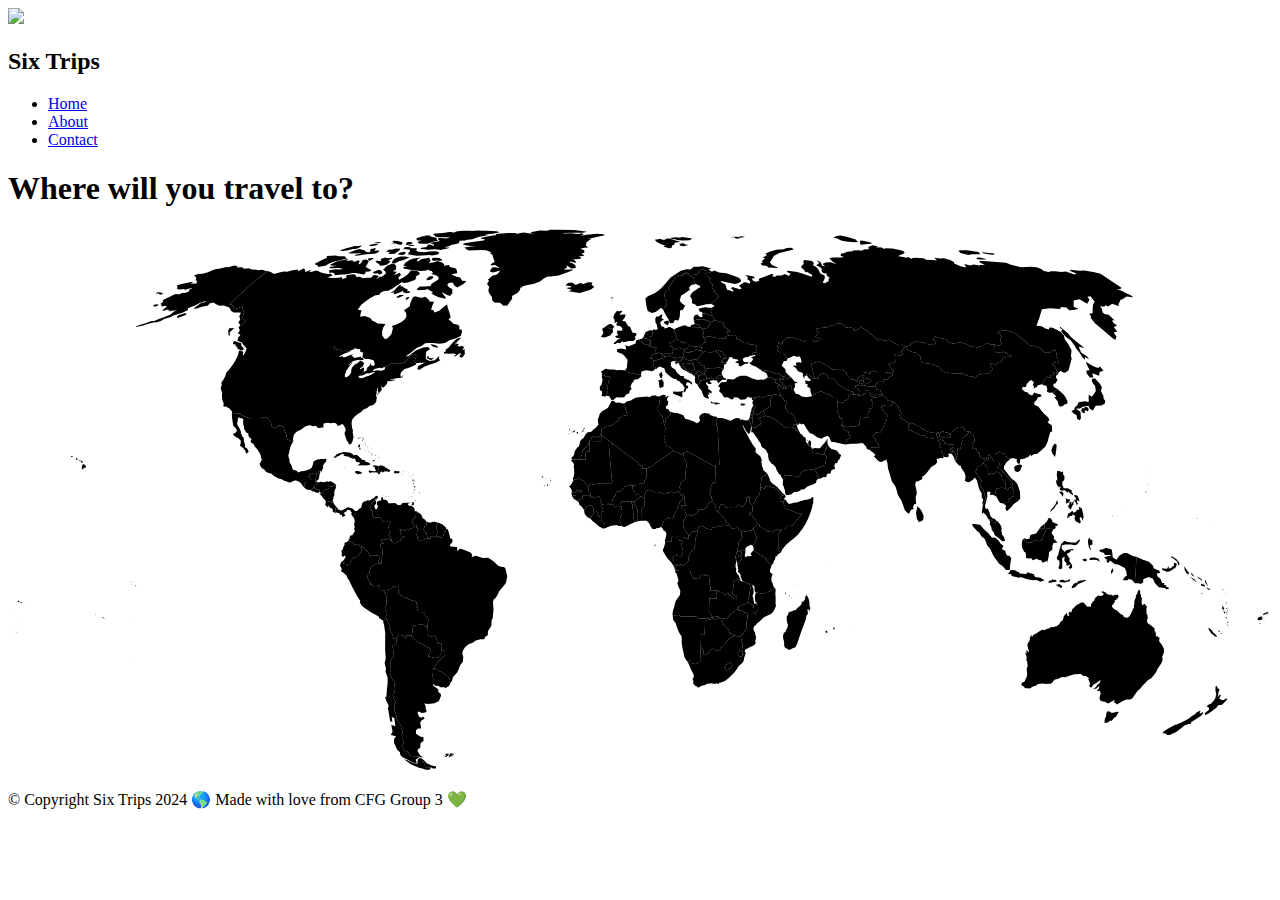
==== index.html @ d0068dcf "lithuania added" ====
<!DOCTYPE html>
<html lang="en">

<head>
  <meta charset="UTF-8">
  <meta name="viewport" content="width=device-width, initial-scale=1.0">
  <title>Six Trips</title>

  <!-- insert css-->
  <link href="style.css" rel="stylesheet">
  <link href="https://cdn.jsdelivr.net/npm/bootstrap@5.3.2/dist/css/bootstrap.min.css" rel="stylesheet"
    integrity="sha384-T3c6CoIi6uLrA9TneNEoa7RxnatzjcDSCmG1MXxSR1GAsXEV/Dwwykc2MPK8M2HN" crossorigin="anonymous">
  <!--font-->
  <link rel="preconnect" href="https://fonts.googleapis.com">
  <link rel="preconnect" href="https://fonts.gstatic.com" crossorigin>
  <link href="https://fonts.googleapis.com/css2?family=Grape+Nuts&family=Roboto&display=swap" rel="stylesheet">

</head>

<body>

  <!--Nav Bar-->
  <div class="navBar">
    <img src="./Six Trips Logo (1).svg">
    <h2>Six Trips</h2>
    <nav>
      <ul>
        <li><a href="index.html">Home</a></li>
        <li><a href="#">About</a></li>
        <li><a href="contactform.html">Contact</a></li>
      </ul>
    </nav>
  </div>


  <div class="container">
    <h1>Where will you travel to?</h1>

    <?xml version="1.0"?>
    <!--
*************Map created by Simplemaps.com********************		
*************Attribution is highly appreciated!***************
*************http://simplemaps.com****************************

The MIT License (MIT)

Copyright (c) 2020 Pareto Softare, LLC DBA Simplemaps.com

Permission is hereby granted, free of charge, to any person obtaining a copy
of this software and associated documentation files (the "Software"), to deal
in the Software without restriction, including without limitation the rights
to use, copy, modify, merge, publish, distribute, sublicense, and/or sell
copies of the Software, and to permit persons to whom the Software is
furnished to do so, subject to the following conditions:

The above copyright notice and this permission notice shall be included in
all copies or substantial portions of the Software.

THE SOFTWARE IS PROVIDED "AS IS", WITHOUT WARRANTY OF ANY KIND, EXPRESS OR
IMPLIED, INCLUDING BUT NOT LIMITED TO THE WARRANTIES OF MERCHANTABILITY,
FITNESS FOR A PARTICULAR PURPOSE AND NONINFRINGEMENT. IN NO EVENT SHALL THE
AUTHORS OR COPYRIGHT HOLDERS BE LIABLE FOR ANY CLAIM, DAMAGES OR OTHER
LIABILITY, WHETHER IN AN ACTION OF CONTRACT, TORT OR OTHERWISE, ARISING FROM,
OUT OF OR IN CONNECTION WITH THE SOFTWARE OR THE USE OR OTHER DEALINGS IN
THE SOFTWARE.

-->

    <svg baseprofile="tiny" stroke-linecap="round" stroke-linejoin="round" version="1.2" viewbox="0 0 2000 857"
      xmlns="http://www.w3.org/2000/svg">
      <a href="..">
        <path
          d="M1383 261.6l1.5 1.8-2.9 0.8-2.4 1.1-5.9 0.8-5.3 1.3-2.4 2.8 1.9 2.7 1.4 3.2-2 2.7 0.8 2.5-0.9 2.3-5.2-0.2 3.1 4.2-3.1 1.7-1.4 3.8 1.1 3.9-1.8 1.8-2.1-0.6-4 0.9-0.2 1.7-4.1 0-2.3 3.7 0.8 5.4-6.6 2.7-3.9-0.6-0.9 1.4-3.4-0.8-5.3 1-9.6-3.3 3.9-5.8-1.1-4.1-4.3-1.1-1.2-4.1-2.7-5.1 1.6-3.5-2.5-1 0.5-4.7 0.6-8 5.9 2.5 3.9-0.9 0.4-2.9 4-0.9 2.6-2-0.2-5.1 4.2-1.3 0.3-2.2 2.9 1.7 1.6 0.2 3 0 4.3 1.4 1.8 0.7 3.4-2 2.1 1.2 0.9-2.9 3.2 0.1 0.6-0.9-0.2-2.6 1.7-2.2 3.3 1.4-0.1 2 1.7 0.3 0.9 5.4 2.7 2.1 1.5-1.4 2.2-0.6 2.5-2.9 3.8 0.5 5.4 0z"
          id="AF" name="Afghanistan">
        </path>
      </a>
      <path class="Angola"
        d="M 1121.2 572 1121.8 574 1121.1 577.1 1122 580.1 1121.1 582.5 1121.5 584.7 1109.8 584.6 1109 605.1 1112.6 610.3 1116.2 614.3 1105.8 616.9 1092.3 616 1088.5 613 1065.8 613.2 1065 613.7 1061.7 610.8 1058.1 610.6 1054.7 611.7 1052 612.9 1051.5 608.9 1052.4 603.2 1054.4 597.3 1054.7 594.6 1056.6 588.8 1058 586.2 1061.3 582 1063.2 579.1 1063.8 574.4 1063.5 570.7 1061.9 568.4 1060.4 564.5 1059.1 560.7 1059.4 559.3 1061.1 556.8 1059.5 550.6 1058.3 546.3 1055.5 542.2 1056.1 541 1058.4 540.1 1060.1 540.2 1062.1 539.5 1078.8 539.6 1080.1 544.3 1081.7 548.2 1083 550.3 1085.1 553.6 1088.9 553.1 1090.7 552.2 1093.8 553.1 1094.7 551.5 1096.2 547.8 1099.7 547.5 1100 546.4 1102.9 546.4 1102.4 548.7 1109.2 548.6 1109.3 552.7 1110.4 555.1 1109.5 559 1109.9 563 1111.7 565.4 1111.3 573 1112.7 572.4 1115.1 572.6 1118.6 571.6 1121.2 572 Z">
      </path>
      <path class="Angola"
        d="M 1055.3 539 1053.8 534.2 1056.1 531.4 1057.8 530.3 1059.9 532.5 1057.9 533.9 1056.9 535.5 1056.7 538.3 1055.3 539 Z">
      </path>
      <path
        d="M1088 228l0.4 1.2 1.4-0.6 1.2 1.7 1.3 0.7 0.6 2.3-0.5 2.2 1 2.7 2.3 1.5 0.1 1.7-1.7 0.9-0.1 2.1-2.2 3.1-0.9-0.4-0.2-1.4-3.1-2.2-0.7-3 0.1-4.4 0.5-1.9-0.9-1-0.5-2.1 1.9-3.1z"
        id="AL" name="Albania">
      </path>
      <path
        d="M1296.2 336.7l1.3 5.1-2.8 0 0 4.2 1.1 0.9-2.4 1.3 0.2 2.6-1.3 2.6 0 2.6-1 1.4-16.9-3.2-2.7-6.6-0.3-1.4 0.9-0.4 0.4 1.8 4.2-1 4.6 0.2 3.4 0.2 3.3-4.4 3.7-4.1 3-4 1.3 2.2z"
        id="AE" name="United Arab Emirates">
      </path>
      <path class="Argentina"
        d="M 669.1 851.7 666.1 851.5 661.1 851.5 655.1 837.9 658.2 840.7 662.5 845.3 670.3 849 677.6 850.5 676.8 853.5 672.4 853.8 669.1 851.7 Z">
      </path>
      <path class="Argentina"
        d="M 638.6 644.7 649.9 655.1 654.5 656.1 661.8 660.9 667.7 663.4 668.8 666.2 664.6 676 670.4 677.7 676.7 678.7 680.9 677.7 685.2 672.7 685.5 667.1 688.1 665.8 691.3 669.6 691.7 674.7 687.5 678.2 684.2 680.8 678.9 687.1 672.9 695.8 672.4 701 672 707.6 673.2 714 672.3 715.4 672.7 719.5 673 722.9 680.8 728.4 681 732.8 684.9 735.6 685.2 738.7 681.9 746.9 674.9 750.4 664.7 751.7 658.7 751 660.8 754.9 660.9 759.6 662.7 762.8 660.2 765.1 655.1 766 649.5 763.6 648 765.3 650.5 771.6 654.5 773.5 656.8 771.5 659.3 774.8 655.1 776.8 652.2 780.8 653.4 787.1 653.3 790.5 648.5 790.5 645.5 793.7 645.6 798.5 652.1 803.1 657.3 804.3 657.5 810 652.9 813.5 652.3 820.8 648.8 823.2 647.9 826.1 652.1 832.6 656.7 836.1 654.6 835.8 649.7 834.8 637.6 834 634.1 830.4 632.2 825.8 629.1 826.2 626.5 823.9 623.4 817.4 626.1 814.6 626.2 810.7 624.4 807.5 625.1 802.1 624 793.8 622.2 790.1 624 788.9 622.6 786.5 619.8 785.3 620.6 782.6 617.5 780.2 613.8 772.9 615.5 771.6 612.2 763.8 611.4 757.3 611.2 751.6 613.7 749.3 610.4 743 608.8 737.2 611.8 733 610.4 727.6 612 721.4 610.6 715.5 609 714.3 604.1 703.2 606.2 696.6 604.5 690.4 605.4 684.5 608 678.5 611.3 674.5 609.3 672 610.1 669.9 608.5 659.2 614.1 656.1 615.3 649.4 614.4 647.8 618.4 642 625.9 643.6 629.6 648.2 631.2 643 637.6 643.3 638.6 644.7 Z">
      </path>
      <path
        d="M1230.8 253l-1.8 0.2-2.8-3.7-0.2-1-2.3 0-1.9-1.7-1 0.1-2.4-1.8-4.2-1.6-0.1-3.1-1.3-2.2 7-1 1.4 1.6 2.2 1.1-0.7 1.6 3.2 2.2-1.1 2.1 2.6 1.7 2.5 1 0.9 4.5z"
        id="AM" name="Armenia">
      </path>
      <path class="Australia"
        d="M 1743 763.6 1746.7 765.8 1750 764.9 1754.9 763.7 1757.7 764.1 1753.2 771.7 1749.9 773.8 1745.9 779 1745.3 777.2 1738.7 781.6 1737.9 781.3 1734.9 781.1 1735.4 775.7 1737.4 771.5 1738 765.9 1740 763 1743 763.6 Z">
      </path>
      <path class="Australia"
        d="M 1793.5 590.2 1794.7 595.2 1798.7 592.8 1800.1 595.5 1802.4 598 1801.3 600.9 1801.5 606.4 1801.7 609.6 1803 610.4 1803.4 615.9 1802.2 619.2 1803 623.5 1808.4 626.9 1811.6 629.9 1814.8 632.7 1813.7 634.3 1816 638.3 1816.5 645.3 1819.1 643.9 1820.6 646.6 1822.2 645.7 1821.5 652.5 1824.4 656.4 1826.3 658.8 1829.1 664 1829.1 669.2 1828.1 672.9 1826.3 676.8 1827 682.3 1824.5 688 1822.4 691 1818.6 696.7 1817.1 700.4 1814 705 1809 710.8 1803.5 714 1799.1 718.9 1795.8 722.1 1791.4 727.6 1787.7 730.8 1783.8 735.6 1780.7 740 1779.9 742.1 1775.6 744.3 1769.5 744.5 1763.2 747.2 1759.4 749.6 1754.6 752.4 1751.9 749.5 1749.3 748.4 1751.9 745.1 1748.4 746.3 1741.2 750.9 1737.6 749.2 1735.2 748.2 1732.4 747.7 1728.3 745.9 1727 741.9 1728.5 737.1 1728.9 733.8 1727.5 731.2 1722.8 730.5 1726 727.3 1726.9 722.6 1722.2 727 1716.9 728.2 1721.4 724.7 1723.9 721 1727.4 717.8 1729 713.1 1722.2 718.5 1717.9 720.7 1713.6 725.8 1710.6 723.2 1712.3 719.8 1710.9 715.1 1709.1 712.7 1710.7 711.2 1705.4 707.3 1701.6 707.2 1697.6 704 1687.7 704.6 1679.8 706.9 1672.9 709.1 1667.9 708.7 1660.9 712 1655.6 713.4 1653.3 716.8 1650.3 719.4 1645.6 719.6 1642 720.1 1637.8 719 1633.6 719.7 1629.8 720 1625.3 723.4 1623.8 723.1 1620.4 724.9 1617 726.9 1613.2 726.7 1609.7 726.7 1605.6 722.6 1603.2 721.4 1604.7 717.7 1607.6 716.8 1609.1 715.4 1609.7 713.1 1612 708.6 1612.7 704.8 1612 698.3 1612.2 694.6 1613.6 691 1612.7 686.8 1613 684.9 1611.3 682.3 1612 677.3 1610.1 672.2 1610 669.5 1611.8 672.3 1611.3 666.3 1613.6 668.2 1614.7 670.7 1615.3 667.4 1613.7 662.3 1613.6 660.3 1612.8 658.4 1614.1 654.7 1615.6 653.1 1616.9 649.9 1617 646.1 1620.1 641.5 1619.7 646.4 1622.8 642 1627.7 639.8 1630.9 637.1 1635.6 634.7 1638.2 634.2 1639.6 635 1644.4 632.6 1647.9 631.9 1649 630.5 1650.5 629.9 1653.6 630.1 1659.8 628.2 1663.3 625.3 1665.3 621.9 1669.2 618.7 1669.9 616.1 1670.6 612.6 1675.5 607.1 1676.9 612.7 1679.5 611.4 1678 608.4 1680.3 605.3 1682.5 606.7 1684 601.8 1687.5 598.6 1689.3 596.1 1692.2 595 1692.6 593.2 1694.9 593.9 1695.3 592.3 1697.9 591.4 1700.7 590.5 1704.4 593.5 1707 597.3 1710.5 597.3 1714 597.9 1713.3 594.4 1716.8 589.3 1719.5 587.6 1718.9 586 1721.8 582.3 1725.5 580 1728.2 580.8 1733.1 579.6 1733.4 576.3 1729.5 574.2 1732.6 573.3 1736.2 574.9 1738.9 577.5 1743.4 579.1 1745.1 578.5 1748.4 580.5 1751.9 578.6 1753.9 579.2 1755.4 577.9 1757.6 581.1 1755.6 584.6 1753.1 587.2 1751.2 587.4 1751.5 589.9 1749.3 593.1 1746.8 596.3 1747 598.1 1750.8 601.7 1754.8 603.7 1757.3 605.9 1760.6 609.7 1762.2 609.7 1764.8 611.4 1765.3 613.4 1770.2 615.5 1774.3 613.3 1776.1 609.9 1777.8 607 1779.1 603.5 1781.7 598.4 1781.5 595.3 1782.2 593.4 1782.1 589.8 1783.5 584.9 1784.8 583.6 1784.2 581.5 1786 578.1 1787.5 574.6 1787.9 572.7 1790.2 570.3 1791.5 573.5 1791.4 577.5 1792.7 578.3 1792.6 581 1794.2 584.2 1794.1 587.9 1793.5 590.2 Z">
      </path>
      <path
        d="M1070.6 190.8l-0.3 0.8 0.7 2.1-0.2 2.6-2.8 0 1.1 1.4-1.3 4-0.9 1.1-4.4 0.1-2.4 1.5-4.2-0.5-7.3-1.7-1.3-2.1-4.9 1.1-0.5 1.2-3.1-0.9-2.6-0.2-2.3-1.2 0.7-1.5-0.2-1.1 1.4-0.3 2.7 1.7 0.6-1.7 4.4 0.3 3.5-1.1 2.4 0.2 1.7 1.3 0.4-1.1-1-4.1 1.7-0.8 1.6-2.9 3.8 2.1 2.6-2.6 1.7-0.5 4 1.9 2.3-0.3 2.4 1.2z"
        id="AT" name="Austria">
      </path>
      <path class="Azerbaijan"
        d="M 1229 253.2 1225.2 252.3 1222 249.4 1220.8 246.9 1221.8 246.8 1223.7 248.5 1226 248.5 1226.2 249.5 1229 253.2 Z">
      </path>
      <path class="Azerbaijan"
        d="M 1235.3 236.2 1237.8 233.6 1241.3 236.9 1244.9 241.5 1247.4 241.8 1249.3 243.5 1245.1 244 1245.2 249 1244.8 251.2 1243.1 252.7 1243.9 255.8 1242.6 256.2 1238.7 252.8 1239.9 249.7 1238 247.8 1236.1 248.3 1230.8 253 1229.9 248.5 1227.4 247.5 1224.8 245.8 1225.9 243.7 1222.7 241.5 1223.4 239.9 1221.2 238.8 1219.8 237.2 1220.9 236.1 1225.1 238 1228 238.3 1228.6 237.6 1225.3 234.1 1226.5 233.3 1228 233.5 1232.3 237.3 1234.7 237.8 1235.3 236.2 Z">
      </path>
      <path
        d="M1154.9 530.4l-0.6 0.1 0-0.3-2-6.1-0.01-0.06-0.09-1.04-1.4-2.9 3.5 0.5 1.7-3.7 3.1 0.4 0.3 2.5 1.2 1.5 0 2.1-1.4 1.3-2.3 3.4-2 2.3z"
        id="BI" name="Burundi">
      </path>
      <path
        d="M1016.5 177.1l-0.4 4.2-1.3 0.2-0.4 3.5-4.4-2.9-2.5 0.5-3.5-2.9-2.4-2.5-2.2-0.1-0.8-2.2 3.9-1.2 3.6 0.5 4.5-1.3 3.1 2.7 2.8 1.5z"
        id="BE" name="Belgium">
      </path>
      <path
        d="M1006.7 427l-0.2 2.1 1.3 3.8-1.1 2.6 0.6 1.7-2.8 4-1.7 2-1.1 4 0.2 4.1-0.3 10.3-4.7 0.8-1.4-4.4 0.3-14.8-1.2-1.3-0.2-3.2-2-2.2-1.7-1.9 0.7-3.4 2-0.7 1.1-2.8 2.8-0.6 1.2-1.9 1.9-1.9 2 0 4.3 3.7z"
        id="BJ" name="Benin">
      </path>
      <path
        d="M988.5 406l-0.5 3.1 0.8 2.9 3.1 4.2 0.2 3.1 6.5 1.5-0.1 4.4-1.2 1.9-2.8 0.6-1.1 2.8-2 0.7-4.9-0.1-2.6-0.5-1.8 1-2.5-0.5-9.8 0.3-0.2 3.7 0.8 4.8-3.9-1.6-2.6 0.2-2 1.6-2.5-1.3-1-2.2-2.5-1.4-0.4-3.7 1.6-2.7-0.2-2.2 4.5-5.3 0.9-4.4 1.5-1.6 2.7 0.9 2.4-1.3 0.8-1.7 4.3-2.8 1.1-2 5.3-2.7 3.1-0.9 1.4 1.2 3.6 0z"
        id="BF" name="Burkina Faso">
      </path>
      <path
        d="M1500.6 360.3l0.6 4.6-2.1-1 1.1 5.2-2.1-3.3-0.8-3.3-1.5-3.1-2.8-3.7-5.2-0.3 0.9 2.7-1.2 3.5-2.6-1.3-0.6 1.2-1.7-0.7-2.2-0.6-1.6-5.3-2.6-4.8 0.3-3.9-3.7-1.7 0.9-2.3 3-2.4-4.6-3.4 1.2-4.4 4.9 2.8 2.7 0.3 1.2 4.5 5.4 0.9 5.1-0.1 3.4 1.1-1.6 5.4-2.4 0.4-1.2 3.6 3.6 3.4 0.3-4.2 1.5 0 4.4 10.2z"
        id="BD" name="Bangladesh">
      </path>
      <path
        d="M1132.6 221.6l-2.3 2.6-1.3 4.5 2.1 3.6-4.6-0.8-5 2 0.3 3.2-4.6 0.6-3.9-2.3-4 1.8-3.8-0.2-0.8-4.2-2.8-2.1 0.7-0.8-0.6-0.8 0.6-2 1.8-2-2.8-2.7-0.7-2.4 1.1-1.4 1.8 2.6 1.9-0.4 4 0.9 7.6 0.4 2.3-1.6 5.9-1.5 4 2.3 3.1 0.7z"
        id="BG" name="Bulgaria">
      </path>
      <path
        d="M1083 214.3l1.9-0.1-1.1 2.8 2.7 2.5-0.5 2.9-1.1 0.3-0.9 0.6-1.6 1.5-0.4 3.5-4.8-2.4-2.1-2.7-2.1-1.4-2.5-2.4-1.3-1.9-2.7-3 0.8-2.6 2 1.5 1-1.4 2.3-0.1 4.5 1.1 3.5-0.1 2.4 1.4z"
        id="BA" name="Bosnia and Herzegovina">
      </path>
      <path
        d="M1141.6 162.7l-3.9-0.2-0.8 0.6 1.5 2 2 4-4.1 0.3-1.3 1.4 0.3 3.1-2.1-0.6-4.3 0.3-1.5-1.5-1.7 1.1-1.9-0.9-3.9-0.1-5.7-1.5-4.9-0.5-3.8 0.2-2.4 1.6-2.3 0.3-0.5-2.8-1.9-2.8 2.8-1.3-0.4-2.4-1.7-2.3-0.6-2.7 4.7 0 4.8-2.3 0.5-3.4 3.6-2-1-2.7 2.7-1 4.6-2.3 5.3 1.5 0.9 1.5 2.4-0.7 4.8 1.4 1.1 2.9-0.7 1.6 3.8 4 2.1 1.1 0 1.1 3.4 1.1 1.7 1.6-1.6 1.3z"
        id="BY" name="Belarus">
      </path>
      <path
        d="M487.8 399.8l-1.7 0 1.3-7.2 0.7-5.1 0.1-1 0.7-0.3 0.9 0.8 2.5-3.9 1.1-0.1-0.1 1 1 0-0.3 1.8-1.3 2.7 0.4 1-0.9 2.3 0.3 0.6-1 3.3-1.3 1.7-1.1 0.2-1.3 2.2z"
        id="BZ" name="Belize">
      </path>
      <path
        d="M662.5 631.4l-0.3-2-5.4-3.3-5.2-0.1-9.6 1.9-2.1 5.6 0.2 3.5-1.5 7.7-1-1.4-6.4-0.3-1.6 5.2-3.7-4.6-7.5-1.6-4 5.8-3.9 0.9-3.1-8.9-3.7-7.2 1.1-6.2-3.2-2.7-1.2-4.6-3.2-4.4 2.9-6.9-2.9-5.4 1.1-2.2-1.2-2.4 1.9-3.2-0.3-5.4 0-4.6 1.1-2.1-5.5-10.4 4.2 0.6 2.9-0.2 1.1-1.9 4.8-2.6 2.9-2.4 7.3-1.1-0.4 4.8 0.9 2.5-0.3 4.3 6.5 5.7 6.4 1.1 2.3 2.4 3.9 1.3 2.5 1.8 3.5 0 3.4 1.9 0.5 3.7 1.2 1.9 0.3 2.7-1.7 0.1 2.8 7.5 10.7 0.3-0.5 3.7 0.8 2.5 3.2 1.8 1.7 4-0.6 5.1-1.3 2.8 0.8 3.6-1.6 1.4z"
        id="BO" name="Bolivia">
      </path>
      <path class="Brazil"
        d="M665.8 489.6l3.1 0.6 0.6-1.4-1-1.2 0.6-1.9 2.3 0.6 2.7-0.7 3.2 1.4 2.5 1.3 1.7-1.7 1.3 0.2 0.8 1.8 2.7-0.4 2.2-2.5 1.8-4.7 3.4-5.9 2-0.3 1.3 3.6 3 11.2 3.1 1.1 0.1 4.4-4.3 5.3 1.7 1.9 10.1 1 0.2 6.5 4.3-4.2 7.1 2.3 9.5 3.9 2.8 3.7-0.9 3.6 6.6-2 11 3.4 8.5-0.2 8.4 5.3 7.4 7.2 4.4 1.8 4.8 0.3 2.1 2 2 8.2 1.1 3.9-2.1 10.6-2.7 4.2-7.7 8.9-3.4 7.3-4 5.5-1.4 0.2-1.3 4.7 0.9 12-1.1 9.9-0.3 4.2-1.6 2.6-0.5 8.6-5.2 8.3-0.5 6.7-4.3 2.7-1.1 3.9-6 0-8.5 2.4-3.7 2.9-6 1.9-6.1 5.1-4.1 6.4-0.3 4.8 1.3 3.5-0.3 6.5-0.8 3.1-3.4 3.6-4.5 11.3-4 5-3.2 3.1-1.5 6.1-2.9 3.6-2.1-3.6 1.8-3.1-3.8-4.3-4.8-3.6-6.3-4.1-1.9 0.2-6.3-5-3.4 0.7 6-8.7 5.3-6.3 3.3-2.6 4.2-3.5-0.4-5.1-3.2-3.8-2.6 1.3 0.7-3.7 0.3-3.8-0.3-3.6-2.1-1.1-2 1-2.1-0.3-0.8-2.4-1.1-5.9-1.2-1.9-3.9-1.8-2.2 1.3-5.9-1.3-0.4-8.7-2-3.5 1.6-1.4-0.8-3.6 1.3-2.8 0.6-5.1-1.7-4-3.2-1.8-0.8-2.5 0.5-3.7-10.7-0.3-2.8-7.5 1.7-0.1-0.3-2.7-1.2-1.9-0.5-3.7-3.4-1.9-3.5 0-2.5-1.8-3.9-1.3-2.3-2.4-6.4-1.1-6.5-5.7 0.3-4.3-0.9-2.5 0.4-4.8-7.3 1.1-2.9 2.4-4.8 2.6-1.1 1.9-2.9 0.2-4.2-0.6-3.2 1.1-2.6-0.7-0.1-9.7-4.4 3.7-5-0.1-2.3-3.5-3.8-0.3 1-2.8-3.3-3.9-2.6-5.8 1.5-1.1-0.2-2.8 3.4-1.8-0.7-3.5 1.4-2.2 0.3-3 6.3-4.4 4.6-1.2 0.8-1 5.1 0.3 2.2-17.6 0.1-2.8-0.9-3.6-2.6-2.4 0.1-4.7 3.2-1 1.1 0.7 0.2-2.5-3.3-0.7 0-4 11 0.2 1.9-2.3 1.6 2.1 1 3.8 1.1-0.8 3.1 3.4 4.4-0.4 1.1-2 4.2-1.5 2.4-1.1 0.7-2.7 4.1-1.8-0.3-1.4-4.8-0.5-0.7-4.1 0.3-4.3-2.5-1.6 1.1-0.6 4.1 0.8 4.5 1.6 1.7-1.5 4.1-1 6.4-2.4 2.1-2.5-0.7-1.8 3-0.2 1.2 1.4-0.8 2.9 2 0.9 1.2 3-1.6 2.3-1 5.4 1.4 3.3 0.3 3 3.5 3 2.8 0.3 0.6-1.3 1.8-0.3 2.6-1.1 1.8-1.7 3.2 0.6 1.3-0.3z"
        id="BR" name="Brazil">
      </path>
      <path d="M1633.1 472.8l2.2-2.4 4.6-3.6-0.1 3.2-0.1 4.1-2.7-0.2-1.1 2.2-2.8-3.3z" id="BN" name="Brunei Darussalam">
      </path>
      <path
        d="M1488.8 323.5l2.6 2.1 0.5 3.9-4.5 0.2-4.7-0.4-3.2 1-5.5-2.5-0.4-1.2 2.6-4.8 2.6-1.6 4.3 1.4 2.9 0.2 2.8 1.7z"
        id="BT" name="Bhutan">
      </path>
      <path
        d="M1127.6 615.7l1.9 5.1 1.1 1.2 1.6 3.7 6.1 7 2.3 0.7-0.1 2.3 1.5 4.1 4.3 1 3.4 2.9-8.1 4.7-5.2 4.8-2 4.3-1.8 2.4-3 0.5-1.2 3.1-0.6 2-3.6 1.4-4.5-0.3-2.5-1.8-2.3-0.7-2.8 1.4-1.5 3.1-2.7 1.9-2.8 2.9-4 0.7-1.1-2.3 0.6-3.9-3-6.1-1.4-1 0.6-18.7 5.5-0.2 0.8-22.9 4.2-0.2 8.7-2.3 2 2.7 3.7-2.5 1.7 0 3.2-1.5 1 0.5z"
        id="BW" name="Botswana">
      </path>
      <path
        d="M1121.3 446.5l3.9 2.5 3.1 2.6 0.1 2.1 3.9 3.3 2.4 2.8 1.4 3.8 4.3 2.6 0.9 2-1.8 0.7-3.7-0.1-4.2-0.7-2.1 0.5-0.9 1.6-1.8 0.2-2.2-1.4-6.3 3.2-2.6-0.6-0.8 0.5-1.6 3.9-4.3-1.3-4.1-0.6-3.6-2.4-4.7-2.2-3 2.1-2.2 3.2-0.5 4.5-3.6-0.3-3.9-1.1-3.3 3.4-3 6-0.6-1.9-0.3-2.9-2.6-2.1-2.1-3.3-0.5-2.3-2.7-3.4 0.5-1.9-0.6-2.7 0.4-5 1.4-1.1 2.8-6.5 4.6-0.5 1-1.7 1 0.2 1.4 1.4 7.1-2.4 2.4-2.5 2.9-2.3-0.6-2.2 1.6-0.6 5.5 0.4 5.2-3 4-7 2.8-2.6 3.6-1.1 0.7 2.7 3.3 4 0 2.7-0.8 2.6 0.4 2 1.9 1.9 0.5 0.3z"
        id="CF" name="Central African Republic">
      </path>
      <path class="Canada"
        d="M 665.9 203.6 669.3 204.5 674 204.3 670.7 206.9 668.7 207.3 663.2 204.6 662.6 202.5 665.1 200.6 665.9 203.6 Z">
      </path>
      <path class="Canada"
        d="M 680.3 187.6 677.9 187.7 672.1 185.8 668.6 182.8 670.5 182.3 676.4 183.9 680.6 186.5 680.3 187.6 Z">
      </path>
      <path class="Canada"
        d="M 372.4 191.3 369.3 192.2 363 189.4 363 187.2 360.1 185 360.4 183.2 356.1 182.1 356.7 178.7 358.2 177.3 362.3 178.6 364.7 179.6 368.8 180.2 369 182.4 369.4 185.3 372.6 187.9 372.4 191.3 Z">
      </path>
      <path class="Canada"
        d="M 711.5 177.8 706.5 183.2 710.4 181.1 713.3 182.5 710.9 184.6 714.7 186.3 717.5 184.8 721.8 186.7 719 191.3 722.8 190.2 722.5 193.5 723 197.4 719.4 203 717 203.2 714.1 202 716.6 196.9 715.4 196.1 708.1 201.5 705.1 201.3 709.5 198.3 705.1 196.8 699.6 197.2 690 197 689.8 195.2 693.6 192.9 691.9 191.3 697.3 187.5 705.5 177.6 709.7 174.1 714.7 172 716.8 172.2 715.3 173.9 711.5 177.8 Z">
      </path>
      <path class="Canada"
        d="M 351.5 156.4 353 157.2 358 156.7 350.8 163.6 351.1 168.6 349.2 168.6 348.5 165.8 349 162.9 348.2 161 349.5 158.3 351.5 156.4 Z">
      </path>
      <path class="Canada"
        d="M 634.9 108.9 631.3 111.9 629.6 111.4 629.5 109.7 629.9 109.3 632.7 107.6 634.4 107.7 634.9 108.9 Z">
      </path>
      <path class="Canada" d="M 625.2 105.7 618 108.9 615 108.7 615 107.2 620 104.5 626 104.6 625.2 105.7 Z">
      </path>
      <path class="Canada"
        d="M 622.1 88.9 621.2 91.4 623.9 90.5 625.4 92 628.9 94 632.7 95.7 631.3 98.4 634.8 98 636.7 99.9 631.7 101.7 625.8 100.3 625 97.7 618.7 100.8 610.5 103.7 611.2 100.4 604.9 100.9 610.6 98.1 614.2 93.6 619.3 88.5 622.1 88.9 Z">
      </path>
      <path class="Canada"
        d="M 667 80.6 662.1 80.9 662.8 78.2 666.6 75.1 670.9 74.4 673.2 75.9 671.7 78.2 670.8 79 667 80.6 Z">
      </path>
      <path class="Canada"
        d="M 592.5 69.9 588.4 71.8 584.2 70.2 580.3 70.7 576.9 68.3 581.9 66.6 586.8 64.3 589.8 65.8 591.4 66.8 591.8 67.8 592.5 69.9 Z">
      </path>
      <path class="Canada"
        d="M 645.5 212.5 643.3 208.9 646.2 200.4 644.6 198.6 640.9 199.6 639.8 198 634.3 202.7 631.1 207.6 628.3 210.5 625.8 211.5 624.1 211.8 623 213.3 613.7 213.3 605.9 213.4 603.2 214.5 596.4 218.9 596.4 218.8 595.5 218.4 593.5 219.3 591.6 220.6 589.8 219.5 585.1 220.3 581.2 221.2 579.3 222 577 224.1 578.8 224.8 580.5 224.4 580.8 224.4 580.5 226.3 575.7 227 572.9 227.8 571.2 228.8 568.6 228.2 567 228.5 564.1 230.3 559.5 232.3 556.8 231.9 558.8 229.7 562.5 226.2 566.6 224.1 567.7 222.3 568.6 219.3 572.4 215.8 573.3 211.8 574.4 215.7 578.2 216.6 580.6 214.5 579.2 209.7 578.3 207.7 574.3 206.5 570.5 205.8 566.6 205.8 563.2 205 562.8 203.6 561.4 204.5 560.2 204.3 562.1 202.2 560.3 201.4 562.2 199 561 197.2 562.7 195.4 557.5 194.5 557.4 190.9 556.6 190.1 553.3 189.9 549.2 188.7 547.7 189.5 545.9 191 542.6 192 539.5 194.5 534.1 192.8 529.7 193.6 525.8 191.7 521.2 190.7 517.9 190.3 516.9 189.3 517.8 185.9 516.1 185.9 514.8 188.3 504.6 188.3 487.6 188.3 470.8 188.3 455.9 188.3 441.1 188.3 426.4 188.3 411.3 188.3 406.5 188.3 391.8 188.3 377.7 188.3 377 188.3 371.6 182.2 370 179.5 363 176.9 364.3 171.4 367.9 167.7 363.8 165 366.9 160.1 364.8 155.7 367.3 152.5 372.4 149.6 375.6 145.8 371 142 372.4 135.1 373.5 130.9 371.9 128.2 371.1 125.8 371.7 122.7 365.2 124.6 357.6 127.9 357.3 124.1 356.8 121.5 354 119.9 349.8 119.7 385.4 87 410 66.6 416 67.9 419.3 70.5 423 71 429.3 68.8 436.3 67.1 441.6 67.7 450.5 65.4 458.7 64.1 458.9 66.3 463.4 65 467.3 62.5 469.4 63.1 470.8 67.9 480.3 64.2 476.4 68.3 482.4 67.4 485.6 65.9 490.2 66.2 494.1 68.4 501.6 70.4 506.3 71.3 510.7 71 513.6 73.8 505.1 76.5 511.5 77.6 523.4 77 527.8 76 529.2 79.3 536.3 76.6 534.2 74.2 538.7 72.4 543.9 72.1 547.8 71.6 549.9 72.9 551.4 75.8 556.4 75.4 561.7 77.9 568.9 77 574.9 77.1 577.3 73.7 581.8 72.8 586.7 74.6 582.4 79.8 588.6 75.4 591.8 75.6 598.2 70.1 596.6 66.8 593.7 64.6 599.2 58.7 607.4 54.9 611.9 55.8 613.9 58.1 614.3 64.1 608.5 66.7 615.2 67.8 610.8 73.3 619.7 69.1 621.9 72.6 617.6 76.6 618.9 80.3 626.2 76.4 632.7 71.6 637.4 65.7 642.9 66.1 648.3 66.9 651.9 69.6 650.2 72.3 645.1 75.2 646 78.1 643.6 80.8 632.7 84.7 626.2 85.6 623 83.9 619.7 86.7 612.3 91.4 609.3 93.9 601.6 97.7 595.1 98.1 590 100.5 587.1 104.3 581.4 105 572.7 109.7 563.3 116.2 558.3 120.8 553.4 127.7 559.4 128.7 557.9 134.2 557.1 138.8 564.4 137.6 571.4 140.2 574.7 142.5 576.4 145.3 581.3 147 584.9 149.5 592.5 149.9 597.3 150.5 593.7 155.7 592 161.8 592.1 168.7 596.5 174.6 601.2 172.6 606.8 166.2 609.1 156.6 607.4 153.4 616.4 150.5 623.9 146.3 628.7 142.1 630.4 138.1 630 133 626.8 128.5 635.7 122.3 636.7 117 640.6 108 644.4 106.6 651.1 108.2 655.3 108.8 659.8 107.2 662.9 109.2 666.5 112.6 666.7 114.8 674.4 115.3 671.8 120.2 669.5 127.6 673.3 128.6 674.9 132.1 683.1 128.8 690.6 122.2 694.8 119.5 695.9 124.8 698.5 132.3 700.5 139.5 697.1 143.3 701.9 146.7 704.8 150.1 711.7 151.7 714.1 153.6 714.1 158.8 717.5 159.6 718.6 161.9 716.6 168.8 712.3 171.1 708.1 173.3 699.3 175.5 691.4 180.5 682.8 181.6 672.7 180.2 665.4 180.2 660.1 180.6 654.4 185.1 647 187.9 636.9 196.1 629 201.9 633.7 200.9 644.6 192.6 656.9 187.4 664.5 186.8 667.8 189.9 661.7 194.1 661.1 200.8 661.2 205.6 666.8 208.7 675.4 207.8 682.6 200.7 681.6 205.3 684.1 207.6 676.7 211.7 664.3 215.5 658.5 218 651.3 222.6 647.6 222.1 649.1 216.8 659.5 211.5 651.4 211.7 645.5 212.5 Z">
      </path>
      <path class="Canada"
        d="M 539 48.7 534.3 51.1 544.8 49.6 547.4 52.2 554.7 49.5 556.5 51.2 554.3 56.3 558.6 54.2 561.4 48.9 565.7 48.1 568.7 48.9 570.9 51 568.2 56.1 565.8 59.8 570 62.4 575 65 572.4 67.3 565.3 67.8 566.1 69.8 562.9 71.8 556.2 71 550.5 69.5 545.4 69.8 535.9 71.7 524.6 72.5 516.7 73 517 70.4 512.9 69 508.6 69.6 508 65.3 511.3 64.7 518.6 63.8 524.1 64.1 530.3 63.1 523.8 61.9 514.7 62.3 509 62.2 509 60.3 520.7 58.1 514.4 58.2 509 56.8 516.8 52.9 522 50.8 536.2 47.7 539 48.7 Z">
      </path>
      <path class="Canada" d="M 578.5 47.2 571.5 50.6 569.2 47 571.3 46.2 576.8 46 578.5 47.2 Z">
      </path>
      <path class="Canada"
        d="M 687.1 48.8 686.4 50.2 682.3 50.1 678.2 50 673.3 50.7 672.4 50.3 670.3 47.6 672 45.8 674.2 45.4 682.6 46 687.1 48.8 Z">
      </path>
      <path class="Canada"
        d="M 647.3 48.5 647.6 51.7 654.8 47.6 666.5 45.5 668.8 50.8 665.6 54.2 674.6 52.7 679.9 50.6 686.7 53.2 690.4 55.7 689.3 58 697.5 56.8 699.4 60.2 707.8 62.3 710 64.4 710.9 69.5 701.8 72 709.5 75.6 715.4 76.8 718.7 81.8 725.2 82.2 721.9 86.1 711 92.6 707 90.2 703.2 84.8 697.3 85.5 695 88.8 697.7 92 702.2 94.6 703.2 96.1 703.1 101.8 699.5 105.9 694.8 104.3 686.2 99.8 689.8 104.7 692.6 108.2 692.3 110.2 681.4 107.9 673.8 104.5 670 101.8 672.4 100.1 667.6 97.2 662.9 94.5 662 96.1 648.9 97 646.5 95.1 651.9 90.9 660 90.8 669.3 90.1 669.1 88.1 672.2 85.3 681 79.9 681.4 77.4 680.9 75.6 676.2 72.9 669.1 71.1 672.6 69.7 670.6 66.3 667.2 66 665.3 64.2 662 65.8 654.1 66.5 640.1 65.3 632.7 63.7 626.8 62.9 624.9 61 631.2 58.6 625.5 58.6 628.8 53.3 635.9 48.7 641.9 46.6 653.1 45.2 647.3 48.5 Z">
      </path>
      <path class="Canada"
        d="M 596.9 45 600.5 46.1 608.1 45.4 607.6 46.9 601.5 49.4 605.3 51.6 600.1 56.3 591.7 58.3 588.3 57.9 587.4 55.9 581.5 51.9 583.2 50.2 590.6 50.8 589.7 47.5 596.9 45 Z">
      </path>
      <path class="Canada"
        d="M 619.5 50.5 611.7 54.4 607.3 54.2 609.1 49.6 611.7 47.1 615.9 44.9 621.1 43.5 629 43.7 635.2 44.9 625.1 49.5 619.5 50.5 Z">
      </path>
      <path class="Canada"
        d="M 503.7 57.7 490.2 60.3 490.8 58 484.8 55.2 489.2 53 496.7 49.2 504.3 45.8 504.7 42.7 518.7 41.9 522.9 43 532.4 43.3 534.3 44.7 535.9 46.9 529.4 48.2 515.5 51.8 506.3 55.5 503.7 57.7 Z">
      </path>
      <path class="Canada"
        d="M 628.9 39.3 624.8 41.2 619.6 40.8 616.4 39.5 620.9 37.3 627.8 35.9 629.2 37.7 628.9 39.3 Z">
      </path>
      <path class="Canada"
        d="M 620.1 30.6 620.3 32.9 617.5 35.4 611.7 39.2 604.8 39.7 601.6 38.9 605 36 598.4 36.3 602.7 32.5 606.5 32.7 614.2 31 619.1 31.3 620.1 30.6 Z">
      </path>
      <path class="Canada"
        d="M 580.7 33.2 580 34.9 584.4 34.1 588 34.3 585.7 36.8 580.6 39.1 566.7 39.9 554.4 42.1 548.4 42.2 549.9 40.6 560.6 38.3 542.7 38.9 538.5 38 550.2 33.2 555.6 31.8 563.9 33.5 566.8 36.4 572.9 36.8 573.6 32.1 579.4 30.3 582.5 30.8 580.7 33.2 Z">
      </path>
      <path class="Canada"
        d="M 636.4 28.8 638.7 30.4 646.1 30.4 647.5 32 644.7 33.8 647.8 34.9 649 36.1 653.9 36.3 659 36.7 666.1 35.7 674.2 35.2 680 35.6 682.3 37.5 681.3 39.5 677.7 40.9 671 42 666.7 41.3 654.9 42.1 646.9 42.2 641.3 41.6 632.7 40 634.3 37.2 636.4 34.8 635 32.6 628 32 625.4 30.5 629.2 28.5 636.4 28.8 Z">
      </path>
      <path class="Canada"
        d="M 560.7 26.2 554.9 29.9 549.6 31.6 545.8 31.8 535.9 33.9 528.8 34.7 525.2 33.6 536.9 29.9 549.1 26.8 554.6 26.9 560.7 26.2 Z">
      </path>
      <path class="Canada" d="M 641.9 26.8 640.1 26.9 633.5 26.6 634.2 25.3 641.4 25.4 643 26.2 641.9 26.8 Z">
      </path>
      <path class="Canada" d="M 583.1 25.9 574.3 27.3 571 25.8 576.1 24.3 582.1 23.8 586.2 24.5 583.1 25.9 Z">
      </path>
      <path class="Canada" d="M 590.9 21.7 585.2 22.6 579.2 22.6 580.2 21.9 585.9 20.6 587.6 20.8 590.9 21.7 Z">
      </path>
      <path class="Canada"
        d="M 637.7 24.2 631.1 25.2 629.5 24.1 630.1 22.4 632.3 20.5 636.7 20.7 638.4 21 640.7 22.6 637.7 24.2 Z">
      </path>
      <path class="Canada"
        d="M 623.9 23 622.8 24.9 617.5 24.4 613.5 22.9 605.7 22.7 611 21.4 608.2 20.3 610.4 18.5 616.5 19.1 624 20.8 623.9 23 Z">
      </path>
      <path class="Canada"
        d="M 678 16.9 680.7 18.4 674.2 19.7 663.6 23.2 656.8 23.5 650 22.9 648.4 21 650.5 19.4 654.8 18.2 648.2 18.2 646.2 16.7 646.6 14.8 651.5 12.9 655.6 11.6 659.6 11.3 659.3 10.3 667.6 10.1 669.2 12.3 673.9 13.2 678.7 14.1 678 16.9 Z">
      </path>
      <path class="Canada"
        d="M 757.2 2.9 765.9 3.2 772.6 3.7 777.8 4.7 776.7 5.7 766.9 7.4 757.9 8.2 753.9 9.1 761.4 9.1 750.9 11.6 744.1 12.8 734.8 16.3 726.7 17 723.6 18 712.3 18.4 716.7 19 713.4 19.8 714.1 22.1 709.1 23.7 702.2 25 698.7 26.8 692.1 28.3 691.6 29.4 698.1 29.2 697 30.4 684.3 33.3 675.8 31.9 664.1 32.7 659.1 32.1 652.3 31.8 654.4 29.5 662.4 28.4 664.4 25 667 24.7 674.5 26.7 672.8 23.7 667.9 22.8 672.9 21 680.5 19.9 683.3 18.3 680.3 16.6 681.4 14.4 690.8 14.5 693 15 700.3 13.4 693 12.9 680.4 13.2 676 11.8 675.2 10.1 672.7 8.9 673.8 7.6 679.8 6.8 684 6.7 691.4 6.1 698.2 4.6 702.1 4.8 704.5 5.9 709.5 3.9 714.7 3.3 721.2 2.9 731.6 2.7 732.9 3.1 743.2 2.5 750.2 2.7 757.2 2.9 Z">
      </path>
      <path
        d="M1034.4 197.5l0.2 1.1-0.7 1.5 2.3 1.2 2.6 0.2-0.3 2.5-2.1 1.1-3.8-0.8-1 2.5-2.4 0.2-0.9-1-2.7 2.2-2.5 0.3-2.2-1.4-1.8-2.7-2.4 1 0-2.9 3.6-3.5-0.2-1.6 2.3 0.6 1.3-1.1 4.2 0 1-1.3 5.5 1.9z"
        id="CH" name="Switzerland">
      </path>
      <a href="...">
        <path class="China"
          d="M 1602.2 381.9 1597.9 385 1593 383 1592 377.5 1594.2 374.6 1600 372.8 1603.3 372.9 1604.9 375.4 1602.9 378.2 1602.2 381.9 Z">
        </path>
        <path class="China"
          d="M 1625.6 185.5 1634.6 190 1640.6 195.8 1648.2 195.8 1650.8 193.4 1657.7 191.5 1659 197.2 1658.7 199.5 1661.5 206.3 1662.1 212.5 1655.2 211.4 1652.3 213.6 1657 219 1660.9 226.5 1658.4 226.6 1660.3 229.9 1654.8 226.1 1654.8 229.7 1648.4 232.4 1651.2 235.8 1646.6 235.5 1643 233.5 1641.9 238.1 1638 241.5 1635.9 245.6 1629.6 247.4 1627.2 250.4 1622.4 252.2 1623.7 249.2 1621.4 246.7 1623.4 242.4 1618.9 239.1 1615.5 241.3 1611.9 245.8 1610.6 249.9 1605.6 250.2 1604.3 253.2 1609.1 257.5 1613.9 258.6 1615.3 261.4 1620.4 263.3 1624.2 258.7 1630.1 261.2 1633.6 261.4 1635.9 264.7 1629.2 266.5 1628.2 270 1624.4 273.2 1623.5 277.7 1630.6 281.2 1635.2 287.5 1640.7 293.4 1646.2 298.3 1647.8 303.1 1645 304.9 1647.4 308.3 1651.3 310.3 1652.1 315.5 1652.2 320.6 1649.4 321.2 1647.3 328.1 1645 336.6 1641.6 344.2 1635.2 350.1 1628.6 355.6 1622.5 356.3 1619.6 359.1 1617.3 357.1 1614.8 360.2 1607.6 363.5 1601.8 364.4 1601.1 371.2 1598 371.6 1595.8 366.9 1596.7 364.5 1588.9 362.4 1586.5 363.5 1580.6 361.8 1577.5 359.2 1577.8 355.5 1572.5 354.3 1569.4 351.9 1565.3 355.3 1560 356.1 1555.6 356 1552.9 357.6 1550.2 358.5 1552.2 365.9 1549.2 365.7 1548.4 364.2 1547.9 361.5 1544.1 363.4 1541.5 362.2 1537 359.8 1537.8 354.5 1534.1 353.2 1531.7 347.3 1526.1 348.4 1525.4 340.8 1529.6 335.4 1528.7 330.1 1527.4 325.2 1524.7 323.7 1522 319.9 1518.9 320.4 1512.8 319.4 1514 316.7 1510.4 312.7 1507.2 315.4 1502.3 313.9 1496.9 317.9 1493 322.7 1488.8 323.5 1486 321.8 1483.1 321.6 1478.8 320.2 1476.2 321.8 1473.6 326.6 1472.1 321.5 1469 322.9 1462.5 322.2 1456 320.8 1451 317.9 1446.5 316.7 1444 313.6 1440.7 312.7 1434.3 308.5 1429.5 306.5 1427.6 308 1419 303.5 1412.8 299.5 1409.6 292.4 1413.7 293.3 1413.1 290 1410.1 286.7 1409.3 281.5 1401.6 273.9 1392.1 271.4 1389.2 266.4 1384.5 263.4 1383 261.6 1381.2 258 1380.7 255.5 1377 254 1375.5 254.7 1372.4 248.7 1373.5 247.3 1372.3 245.8 1376.4 242.8 1379.6 241.5 1385.4 242.4 1386 238.3 1392.4 237.6 1393.4 235 1400.3 231.6 1400.5 230.2 1398.8 226.5 1401.7 224.9 1392.9 213.9 1402 211.4 1404 210 1403 198.7 1413.8 200.8 1415.4 197.9 1412.9 191.7 1416.7 191.1 1418.6 186.9 1420.3 186.4 1423.6 190.8 1429.3 194.1 1437.5 196.4 1443.3 201.5 1444.7 208.8 1447.7 211.6 1454.2 212.7 1461.4 213.5 1469.4 217.5 1472.8 218.2 1477.8 224 1482.5 227.8 1488.1 227.6 1499.4 229.1 1505.8 228.2 1511.4 229.1 1520.8 233 1527 233 1530.3 234.9 1534.7 231.5 1541.9 229.3 1549.5 229.1 1554.4 226.9 1556.4 223.5 1558.8 221.3 1556.9 219.2 1554 216.8 1554.5 212.7 1557.7 213.3 1563.6 214.6 1566.8 211.2 1573.2 208.8 1574.5 204.6 1577 202.8 1583.8 202 1588.2 202.7 1587.4 200.5 1580.2 196.1 1575 194.1 1572.5 196.4 1567 195.4 1564.7 196.2 1561.9 193.7 1561.6 187.4 1561 182.7 1568.4 185.1 1572.8 181.2 1570.9 178.4 1570.7 171.9 1572 169.9 1569.5 166.5 1565.8 165.1 1567.5 162 1572.6 160.9 1578.8 160.7 1587.4 162.6 1593.4 164.8 1601.1 171 1604.9 173.7 1609.4 177.5 1615.6 183.5 1625.6 185.5 Z">
        </path>
      </a>
      <path
        d="M955.9 435.2l2.5 1.4 1 2.2 2.5 1.3 2-1.6 2.6-0.2 3.9 1.6 1.5 9.2-2.4 5.3-1.5 7.3 2.4 5.5-0.2 2.6-2.6 0-3.9-1.2-3.7 0-6.7 1.2-3.9 1.8-5.6 2.4-1.1-0.2 0.4-5.3 0.6-0.8-0.2-2.5-2.4-2.7-1.8-0.4-1.6-1.8 1.2-2.9-0.5-3.1 0.2-1.8 0.9 0 0.4-2.8-0.4-1.3 0.5-0.9 2.1-0.7-1.4-5.2-1.3-2.6 0.5-2.2 1.1-0.5 0.8-0.6 1.5 1 4.4 0 1-1.8 1 0.1 1.6-0.7 0.9 2.7 1.3-0.8 2.4-1z"
        id="CI" name="Côte d'Ivoire">
      </path>
      <path
        d="M1072.8 454.2l-2.8 6.5-1.4 1.1-0.4 5 0.6 2.7-0.5 1.9 2.7 3.4 0.5 2.3 2.1 3.3 2.6 2.1 0.3 2.9 0.6 1.9-0.4 3.4-4.5-1.5-4.6-1.7-7.1-0.2-0.7-0.4-3.4 0.8-3.4-0.8-2.7 0.4-9.3-0.1 0.9-5.1-2.3-4.3-2.6-1-1.1-2.9-1.5-0.9 0.1-1.8 1.4-4.6 2.7-6.2 1.6 0 3.4-3.8 2.1-0.1 3.2 2.7 3.9-2.2 0.5-2.7 1.3-2.6 0.8-3.2 3-2.6 1.1-4.5 1.2-1.5 0.8-3.3 1.4-4.1 4.7-5 0.3-2.1 0.6-1.2-2.3-2.5 0.2-2.1 1.5-0.3 2.3 4.1 0.5 4.2-0.2 4.3 3.2 5.8-3.2 0-1.6 0.4-2.6-0.6-1.2 3 3.4 3.8 2.5 1.1 0.8 2.6 1.8 4.4-0.8 1.8z"
        id="CM" name="Cameroon">
      </path>
      <path
        d="M1141.3 468.2l3.5 5.3 2.6 0.8 1.5-1.1 2.6 0.4 3.1-1.3 1.4 2.7 5.1 4.3-0.3 7.5 2.3 0.9-1.9 2.2-2.1 1.8-2.2 3.3-1.2 3-0.3 5.1-1.3 2.5-0.1 4.8-1.6 1.8-0.2 3.8-0.8 0.5-0.6 3.6 1.4 2.9 0.1 1-1.2 10.3 1.5 3.6-1 2.7 1.8 4.6 3.4 3.5 0.7 3.5 1.6 1.7-0.3 1.1-0.9-0.3-7.7 1.1-1.5 0.8-1.7 4.1 1.2 2.8-1.1 7.6-0.9 6.4 1.5 1.2 3.9 2.5 1.6-1.2 0.2 6.9-4.3 0-2.2-3.5-2-2.8-4.3-0.9-1.2-3.3-3.5 2-4.4-0.9-1.9-2.9-3.5-0.6-2.7 0.1-0.3-2-1.9-0.1-2.6-0.4-3.5 1-2.4-0.2-1.4 0.6 0.4-7.6-1.8-2.4-0.4-4 0.9-3.9-1.1-2.4-0.1-4.1-6.8 0.1 0.5-2.3-2.9 0-0.3 1.1-3.5 0.3-1.5 3.7-0.9 1.6-3.1-0.9-1.8 0.9-3.8 0.5-2.1-3.3-1.3-2.1-1.6-3.9-1.3-4.7-16.7-0.1-2 0.7-1.7-0.1-2.3 0.9-0.8-2 1.4-0.7 0.2-2.8 1-1.6 2-1.4 1.5 0.7 2-2.5 3.1 0.1 0.3 1.8 2.1 1.1 3.4-4 3.3-3.1 1.4-2.1-0.1-5.3 2.5-6.2 2.6-3.3 3.7-3.1 0.7-2 0.1-2.4 0.9-2.2-0.3-3.7 0.7-5.7 1.1-4 1.7-3.4 0.3-3.9 0.5-4.5 2.2-3.2 3-2.1 4.7 2.2 3.6 2.4 4.1 0.6 4.3 1.3 1.6-3.9 0.8-0.5 2.6 0.6 6.3-3.2 2.2 1.4 1.8-0.2 0.9-1.6 2.1-0.5 4.2 0.7 3.7 0.1 1.8-0.7z"
        id="CD" name="Democratic Republic of the Congo">
      </path>
      <path
        d="M1090.9 479.3l-0.3 3.9-1.7 3.4-1.1 4-0.7 5.7 0.3 3.7-0.9 2.2-0.1 2.4-0.7 2-3.7 3.1-2.6 3.3-2.5 6.2 0.1 5.3-1.4 2.1-3.3 3.1-3.4 4-2.1-1.1-0.3-1.8-3.1-0.1-2 2.5-1.5-0.7-2.1-2.2-1.7 1.1-2.3 2.8-4.6-6.8 4.3-3.6-2.1-4.2 2-1.6 3.8-0.8 0.4-2.9 3.1 3.1 5 0.3 1.7-3 0.7-4.3-0.6-5-2.7-3.8 2.5-7.5-1.4-1.2-4.2 0.5-1.6-3.3 0.4-2.8 7.1 0.2 4.6 1.7 4.5 1.5 0.4-3.4 3-6 3.3-3.4 3.9 1.1 3.6 0.3z"
        id="CG" name="Republic of Congo">
      </path>
      <path
        d="M584.4 426.2l-3.7 1.1-1.6 3.2-2.3 1.8-1.8 2.4-0.9 4.6-1.8 3.8 2.9 0.4 0.6 2.9 1.2 1.5 0.3 2.5-0.7 2.4 0.1 1.4 1.4 0.5 1.2 2.2 7.3-0.6 3.3 0.8 3.8 5.6 2.3-0.7 4.1 0.3 3.2-0.7 2 1.1-1.2 3.4-1.3 2.2-0.6 4.6 1.1 4.3 1.5 1.9 0.2 1.4-2.9 3.2 2 1.4 1.5 2.3 1.6 6.4-1.1 0.8-1-3.8-1.6-2.1-1.9 2.3-11-0.2 0 4 3.3 0.7-0.2 2.5-1.1-0.7-3.2 1-0.1 4.7 2.6 2.4 0.9 3.6-0.1 2.8-2.2 17.6-2.9-3.4-1.7-0.1 3.5-6.6-4.4-3-3.4 0.6-2.1-1.1-3.1 1.7-4.2-0.9-3.5-6.7-2.6-1.6-1.8-3.1-3.8-3-1.5 0.6-2.4-1.5-2.8-2.1-1.6 1-4.8-0.9-1.4-2.8-1.1 0.1-5.6-3.6-0.7-2 2.1-0.5-0.2-3.2 1.4-2.4 2.8-0.4 2.5-4 2.2-3.4-2-1.5 1.2-3.7-1.1-5.9 1.3-1.7-0.7-5.4-2.2-3.5 0.9-3.1 1.8 0.5 1.1-1.9-1.1-3.8 0.7-0.9 2.9 0.2 4.5-4.5 2.4-0.7 0.1-2.1 1.4-5.5 3.4-2.9 3.5-0.2 0.6-1.3 4.4 0.5 4.6-3.2 2.3-1.4 2.9-3.1 2 0.4 1.3 1.7-1.2 2.1z"
        id="CO" name="Colombia">
      </path>
      <path
        d="M514.6 431.6l1.2 3.5 2 2.6 2.5 2.7-2.2 0.6-0.1 2.6 1.1 0.9-0.9 0.8 0.2 1.1-0.6 1.3-0.3 1.3-3-1.4-1.1-1.4 0.7-1.1-0.1-1.4-1.5-1.5-2.2-1.3-1.8-0.8-0.3-1.9-1.4-1.1 0.2 1.8-1.2 1.6-1.2-1.8-1.7-0.7-0.7-1.2 0.1-2 0.9-2-1.5-0.9 1.4-1.3 0.9-0.8 3.6 1.7 1.3-0.8 1.8 0.5 0.8 1.3 1.7 0.5 1.4-1.4z"
        id="CR" name="Costa Rica">
      </path>
      <path
        d="M544.8 355.7l1.9 2.3 5.2-0.7 1.8 1.5 4.2 4 3.2 2.9 1.8-0.1 3.2 1.3-0.6 1.8 4 0.3 3.9 2.6-0.8 1.5-3.8 0.8-3.8 0.3-3.7-0.5-8.1 0.6 4.2-3.5-2.1-1.7-3.6-0.4-1.7-1.9-0.8-3.6-3.2 0.2-5-1.7-1.5-1.4-7.1-1-1.8-1.2 2.3-1.6-5.4-0.3-4.4 3.3-2.3 0.1-1 1.6-2.8 0.7-2.3-0.7 3.2-1.9 1.5-2.4 2.7-1.4 3-1.2 4.3-0.6 1.4-0.8 4.7 0.5 4.4 0.1 4.9 2.2z"
        id="CU" name="Cuba">
      </path>
      <path
        d="M1059.7 175.2l2.5 2 3.7 0.5-0.2 1.7 2.8 1.3 0.6-1.6 3.4 0.7 0.7 2 3.7 0.3 2.6 3.1-1.5 0-0.7 1.1-1.1 0.3-0.2 1.4-0.9 0.3-0.1 0.6-1.6 0.6-2.2-0.1-0.6 1.4-2.4-1.2-2.3 0.3-4-1.9-1.7 0.5-2.6 2.6-3.8-2.1-3-2.6-2.6-1.5-0.7-2.7-1-1.8 3.4-1.3 1.7-1.6 3.5-1.2 1.1-1.2 1.3 0.7 2.2-0.6z"
        id="CZ" name="Czech Republic">
      </path>
      <path
        d="M1053.9 158.9l1.4 3.1-1.2 1.7 1.9 2.1 1.5 3.3-0.2 2.2 2.4 3.9-2.2 0.6-1.3-0.7-1.1 1.2-3.5 1.2-1.7 1.6-3.4 1.3 1 1.8 0.7 2.7 2.6 1.5 3 2.6-1.6 2.9-1.7 0.8 1 4.1-0.4 1.1-1.7-1.3-2.4-0.2-3.5 1.1-4.4-0.3-0.6 1.7-2.7-1.7-1.4 0.3-5.5-1.9-1 1.3-4.2 0 0.4-4.5 2.4-4.2-7.2-1.2-2.4-1.6 0.2-2.7-1-1.4 0.4-4.2-1.1-6.5 2.9 0 1.2-2.3 0.9-5.6-0.9-2.1 0.8-1.3 4-0.3 1 1.3 3.1-3-1.3-2.3-0.4-3.4 3.7 0.8 2.9-0.9 0.3 2.3 4.9 1.4 0.1 2.2 4.7-1.2 2.6-1.6 5.6 2.4 2.4 1.9z"
        id="DE" name="Germany">
      </path>
      <path
        d="M1229.5 428.2l-1.9 3.5-1.3-1.2-1.3 0.5-3.2-0.1-0.2-2-0.5-1.8 1.8-3 1.9-2.8 2.4 0.6 1.7-1.6 1.4 2-0.1 2.6-3.1 1.6 2.4 1.7z"
        id="DJ" name="Djibouti">
      </path>
      <path class="Denmark" d="M 1046.1 147.7 1043.7 152.6 1038.5 149.1 1037.6 146.6 1044.4 144.6 1046.1 147.7 Z">
      </path>
      <path class="Denmark"
        d="M 1033.3 151.5 1030.4 152.4 1026.7 151.6 1024.6 148.2 1024.2 142.1 1024.8 140.4 1026.1 138.6 1030.1 138.3 1031.7 136.6 1035.3 134.9 1035.3 138 1034.1 140 1034.8 141.6 1037.4 142.5 1036.4 144.8 1035 144.2 1031.9 148.5 1033.3 151.5 Z">
      </path>
      <path
        d="M585.7 386l0.3-1.8-1.3-1.9 1.5-1.1 0.7-2.5-0.1-3.4 0.8-1.1 4.3 0 3.2 1.6 1.5-0.1 0.7 2.3 3.1-0.2-0.4 1.9 2.5 0.3 2.5 2.3-2.3 2.6-2.6-1.4-2.6 0.3-1.8-0.3-1.1 1.2-2.2 0.4-0.7-1.6-1.9 0.9-2.7 4.4-1.3-1-0.1-1.8z"
        id="DO" name="Dominican Republic">
      </path>
      <path
        d="M1031 264.6l-1 3.3 1 6.1-1.1 5.3-3.2 3.6 0.6 4.8 4.5 3.9 0.1 1.5 3.4 2.6 2.6 11.5 1.9 5.7 0.4 3-0.8 5.2 0.4 3-0.6 3.5 0.6 4-2.2 2.7 3.4 4.7 0.2 2.7 2.1 3.6 2.5-1.2 4.5 3 2.5 4-18.8 12.3-16 12.6-7.8 2.8-6.2 0.7-0.1-4.1-2.6-1.1-3.5-1.8-1.3-3-18.7-14-18.6-14-20.5-15.6 0.1-1.2 0.1-0.4 0.1-7.6 8.9-4.8 5.4-1 4.5-1.7 2.1-3.2 6.4-2.5 0.3-4.8 3.1-0.6 2.5-2.3 7.1-1.1 1-2.5-1.4-1.4-1.9-6.8-0.3-3.9-1.9-4.1 5.1-3.5 5.8-1.1 3.3-2.6 5.1-2 9-1.1 8.8-0.5 2.7 0.9 4.9-2.5 5.7-0.1 2.2 1.5 3.6-0.4z"
        id="DZ" name="Algeria">
      </path>
      <path
        d="M559 502.8l0.8 4.9-1.7 4.1-6.1 6.8-6.7 2.5-3.4 5.6-0.9 4.3-3.1 2.7-2.5-3.3-2.3-0.7-2.3 0.5-0.3-2.3 1.6-1.5-0.7-2.7 2.9-4.8-1.3-2.8-2.1 3-3.5-2.9 1.1-1.8-1-5.8 2-1 1-4 2.1-4.1-0.3-2.6 3.1-1.4 3.9-2.5 5.6 3.6 1.1-0.1 1.4 2.8 4.8 0.9 1.6-1 2.8 2.1 2.4 1.5z"
        id="EC" name="Ecuador">
      </path>
      <path
        d="M1172.1 301.4l3.9 9.4 0.7 1.6-1.3 2.6-0.7 4.8-1.2 3.4-1.2 1.1-2-2.1-2.7-2.8-4.7-9.2-0.5 0.6 2.8 6.7 3.9 6.5 4.9 10 2.3 3.5 2 3.6 5.4 7.1-1 1.1 0.4 4.2 6.8 5.8 1.1 1.3-22.1 0-21.5 0-22.3 0-1-23.7-1.3-22.8-2-5.2 1.1-3.9-1-2.8 1.7-3.1 7.2-0.1 5.4 1.7 5.5 1.9 2.6 1 4-2 2.1-1.8 4.7-0.6 3.9 0.8 1.8 3.2 1.1-2.1 4.4 1.5 4.3 0.4 2.5-1.6z"
        id="EG" name="Egypt">
      </path>
      <path
        d="M1228.9 420.3l-1.7 1.6-2.4-0.6-2-2.1-2.5-3.7-2.6-2.1-1.5-2.2-5-2.6-3.9-0.1-1.4-1.3-3.2 1.5-3.6-2.9-1.5 4.8-6.6-1.4-0.7-2.5 2-9.5 0.3-4.2 1.7-2 4-1.1 2.7-3.6 3.6 7.4 1.9 5.9 3.2 3.1 8 6.1 3.3 3.6 3.2 3.8 1.8 2.2 2.9 1.9z"
        id="ER" name="Eritrea">
      </path>
      <path
        d="M1113.7 124.6l0.9 1-2.6 3.4 2.4 5.6-1.6 1.9-3.8-0.1-4.4-2.2-2.1-0.7-3.8 1-0.1-3.5-1.5 0.8-3.3-2.1-1-3.4 5.5-1.7 5.6-0.8 5.1 0.9 4.7-0.1z"
        id="EE" name="Estonia">
      </path>
      <path
        d="M1207.3 408.5l3.9 0.1 5 2.6 1.5 2.2 2.6 2.1 2.5 3.7 2 2.1-1.9 2.8-1.8 3 0.5 1.8 0.2 2 3.2 0.1 1.3-0.5 1.3 1.2-1.2 2.2 2.2 3.6 2.2 3.1 2.2 2.3 18.7 7.6 4.8-0.1-15.6 19.3-7.3 0.3-5 4.5-3.6 0.1-1.5 2.1-3.9 0-2.3-2.2-5.2 2.7-1.6 2.7-3.8-0.6-1.3-0.7-1.3 0.2-1.8-0.1-7.2-5.4-4 0-1.9-2.1-0.1-3.6-2.9-1.1-3.5-7-2.6-1.5-1-2.6-3-3.1-3.5-0.5 1.9-3.6 3-0.2 0.8-1.9-0.2-5 0-0.8 1.5-6.7 2.6-1.8 0.5-2.6 2.3-5 3.3-3.1 2-6.4 0.7-5.5 6.6 1.4 1.5-4.8 3.6 2.9 3.2-1.5 1.4 1.3z"
        id="ET" name="Ethiopia">
      </path>
      <path
        d="M1104.1 70.1l0.4 3.8 7.3 3.7-2.9 4.2 6.5 6.3-1.7 4.8 4.9 4.2-0.9 3.8 7.4 3.9-0.9 2.9-3.4 3.4-8 7.4-8 0.5-7.6 2.1-7.1 1.3-3.2-3.2-4.7-1.9 0.1-5.8-3-5.2 1.6-3.4 3.3-3.5 8.8-6.2 2.6-1.2-0.9-2.4-6.5-2.6-1.8-2.2-1.8-8.5-7.2-3.7-6-2.7 2.2-1.4 5.1 2.8 5.3-0.2 4.7 1.3 3.4-2.4 1.1-4 5.9-1.8 5.8 2.1-0.8 3.8z"
        id="FI" name="Finland">
      </path>
      <path
        d="M1060.5 487.3l-0.4 2.8 1.6 3.3 4.2-0.5 1.4 1.2-2.5 7.5 2.7 3.8 0.6 5-0.7 4.3-1.7 3-5-0.3-3.1-3.1-0.4 2.9-3.8 0.8-2 1.6 2.1 4.2-4.3 3.6-5.8-6.5-3.7-5.3-3.5-6.6 0.2-2.2 1.3-2 1.3-4.7 1.2-4.8 1.9-0.3 8.2 0 0-7.7 2.7-0.4 3.4 0.8 3.4-0.8 0.7 0.4z"
        id="GA" name="Gabon">
      </path>
      <path class="United Kingdom"
        d="M 956.7 158.2 953.2 157 950.2 157.1 951.4 153.8 950.5 150.6 954.5 150.3 959.4 154.1 956.7 158.2 Z">
      </path>
      <path class="United Kingdom"
        d="M 972.6 129.5 967.5 136 972.2 135.2 977.3 135.2 976 140.1 971.7 145.5 976.6 145.8 976.9 146.5 981.1 153.6 984.3 154.6 987.2 161.6 988.6 164 994.5 165.1 993.9 169.1 991.5 170.9 993.4 174.1 989 177.3 982.5 177.2 974.1 179 971.9 177.7 968.6 180.6 964.1 179.9 960.5 182.3 958 181.1 965.3 174.6 969.7 173.2 962.1 172.2 960.8 169.7 965.9 167.8 963.4 164.5 964.4 160.5 971.5 161.1 972.3 157.5 969.2 153.8 969.1 153.7 963.4 152.6 962.3 151 964.1 148.3 962.6 146.6 960 149.5 959.9 143.6 957.7 140.6 959.6 134.4 963.4 129.6 967 130 972.6 129.5 Z">
      </path>
      <path
        d="M1215.7 227.9l5.1 1.3 2.1 2.6 3.6 1.5-1.2 0.8 3.3 3.5-0.6 0.7-2.9-0.3-4.2-1.9-1.1 1.1-7 1-5.6-3.2-5.5 0.3 0.3-2.7-2.1-4.3-3.4-2.4-3-0.7-2.2-1.9 0.4-0.8 4.6 1.1 7.7 1 7.6 3.1 1.2 1.2 2.9-1z"
        id="GE" name="Georgia">
      </path>
      <path
        d="M986.5 431.1l-0.4 2 2.3 3.3 0 4.7 0.6 5 1.4 2.4-1.3 5.7 0.5 3.2 1.5 4.1 1.3 2.3-8.9 3.7-3.2 2.2-5.1 1.9-5-1.8 0.2-2.6-2.4-5.5 1.5-7.3 2.4-5.3-1.5-9.2-0.8-4.8 0.2-3.7 9.8-0.3 2.5 0.5 1.8-1 2.6 0.5z"
        id="GH" name="Ghana">
      </path>
      <path
        d="M921.5 421.9l0.3 2.4 0.9 0 1.5-0.9 0.9 0.2 1.6 1.7 2.4 0.5 1.5-1.4 1.9-0.9 1.3-0.9 1.1 0.2 1.3 1.4 0.6 1.8 2.3 2.7-1.1 1.6-0.3 2.1 1.2-0.6 0.7 0.7-0.3 1.9 1.7 1.9-1.1 0.5-0.5 2.2 1.3 2.6 1.4 5.2-2.1 0.7-0.5 0.9 0.4 1.3-0.4 2.8-0.9 0-1.6-0.2-1.1 2.6-1.6 0-1.1-1.4 0.4-2.6-2.4-3.9-1.4 0.7-1.3 0.2-1.5 0.3 0.1-2.3-0.9-1.7 0.2-1.9-1.2-2.7-1.6-2.3-4.5 0-1.3 1.2-1.6 0.2-1 1.4-0.6 1.7-3.1 2.9-2.4-3.8-2.2-2.5-1.4-0.9-1.4-1.3-0.6-2.8-0.8-1.4-1.7-1.1 2.6-3.1 1.7 0.1 1.5-1 1.2-0.1 0.9-0.8-0.4-2.1 0.6-0.7 0.1-2.2 2.7 0.1 4.1 1.5 1.2-0.1 0.4-0.7 3.1 0.5 0.8-0.4z"
        id="GN" name="Guinea">
      </path>
      <path
        d="M891.6 417.4l0.8-2.9 6.1-0.1 1.3-1.6 1.8-0.1 2.2 1.6 1.7 0 1.9-1 1.1 1.8-2.5 1.5-2.4-0.2-2.4-1.3-2.1 1.5-1 0-1.4 0.9-5.1-0.1z"
        id="GM" name="The Gambia">
      </path>
      <path
        d="M909.2 421l-0.1 2.2-0.6 0.7 0.4 2.1-0.9 0.8-1.2 0.1-1.5 1-1.7-0.1-2.6 3.1-2.9-2.6-2.4-0.5-1.3-1.8 0.1-1-1.7-1.3-0.4-1.4 3-1 1.9 0.2 1.5-0.8 10.4 0.3z"
        id="GW" name="Guinea-Bissau">
      </path>
      <path d="M1050.3 487.3l0 7.7-8.2 0-1.9 0.3-1.1-0.9 1.9-7.2 9.3 0.1z" id="GQ" name="Equatorial Guinea">
      </path>
      <path class="Greece"
        d="M 1112.7 272.6 1115.8 274.8 1119.9 274.4 1123.9 274.8 1123.9 276 1126.7 275.2 1126.2 277.1 1118.6 277.6 1118.5 276.6 1111.9 275.3 1112.7 272.6 Z">
      </path>
      <path class="Greece"
        d="M 1121.9 239.9 1118.7 239.7 1116 239.1 1109.8 240.7 1113.8 244.3 1111.3 245.4 1108.4 245.4 1105.3 242.1 1104.4 243.5 1106 247.3 1108.9 250.3 1107 251.7 1110.2 254.6 1113 256.5 1113.4 260.1 1108.4 258.4 1110.2 261.7 1106.9 262.3 1109.4 268 1105.9 268.1 1101.3 265.3 1098.9 260.2 1097.6 255.9 1095.3 253 1092.3 249.3 1091.8 247.5 1094 244.4 1094.1 242.3 1095.8 241.4 1095.7 239.7 1099.1 239.2 1100.9 237.8 1103.7 237.9 1104.5 236.8 1105.5 236.6 1109.3 236.8 1113.3 235 1117.2 237.3 1121.8 236.7 1121.5 233.5 1124.2 235.2 1123.1 239.2 1121.9 239.9 Z">
      </path>
      <path
        d="M896.3 1.4l19.9 3-6.7 1.4-13 0.2-18.5 0.4 1.4 0.7 12.3-0.5 9.7 1.4 7-1.2 2.4 1.4-4.5 2.4 9.2-1.6 17.1-1.5 10 0.8 1.7 1.7-14.8 2.9-2.2 1-11.4 0.8 8.1 0.2-4.9 3.2-3.6 2.9-1.2 5.2 3.7 3.2-5.9 0.1-6.5 1.6 6.3 2.6-0.1 4.2-4.2 0.5 4.1 4.3-8.7 0.4 4 2-1.6 1.8-5.7 0.8-5.5 0.1 4.2 3.4-0.5 2.4-7.3-2.2-2.4 1.4 5 1.3 4.6 3.2 0.6 4.3-7.4 1-2.7-2.1-4.2-3 0.5 3.6-5.4 2.8 10.7 0.2 5.5 0.3-11.9 4.7-12.2 4.3-12.7 1.8-4.6 0.1-4.9 2.1-7.5 5.8-10.2 3.9-3 0.3-6.1 1.3-6.6 1.4-4.8 3.4-1.4 4-3.4 3.8-8.6 4.6 0.3 4.5-3.6 4.8-4.1 5.7-6.5 0.4-5-4.8-9-0.1-3.2-3.2-0.8-5.6-4.8-7.2-0.7-3.7 1.5-5.1-3.7-5.1 3.3-4.1-1.9-2 7-6.4 7.2-2.1 2.6-2.2 2.8-4.2-5.5 1.9-2.6 0.8-4.1 0.7-4.2-1.7 1.5-3.7 3-2.8 3.8-0.1 7.6 1.5-5.3-3.4-2.7-1.8-4.4 0.7-2.6-1.3 7-4.8-1.3-2-1.1-3.5-1.4-5.4-3.6-1.9 1.4-2.1-8.1-2.9-7.7-0.4-10.1 0.2-9.5 0.4-3.1-1.6-3.8-3.1 11-1.5 7.6-0.2-14.6-1.3-6.5-1.9 2.2-1.8 15.7-2.2 15-2.2 2.8-1.6-8.1-1.6 4.6-1.7 14.7-2.9 5.4-0.4 0.2-1.8 9-1.1 11-0.6 10.4 0 2.8 1.2 10.6-2.2 7.1 1.5 4.6 0.3 6.2 1.3-6.7-2.1 1.6-1.7 12.7-2.2 11.6 0.2 5.1-1.4 11.9-0.3 26.3 0.4z"
        id="GL" name="Greenland">
      </path>
      <path
        d="M488.1 387.5l-0.7 5.1-1.3 7.2 1.7 0 1.7 1.2 0.6-1 1.5 0.8-2.8 2.5-2.9 1.8-0.5 1.2 0.3 1.3-1.3 1.6-1.4 0.4 0.3 0.8-1.2 0.7-2 1.6-0.3 0.9-2.8-1.1-3.5-0.1-2.4-1.3-2.8-2.6 0.4-1.9 0.8-1.5-0.7-1.2 3.3-5.2 7.2 0 0.4-2.2-0.8-0.4-0.5-1.4-1.9-1.5-1.8-2.1 2.5-0.1 0.5-3.6 5.2 0 5.2 0.1z"
        id="GT" name="Guatemala">
      </path>
      <path
        d="M662.9 463.5l-1 5.8-3.5 1.6 0.3 1.5-1.1 3.4 2.4 4.6 1.8 0 0.7 3.6 3.3 5.6-1.3 0.3-3.2-0.6-1.8 1.7-2.6 1.1-1.8 0.3-0.6 1.3-2.8-0.3-3.5-3-0.3-3-1.4-3.3 1-5.4 1.6-2.3-1.2-3-2-0.9 0.8-2.9-1.2-1.4-3 0.2-3.7-4.8 1.6-1.8 0-3 3.5-1 1.4-1.2-1.8-2.4 0.5-2.3 4.7-3.8 3.6 2.4 3.3 4.1 0.1 3.4 2.1 0.1 3 3.1 2.1 2.3z"
        id="GY" name="Guyana">
      </path>
      <path
        d="M519.6 405.5l-1.9-0.1-0.9 0.9-2 0.8-1.4 0-1.3 0.8-1.1-0.2-0.9-1-0.6 0.2-0.9 1.5-0.5-0.1-0.2 1.4-2.1 1.7-1.2 0.8-0.6 0.8-1.5-1.3-1.4 1.7-1.2 0-1.3 0.1-0.2 3.2-0.8 0-0.8 1.5-1.8 0.3-0.8-2-1.7-0.6 0.7-2.6-0.7-0.7-1.2-0.4-2.5 0.7-0.1-0.8-1.6-1.1-1.1-1.2-1.6-0.6 1.3-1.6-0.3-1.3 0.5-1.2 2.9-1.8 2.8-2.5 0.6 0.3 1.3-1.1 1.6-0.1 0.5 0.5 0.9-0.3 2.6 0.6 2.6-0.2 1.8-0.7 0.8-0.7 1.7 0.3 1.3 0.4 1.5-0.1 1.2-0.6 2.5 0.9 0.8 0.2 1.6 1.2 1.5 1.4 1.9 1 1.3 1.7z"
        id="HN" name="Honduras">
      </path>
      <path
        d="M1081.5 207.6l1.5 2.5 1.7 1.8-1.7 2.4-2.4-1.4-3.5 0.1-4.5-1.1-2.3 0.1-1 1.4-2-1.5-0.8 2.6 2.7 3 1.3 1.9 2.5 2.4 2.1 1.4 2.1 2.7 4.8 2.4-0.5 1-5-2.3-3.2-2.3-4.8-1.9-4.7-4.6 1-0.5-2.5-2.7-0.3-2.1-3.3-1-1.4 2.7-1.6-2.1 0-2.2 0.1-0.1 3.6 0.2 0.8-1 1.8 1 2 0.1-0.1-1.7 1.7-0.7 0.3-2.5 3.9-1.7 1.6 0.8 4 2.7 4.3 1.2 1.8-1z"
        id="HR" name="Croatia">
      </path>
      <path
        d="M586.8 375.3l0.1 3.4-0.7 2.5-1.5 1.1 1.3 1.9-0.3 1.8-3.6-1.1-2.7 0.4-3.4-0.4-2.7 1.2-2.8-2 0.7-2.1 5.1 0.9 4.1 0.5 2.2-1.4-2.3-2.8 0.4-2.5-3.5-1 1.5-1.7 3.4 0.2 4.7 1.1z"
        id="HT" name="Haiti">
      </path>
      <path
        d="M1096.2 191.9l3 1.7 0.5 1.7-2.9 1.3-1.9 4.2-2.6 4.3-3.9 1.2-3.2-0.3-3.7 1.6-1.8 1-4.3-1.2-4-2.7-1.6-0.8-1.2-2.1-0.8-0.1 1.3-4-1.1-1.4 2.8 0 0.2-2.6 2.7 1.7 1.9 0.6 4.1-0.7 0.3-1.3 1.9-0.2 2.3-0.9 0.6 0.4 2.3-0.8 1-1.5 1.6-0.4 5.5 1.9 1-0.6z"
        id="HU" name="Hungary">
      </path>
      <path class="Indonesia"
        d="M 1667.5 567.6 1665.1 567.7 1658 563.2 1663.4 561.9 1666.2 563.9 1668 565.8 1667.5 567.6 Z">
      </path>
      <path class="Indonesia"
        d="M 1692.3 558.9 1692.8 560.2 1692.7 562.1 1688.6 566.9 1683.6 568.3 1683 567.6 1683.7 565.4 1686.5 561.5 1692.3 558.9 Z">
      </path>
      <path class="Indonesia"
        d="M 1652.7 553.8 1654.6 555.5 1658.2 555 1659.4 557.7 1652.7 559 1648.8 559.9 1645.7 559.8 1647.9 556.1 1651.1 556.1 1652.7 553.8 Z">
      </path>
      <path class="Indonesia"
        d="M 1681 553.8 1679.9 557.4 1671.3 559.2 1663.8 558.4 1664 556 1668.6 554.7 1672 556.6 1675.8 556.1 1681 553.8 Z">
      </path>
      <path class="Indonesia"
        d="M 1600.8 545.3 1611.6 546 1613 543.3 1623.3 546.4 1625.1 550.6 1633.5 551.8 1640.2 555.6 1633.6 558 1627.5 555.4 1622.4 555.6 1616.6 555.1 1611.4 554 1605 551.5 1600.9 550.9 1598.5 551.7 1588.3 549 1587.5 546.3 1582.4 545.8 1586.6 539.7 1593.4 540.1 1597.8 542.6 1600.2 543.1 1600.8 545.3 Z">
      </path>
      <path class="Indonesia"
        d="M 1748.7 541.7 1745.5 546.1 1745.3 541.3 1746.4 539 1747.7 536.8 1748.9 538.7 1748.7 541.7 Z">
      </path>
      <path class="Indonesia" d="M 1707.3 524 1705.1 526.2 1701.3 525 1700.3 522.2 1706 521.9 1707.3 524 Z">
      </path>
      <path class="Indonesia"
        d="M 1725.7 521.7 1727.5 526.6 1722.9 523.9 1718.2 523.4 1714.9 523.8 1711 523.6 1712.5 520.1 1719.5 519.8 1725.7 521.7 Z">
      </path>
      <path class="Indonesia"
        d="M 1785.5 518.5 1784.5 539.4 1782.9 560.4 1778.3 555.1 1772.7 553.8 1771.2 555.6 1764 555.8 1766.8 550.6 1770.5 548.8 1769.5 541.8 1767.2 536.5 1756.5 531 1751.9 530.5 1743.6 524.5 1741.8 527.7 1739.6 528.2 1738.5 525.9 1738.6 523.1 1734.4 519.9 1740.6 517.6 1744.6 517.7 1744.2 516 1735.9 516 1733.7 512.2 1728.7 511 1726.4 507.8 1734 506.3 1736.9 504.2 1746 506.8 1746.9 509.2 1748.2 519.6 1753.9 523.4 1758.9 516.6 1765.5 512.8 1770.5 512.8 1775.3 515 1779.4 517.3 1785.5 518.5 Z">
      </path>
      <path class="Indonesia"
        d="M 1696.4 492.7 1691.9 499.1 1687.6 500.3 1682.2 499.1 1672.7 499.4 1667.8 500.3 1667 505.2 1672 510.9 1675.1 508 1685.7 505.8 1685.2 508.7 1682.7 507.8 1680.2 511.6 1675.1 514.1 1680.2 522.3 1679.1 524.5 1683.9 531.9 1683.6 536.1 1680.5 538 1678.4 535.7 1681.4 530.5 1675.7 533 1674.4 531.2 1675.2 528.7 1671.3 524.9 1672 518.7 1668.1 520.6 1668.3 528.1 1668.1 537.3 1664.4 538.2 1662.1 536.4 1664 530.5 1663.4 524.3 1661 524.2 1659.4 519.8 1661.9 515.6 1662.8 510.5 1665.8 500.8 1666.9 498.2 1671.7 493.4 1676.2 495.3 1683.3 496.2 1689.8 495.9 1695.4 491.3 1696.4 492.7 Z">
      </path>
      <path class="Indonesia"
        d="M 1716 494.6 1715.7 500.2 1712.8 499.5 1711.9 503.4 1714.2 506.8 1712.6 507.6 1710.4 503.5 1708.7 495.3 1709.7 490.2 1711.5 487.9 1712 491.4 1715.4 491.9 1716 494.6 Z">
      </path>
      <path class="Indonesia"
        d="M 1608 488.9 1609 493.2 1612.9 496.9 1616.6 495.6 1620.2 496 1623.5 492.8 1626.2 492.2 1631.6 494 1636.2 492.6 1638.8 483.7 1640.9 481.5 1642.6 474.2 1649.1 474.2 1654.1 475.3 1651.1 481.1 1655.5 487.1 1654.6 490.1 1661 496 1654.3 496.8 1652.5 501.2 1652.7 507 1647.2 511.4 1646.8 517.8 1644.3 527.6 1643.6 525.3 1637 528.2 1634.9 524.3 1630.9 523.9 1628.1 521.8 1621.3 524.2 1619.4 521 1615.6 521.4 1611 520.7 1610.4 512.1 1607.6 510.3 1604.9 504.8 1604.1 499.2 1604.7 493.2 1608 488.9 Z">
      </path>
      <path class="Indonesia"
        d="M 1585.2 539.4 1579 539.5 1574.5 534.2 1567.4 528.9 1565.1 525 1561 519.8 1558.3 515 1554.1 506 1549.2 500.6 1547.5 495.1 1545.3 490.1 1540.1 486.1 1537 480.6 1532.6 477 1526.4 469.9 1525.8 466.6 1529.4 466.9 1538.3 468.1 1543.5 474.4 1548.1 478.8 1551.3 481.4 1556.8 488.3 1562.6 488.4 1567.4 492.8 1570.8 498.2 1575.1 501.2 1572.8 506.4 1576.1 508.6 1578.1 508.8 1579 513.3 1580.9 516.8 1585 517.4 1587.6 521.5 1585.9 529.5 1585.2 539.4 Z">
      </path>
      <path
        d="M1427.6 308l-2.8 3-0.9 6 5.8 2.4 5.8 3.1 7.8 3.6 7.7 0.9 3.8 3.2 4.3 0.6 6.9 1.5 4.6-0.1 0.1-2.5-1.5-4.1-0.2-2.7 3.1-1.4 1.5 5.1 0.4 1.2 5.5 2.5 3.2-1 4.7 0.4 4.5-0.2-0.5-3.9-2.6-2.1 4.2-0.8 3.9-4.8 5.4-4 4.9 1.5 3.2-2.7 3.6 4-1.2 2.7 6.1 1 1 2.4-1.7 1.2 1.4 3.9-4.2-1.1-6.2 4.4 0.9 3.7-2 5.4 0.3 3.1-1.6 5.3-4.6-1.5 0.9 6.7-1 2.2 1 2.7-2.5 1.5-4.4-10.2-1.5 0-0.3 4.2-3.6-3.4 1.2-3.6 2.4-0.4 1.6-5.4-3.4-1.1-5.1 0.1-5.4-0.9-1.2-4.5-2.7-0.3-4.9-2.8-1.2 4.4 4.6 3.4-3 2.4-0.9 2.3 3.7 1.7-0.3 3.9 2.6 4.8 1.6 5.3-0.5 2.4-3.8-0.1-6.6 1.3 0.9 4.8-2.4 3.8-7.5 4.4-5.3 7.5-3.8 4.1-5 4.2 0.3 2.9-2.6 1.6-4.8 2.3-2.6 0.3-1.2 4.9 1.9 8.4 0.7 5.3-1.9 6.1 0.7 10.9-2.9 0.3-2.3 4.9 1.9 2.2-5.1 1.8-1.7 4.3-2.2 1.9-5.6-6-3.1-9-2.5-6.5-2.2-3-3.4-6.2-2-8-1.4-4-5.9-8.8-3.5-12.5-2.6-8.2-0.8-7.8-1.7-6-7.7 3.9-4-0.8-8.1-7.8 2.4-2.3-1.9-2.5-7.1-5.5 3.2-4.3 12.1 0-1.8-5.5-3.5-3.2-1.4-5-4-2.8 4.9-6.8 6.5 0.5 4.5-6.7 2.2-6.5 3.9-6.5-1-4.6 3.8-3.7-5.1-3.1-2.9-4.4-3.3-5.6 2-2.8 8.5 1.6 5.7-1 3.8-5.4 7.7 7.6 0.8 5.2 3 3.3 0.6 3.3-4.1-0.9 3.2 7.1 6.2 4 8.6 4.5z"
        id="IN" name="India">
      </path>
      <path class="Ireland"
        d="M956.7 158.2l0.7 4.4-3.9 5.5-8.8 3.6-6.8-0.9 4.3-6.4-2.1-6.2 6.7-4.8 3.7-2.8 0.9 3.2-1.2 3.3 3-0.1 3.5 1.2z"
        id="IE" name="Ireland">
      </path>
      <path
        d="M1229 253.2l1.8-0.2 5.3-4.7 1.9-0.5 1.9 1.9-1.2 3.1 3.9 3.4 1.3-0.4 2.5 4.8 5.3 1.3 4.3 3.2 7.7 1.1 8-1.7 0.2-1.5 4.4-1.2 3-3.7 3.6 0.2 2-1.2 3.9 0.6 6.6 3.3 4.3 0.7 7.3 5.6 4 0.3 1.7 5.3-0.6 8-0.5 4.7 2.5 1-1.6 3.5 2.7 5.1 1.2 4.1 4.3 1.1 1.1 4.1-3.9 5.8 3.2 3.4 2.8 3.9 5.7 2.8 1 5.6 2.7 1.1 0.9 2.9-7.5 3.4-1.1 7.4-10.6-1.9-6.2-1.5-6.3-0.8-3.3-7.9-2.8-1.1-4.1 1.1-5.1 3.1-7-2.1-6.1-5-5.5-1.8-4.4-6.1-5.2-8.5-2.8 1-3.7-2.1-1.7 2.5-3.5-3.4-0.5-3.4-1.7 0 0.2-4.7-3.5-4.8-7.1-3.6-4.6-6.1 0.5-5 2.3-2.2-0.9-3.7-3.8-2-4.7-7.6-3.8-5.1 0.7-2-2.9-7.3 3.3-1.9 1.2 2.5 3.2 2.9 3.8 0.9z"
        id="IR" name="Iran">
      </path>
      <path
        d="M1223.5 263.2l4.7 7.6 3.8 2 0.9 3.7-2.3 2.2-0.5 5 4.6 6.1 7.1 3.6 3.5 4.8-0.2 4.7 1.7 0 0.5 3.4 3.5 3.4-3.3-0.3-3.7-0.6-3.3 6.2-10.2-0.5-16.8-12.9-8.6-4.5-6.8-1.8-3.1-7.8 11-6.7 1-7.7-1.2-4.7 2.7-1.6 2.1-4 2.1-1 6.3 0.9 2.1 1.6 2.4-1.1z"
        id="IQ" name="Iraq">
      </path>
      <path
        d="M924.8 84.5l-1.4 3.6 4.4 3.8-6.1 4.3-13.1 3.9-3.9 1.1-5.6-0.9-11.9-1.8 4.8-2.5-9-2.7 7.9-1.1 0.1-1.7-8.8-1.3 3.6-3.7 6.6-0.8 6 3.8 7-3 5.1 1.5 7.3-2.9 7 0.4z"
        id="IS" name="Iceland">
      </path>
      <path
        d="M1179.1 288.2l0.4 2.6-0.6 1 0.1 0-0.7 2-2.1-0.8-0.7 4.2 1.5 0.7-1.3 0.9-0.1 1.7 2.5-0.8 0.4 2.5-1.8 10.2-0.7-1.6-3.9-9.4 1.4-2.1-0.4-0.4 1.1-3 0.6-4.8 0.6-1.7 0.1 0 1.8 0 0.4-1.1 1.4-0.1z"
        id="IL" name="Israel">
      </path>
      <path class="Italy"
        d="M 1068.2 256.4 1066.5 261.5 1067.4 263.4 1066.5 266.7 1062.3 264.3 1059.6 263.6 1052.1 260.4 1052.6 257.1 1058.8 257.7 1064.2 257 1068.2 256.4 Z">
      </path>
      <path class="Italy"
        d="M 1034.2 237.4 1037.5 241.9 1037.1 250.4 1034.7 250 1032.6 252.1 1030.6 250.4 1030.1 242.7 1028.8 239.1 1031.7 239.4 1034.2 237.4 Z">
      </path>
      <path class="Italy"
        d="M 1055.9 203.9 1055.5 207 1056.9 209.7 1052.8 208.7 1048.9 211 1049.3 214.1 1048.8 215.9 1050.7 219.1 1055.7 222.3 1058.6 227.6 1064.7 232.7 1068.7 232.6 1070.1 234 1068.7 235.3 1073.5 237.6 1077.5 239.5 1082.2 242.9 1082.8 244 1082 246.3 1078.9 243.3 1074.3 242.3 1072.4 246.4 1076.3 248.8 1075.9 252.1 1073.8 252.5 1071.3 258 1069.1 258.5 1069 256.5 1069.9 253.1 1071 251.7 1068.7 248 1066.9 244.8 1064.7 244 1062.9 241.3 1059.5 240.1 1057.1 237.5 1053.3 237.1 1049 234.3 1044.1 230.1 1040.4 226.5 1038.5 220.2 1035.9 219.5 1031.7 217.4 1029.4 218.2 1026.5 221.2 1024.4 221.6 1024.9 218.9 1022.1 218.1 1020.6 213.2 1022.3 211.3 1020.8 208.9 1020.9 207.1 1023.1 208.5 1025.6 208.2 1028.3 206 1029.2 207 1031.6 206.8 1032.6 204.3 1036.4 205.1 1038.5 204 1038.8 201.5 1041.9 202.4 1042.4 201.2 1047.3 200.1 1048.6 202.2 1055.9 203.9 Z">
      </path>
      <path d="M556.5 387.1l-1.8 1.1-3-1.1-2.9-2.3 0.8-1.5 2.4-0.4 1.3 0.2 3.7 0.6 2.7 1.5 0.8 1.8-4 0.1z" id="JM"
        name="Jamaica">
      </path>
      <path
        d="M1198.1 295.3l-0.9 1-10.4 3.2 6 6.5-1.6 1-0.7 2.2-4.1 0.9-1.1 2.3-2.1 2-6.2-1.1-0.3-0.9 1.8-10.2-0.4-2.5 0.6-1.9-0.4-4 0.7-2 6.3 2.6 9.7-6.9 3.1 7.8z"
        id="JO" name="Jordan">
      </path>
      <path class="Japan"
        d="M 1708.5 282.6 1710.1 284.8 1708.8 288.7 1705.7 286.6 1703.6 288.1 1703.7 291.8 1699.4 290 1698.2 287 1699.5 283.1 1702.9 283.9 1703.9 281.2 1708.5 282.6 Z">
      </path>
      <path class="Japan"
        d="M 1733.1 263.4 1733.7 268.5 1736.2 271.7 1735.6 276.2 1730.2 279.2 1721 279.6 1716.6 287 1711.9 284.5 1709.5 279.7 1700.9 281.1 1695.8 284.1 1689.6 284.3 1697 289 1697.8 299.9 1695.3 302.6 1691.7 300.1 1690.8 294.3 1686.7 292.5 1682.7 288.1 1687 286.1 1688.1 282 1692 278.7 1694 274.3 1703.7 272.4 1710 273.7 1710 262.3 1715.1 265.4 1719.6 259 1721.3 256.5 1720.3 248.7 1715.2 241.5 1715 237.5 1719.8 236.3 1728 245.2 1730.8 250.3 1729.5 256.8 1733.1 263.4 Z">
      </path>
      <path class="Japan"
        d="M 1721.2 218.6 1725.7 219.9 1727.5 217.3 1733.5 224.4 1727.1 226.1 1726.7 232.4 1715.8 228.1 1717.4 235 1711.7 235.1 1707 228.8 1706.4 223.9 1711.6 223.6 1707.2 214.8 1705.4 209.9 1715.9 216.5 1721.2 218.6 Z">
      </path>
      <path
        d="M1338.3 160.5l4.4-0.3 9.2-5.8-0.8 2 8.4 4.7 18.3 15.6 1.1-3.2 8.4 3.5 6.2-1.6 3.3 1.1 4.1 3.6 4 1.2 3.3 2.7 6-0.9 4.4 3.8-1.9 4.2-3.8 0.6 2.5 6.2-1.6 2.9-10.8-2.1 1 11.3-2 1.4-9.1 2.5 8.8 11-2.9 1.6 1.7 3.7-3.5-1-3.4-2.3-7.9-0.6-8.6-0.2-1.6 0.7-8.2-2.7-2.5 1.4 0.5 3.7-9.2-2.2-3.1 0.9-0.3 2.8-2.6 1.2-5.4 4.4-0.9 4.6-2 0-2.3-3-6.7-0.2-2.5-5.2-2.6-0.1-1.5-6.4-7.6-4.6-8.6 0.5-5.7 0.9-6.6-5.7-4.8-2.4-9.2-4.5-1.1-0.5-12 3.7 6.2 23.4-2.6 0.3-4.8-5-3.9-1.8-5.6 1.3-1.8 2.2-0.6-1.6 0.6-2.6-1.5-2.2-6.5-2.2-3.7-5.7-3.2-1.6-0.6-2.1 5.1 0.6-1-4.6 4.1-1 4.7 0.9-0.7-6.1-1.9-3.9-5 0.3-4.7-1.5-5.1 2.7-4.4 1.4-2.8-1.1-0.2-3.2-4.3-4.2-3.6 0.2-5.3-4.2 1.7-4.8-1.8-1.2 2.2-6.9 6 3.6-0.6-4.5 8.1-6.7 7.6-0.2 12 4.3 6.6 2.5 4.4-2.6 7.7-0.1 7.3 3.2 0.8-1.9 7 0.3 0.2-2.9-9.4-4.3 3.5-3-1.5-1.6 4-1.6-5.1-4.2 1.4-2.1 17-2.1 1.7-1.5 10.9-2.3 3.1-2.5 9.1 1.3 4.4 6.3 4.3-1.5 7.1 2.1 1.1 3.3z"
        id="KZ" name="Kazakhstan">
      </path>
      <path
        d="M1223.5 476.7l-4.9 7.2 0.2 23.4 3.3 5.3-4 2.6-1.4 2.7-2.2 0.4-0.8 4.6-1.9 2.6-1.1 4.2-2.3 2.1-8.1-6.4-0.3-3.7-20.5-13.1 0.4-4.7-1.4-2.5 0-0.3 1.6-2.6 2.8-4.2 2.1-4.7-2.6-7.4-0.7-3.2-2.7-4.5 3.4-3.8 3.8-4.2 2.9 1.1 0.1 3.6 1.9 2.1 4 0 7.2 5.4 1.8 0.1 1.3-0.2 1.3 0.7 3.8 0.6 1.6-2.7 5.2-2.7 2.3 2.2 3.9 0z"
        id="KE" name="Kenya">
      </path>
      <path
        d="M1400.5 230.2l-0.2 1.4-6.9 3.4-1 2.6-6.4 0.7-0.6 4.1-5.8-0.9-3.2 1.3-4.1 3 1.2 1.5-1.1 1.4-9.6 1-7.1-2.1-5.5 0.5-0.6-3.6 6 1 1.4-1.9 4.1 0.6 5.3-4.6-7.2-3.4-3.2 1.6-4.6-2.4 3-4.1-1.7-0.6 0.3-2.8 3.1-0.9 9.2 2.2-0.5-3.7 2.5-1.4 8.2 2.7 1.6-0.7 8.6 0.2 7.9 0.6 3.4 2.3 3.5 1z"
        id="KG" name="Kyrgyzstan">
      </path>
      <path
        d="M1589.8 410.6l1.8 4.3 0.1 7.7-9 5 2.8 3.8-5.9 0.5-4.6 2.6-4.8-0.9-2.6-3.4-3.5-6.6-2.1-7.8 3.1-5.3 7.1-1.2 5.3 0.9 5 2.5 2-4.4 5.3 2.3z"
        id="KH" name="Cambodia">
      </path>
      <path
        d="M1652.9 259.5l0-0.6 2.5 0.2 0.6-2.8 3.6-0.4 2-0.4 0-1.5 8.3 7.5 3.3 4.2 3.4 7.4-0.5 3.5-4.3 1.2-3.1 2.7-4.6 0.5-2.1-3.5-1.1-4.8-5.3-6.6 3.4-1.1-6.1-5.5z"
        id="KR" name="Republic of Korea">
      </path>
      <path d="M1247.5 309.4l1.5 2.8-0.3 1.5 2.4 4.8-3.9 0.2-1.7-3.1-5-0.6 3.3-6.2 3.7 0.6z" id="KW" name="Kuwait">
      </path>
      <path
        d="M1589.8 410.6l-5.3-2.3-2 4.4-5-2.5 1.5-2.9-0.4-5.4-5.3-5.6-1.3-6.4-5-5.2-4.3-0.4-0.8 2.2-3.2 0.2-1.9-1.1-5.3 3.8-1-5.8 0.4-6.7-3.8-0.3-0.9-3.9-2.7-2 0.8-2.3 4.1-4.2 0.8 1.5 3 0.2-2-7.4 2.7-0.9 4 5.1 3.5 5.8 6.8 0 3 5.6-3.3 1.7-1.2 2.3 7.3 3.9 5.7 7.6 4.4 5.6 4.9 4.5 2 4.5-0.2 6.4z"
        id="LA" name="Lao PDR">
      </path>
      <path d="M1179.1 288.2l-1.4 0.1-0.4 1.1-1.8 0 1.3-5.3 2.2-4.5 0-0.2 2.5 0.3 1.2 2.5-2.7 2.5-0.9 3.5z" id="LB"
        name="Lebanon">
      </path>
      <path
        d="M938.6 452.5l-0.2 1.8 0.5 3.1-1.2 2.9 1.6 1.8 1.8 0.4 2.4 2.7 0.2 2.5-0.6 0.8-0.4 5.3-1.5 0.1-5.8-3.1-5.2-4.9-4.8-3.5-3.8-4.1 1.4-2.1 0.3-1.9 2.6-3.4 2.6-3 1.3-0.2 1.4-0.7 2.4 3.9-0.4 2.6 1.1 1.4 1.6 0 1.1-2.6 1.6 0.2z"
        id="LR" name="Liberia">
      </path>
      <path
        d="M1122.6 299.1l-1.7 3.1 1 2.8-1.1 3.9 2 5.2 1.3 22.8 1 23.7 0.5 12.8-6.4 0 0 2.7-22.6-12.3-22.5-12.3-5.5 3.5-3.8 2.4-3.2-3.5-8.8-2.8-2.5-4-4.5-3-2.5 1.2-2.1-3.6-0.2-2.7-3.4-4.7 2.2-2.7-0.6-4 0.6-3.5-0.4-3 0.8-5.2-0.4-3-1.9-5.7 2.6-1.4 0.4-2.8-0.6-2.6 3.6-2.5 1.6-2.1 2.6-1.8 0.1-4.9 6.4 2.2 2.3-0.6 4.5 1.1 7.3 2.9 2.8 5.7 4.9 1.2 7.8 2.7 6 3.2 2.5-1.7 2.5-2.9-1.6-4.9 1.5-3.2 3.7-3 3.7-0.8 7.4 1.3 2 2.8 2 0.1 1.8 1.1 5.4 0.7 1.5 2.1z"
        id="LY" name="Libya">
      </path>
      <path d="M1445.9 462l-4.8 1.5-2.9-5.1-1.4-9.2 2-10.4 4.1 3.5 2.8 4.5 3.1 6.7-0.6 6.7-2.3 1.8z" id="LK"
        name="Sri Lanka">
      </path>
      <path d="M1139.1 697.9l-2 0.7-3.7-5 3.2-4 3.1-2.5 2.7-1.4 2.2 2 1.7 2-1.9 3.1-1.1 2.1-3.1 1-1.1 2z" id="LS"
        name="Lesotho">
      </path>

      <a href="./lithuania.html">

      <path
        d="M1111.1 147.6l1 2.7-3.6 2-0.5 3.4-4.8 2.3-4.7 0-1.4-1.9-2.5-0.7-0.6-1.5 0.2-1.7-2.2-0.9-5.1-1.1-1.7-5.1 5.1-1.8 7.9 0.4 4.5-0.6 0.9 1.2 2.5 0.4 5 2.9z"
        id="LT" name="Lithuania" class="Lithuania">
      </path>
      </a>

      <path d="M1016.9 185.4l-1.4 0.1-1.1-0.5 0.4-3.5 1.3-0.2 1 1.4-0.2 2.7z" id="LU" name="Luxembourg">
      </path>
      <path
        d="M1112.8 136.5l2.5 1.3 1 2.9 2.1 3.6-4.6 2.3-2.7 1-5-2.9-2.5-0.4-0.9-1.2-4.5 0.6-7.9-0.4-5.1 1.8-0.5-4.5 1.7-3.8 4.1-2 4.4 4.5 3.7-0.2 0.1-4.6 3.8-1 2.1 0.7 4.4 2.2 3.8 0.1z"
        id="LV" name="Latvia">
      </path>
      <path
        d="M974.8 276l1.9 4.1 0.3 3.9 1.9 6.8 1.4 1.4-1 2.5-7.1 1.1-2.5 2.3-3.1 0.6-0.3 4.8-6.4 2.5-2.1 3.2-4.5 1.7-5.4 1-8.9 4.8-0.1 7.6-0.9 0 0.1 3.4-3.4 0.2-1.8 1.5-2.5 0-2-0.9-4.6 0.7-1.9 5-1.8 0.5-2.7 8.1-7.9 6.9-2 8.9-2.4 2.9-0.7 2.3-12.5 0.5-0.1 0 0.3-3 2.2-1.7 1.9-3.4-0.3-2.2 2-4.5 3.2-4.1 1.9-1 1.6-3.7 0.2-3.5 2.1-3.9 3.8-2.4 3.6-6.5 0.1-0.1 2.9-2.5 5.1-0.7 4.4-4.4 2.8-1.7 4.7-5.4-1.2-7.9 2.2-5.6 0.9-3.4 3.6-4.3 5.4-2.9 4.1-2.7 3.7-6.6 1.8-4 3.9 0.1 3.1 2.7 5.1-0.4 5.5 1.4 2.4 0z"
        id="MA" name="Morocco">
      </path>
      <path
        d="M1129.4 210.3l-1.3-2.9 0.2-2.7-0.6-2.7-3.4-3.8-2-2.6-1.8-1.8-1.6-0.7 1.1-0.9 3.2-0.6 4 1.9 2 0.3 2.6 1.7-0.1 2.1 2 1 1.1 2.6 2 1.6-0.2 1 1 0.6-1.3 0.5-3-0.2-0.6-0.9-1 0.5 0.6 1.1-1.1 2.1-0.6 2.1-1.2 0.7z"
        id="MD" name="Moldova">
      </path>
      <path
        d="M1267.9 588.9l0.4 7.7 1.3 3-0.7 3.1-1.2 1.8-1.6-3.7-1.2 1.9 0.8 4.7-0.7 2.8-1.7 1.4-0.7 5.5-2.7 7.5-3.4 8.8-4.3 12.2-2.9 8.9-3.1 7.5-4.6 1.5-5.1 2.7-3-1.6-4.2-2.3-1.2-3.4 0-5.7-1.5-5.1-0.2-4.7 1.3-4.6 2.6-1.1 0.2-2.1 2.9-4.9 0.8-4.1-1.1-3-0.8-4.1-0.1-5.9 2.2-3.6 1-4.1 2.8-0.2 3.2-1.3 2.2-1.2 2.4-0.1 3.4-3.6 4.9-4 1.8-3.2-0.6-2.8 2.4 0.8 3.3-4.4 0.3-3.9 2-2.9 1.8 2.8 1.4 2.7 1.2 4.3z"
        id="MG" name="Madagascar">
      </path>
      <path
        d="M449.3 335.9l2.2-0.2-3.2 5.7-1.8 4.6-1.8 8.6-1.1 3.1 0.4 3.5 1.3 3.2 0.4 4.9 3 4.8 0.8 3.7 1.7 3.1 5.7 1.7 1.9 2.7 5.2-1.8 4.3-0.6 4.4-1.2 3.6-1.1 3.9-2.6 1.8-3.7 1.2-5.4 1.2-1.9 4-1.7 6.1-1.5 4.9 0.3 3.4-0.6 1.2 1.4-0.6 3.1-3.5 3.8-1.8 3.9 0.9 1.1-1.2 2.8-2.1 5-1.2-1.7-1.1 0.1-1.1 0.1-2.5 3.9-0.9-0.8-0.7 0.3-0.1 1-5.2-0.1-5.2 0-0.5 3.6-2.5 0.1 1.8 2.1 1.9 1.5 0.5 1.4 0.8 0.4-0.4 2.2-7.2 0-3.3 5.2 0.7 1.2-0.8 1.5-0.4 1.9-5.6-6.9-2.6-2.1-4.4-1.7-3.2 0.5-4.8 2.4-2.9 0.6-3.7-1.7-4.1-1.2-4.8-2.9-4.1-0.9-5.9-3-4.3-3.1-1.1-1.7-3.1-0.4-5.4-2-1.9-2.9-5.4-3.7-2.2-4-0.8-3.2 1.9-0.6-0.3-1.8 1.6-1.7 0.4-2.2-1.5-2.9 0-2.5-1.3-3.3-3.8-6.4-4.6-5-1.9-4-4.1-2.6-0.7-1.6 1.7-3.9-2.4-1.5-2.5-3.2-0.2-4.4-2.8-0.6-2.3-3.3-1.7-3.2 0.3-2-1.5-4.8-0.3-4.9 0.8-2.5-3.1-2.6-1.9 0.3-2.4-1.7-1.8 2.6-0.1 3-1 4.9 1 2.6 2.8 4.4 0.4 1.6 0.7 0.4 0.1 2.2 1-0.1 0 4.2 1.3 1.6 0.5 2.3 2.7 3.2 0.4 6 1 2.8 0.9 3-0.3 3.4 2.6 0.2 1.6 2.9 1.5 2.9-0.3 1.2-2.8 2.3-1 0-0.7-3.9-2.9-3.7-3.4-3.1-2.5-1.6 1.2-4.7-0.1-3.5-2.1-2-3.1-2.8-0.9 0.8-1-1.7-3-1.5-2.2-3.8 0.5-0.4 2.1 0.3 2.7-2.4 1-2.9-2.9-4.6-2.6-1.7-0.8-4-0.6-4.3-0.8-5.1-0.2-5.8 6.3-0.5 7.1-0.7-0.9 1.3 7 3.1 10.9 4.5 10.8 0 4.3 0 0.8-2.7 9.4 0 1.3 2.3 2.1 2.1 2.4 2.8 0.8 3.3 0.4 3.6 2.3 1.9 4 1.9 4.8-5 4.5-0.2 3.2 2.6 1.6 4.4 0.9 3.8 2.4 3.6 0.2 4.5 0.9 3 3.9 2 3.6 1.4z"
        id="MX" name="Mexico">
      </path>
      <path
        d="M1105.5 236.6l-1 0.2-0.8 1.1-2.8-0.1-1.8 1.4-3.4 0.5-2.3-1.5-1-2.7 0.5-2.2 0.7 0.1 0.1-1.3 2.9-1 1.2-0.3 1.7-0.3 2.4-0.2 2.8 2.1 0.8 4.2z"
        id="MK" name="Macedonia">
      </path>
      <path
        d="M1010.2 378.8l0.1 14.8-3.1 4.3-0.4 4-5 1-7.7 0.5-2 2.3-3.6 0.3-3.6 0-1.4-1.2-3.1 0.9-5.3 2.7-1.1 2-4.3 2.8-0.8 1.7-2.4 1.3-2.7-0.9-1.5 1.6-0.9 4.4-4.5 5.3 0.2 2.2-1.6 2.7 0.4 3.7-2.4 1-1.3 0.8-0.9-2.7-1.6 0.7-1-0.1-1 1.8-4.4 0-1.5-1-0.8 0.6-1.7-1.9 0.3-1.9-0.7-0.7-1.2 0.6 0.3-2.1 1.1-1.6-2.3-2.7-0.6-1.8-1.3-1.4-1.1-0.2-1.3 0.9-1.9 0.9-1.5 1.4-2.4-0.5-1.6-1.7-0.9-0.2-1.5 0.9-0.9 0-0.3-2.4 0.3-2-0.5-2.4-2-1.8-1.1-3.7-0.2-4 1.9-1.2 1-3.8 1.8-0.1 3.9 1.8 3.2-1.3 2.1 0.4 0.9-1.4 22.5-0.1 1.3-4.5-1-0.8-2.5-27.7-2.4-27.7 8.5-0.1 18.6 14 18.7 14 1.3 3 3.5 1.8 2.6 1.1 0.1 4.1 6.2-0.7z"
        id="ML" name="Mali">
      </path>
      <path
        d="M1548.4 364.2l-4.1 4.2-0.8 2.3-3 1.5-2.8 2.8-3.9 0.3-1.5 6.9-2.2 1.2 3.5 5.6 4.1 4.7 2.9 4.3-1.4 5.5-1.8 1.2 1.8 3.2 4.3 5.1 1 3.6 0.2 3 2.7 5.9-2.6 6-2.2 6.6-0.9-4.8 1.3-4.9-2.2-3.8-0.2-7-2.6-3.4-2.7-7.6-2-8.1-3.1-5.4-3.2 3.3-5.8 4.5-3.3-0.5-3.6-1.5 0.9-8-2-6-5.3-7.4 0.3-2.3-3.4-0.9-4.6-5.2-1.1-5.2 2.1 1-0.6-4.6 2.5-1.5-1-2.7 1-2.2-0.9-6.7 4.6 1.5 1.6-5.3-0.3-3.1 2-5.4-0.9-3.7 6.2-4.4 4.2 1.1-1.4-3.9 1.7-1.2-1-2.4 3.1-0.5 2.7 3.8 2.7 1.5 1.3 4.9 0.9 5.3-4.2 5.4 0.7 7.6 5.6-1.1 2.4 5.9 3.7 1.3-0.8 5.3 4.5 2.4 2.6 1.2 3.8-1.9 0.5 2.7z"
        id="MM" name="Myanmar">
      </path>
      <path
        d="M1090.6 227.2l-0.8 1.4-1.4 0.6-0.4-1.2-1.9 3.1 0.5 2.1-1.1-0.5-1.7-2.1-2.3-1.3 0.5-1 0.4-3.5 1.6-1.5 0.9-0.6 1.4 1.1 0.9 0.9 1.7 0.7 2.1 1.3-0.4 0.5z"
        id="ME" name="Montenegro">
      </path>
      <path
        d="M1496.2 181.5l4-1.2 5.7-0.8 5.4 0.9 6.6 2.9 4.9 3.2 4.6 0 6.8 1 3.6-1.6 5.9-1 4.4-4.4 3.4 0.7 3.9 2.1 5.6-0.6 0.6 4.7 0.3 6.3 2.8 2.5 2.3-0.8 5.5 1 2.5-2.3 5.2 2 7.2 4.4 0.8 2.2-4.4-0.7-6.8 0.8-2.5 1.8-1.3 4.2-6.4 2.4-3.2 3.4-5.9-1.3-3.2-0.6-0.5 4.1 2.9 2.4 1.9 2.1-2.4 2.2-2 3.4-4.9 2.2-7.6 0.2-7.2 2.2-4.4 3.4-3.3-1.9-6.2 0-9.4-3.9-5.6-0.9-6.4 0.9-11.3-1.5-5.6 0.2-4.7-3.8-5-5.8-3.4-0.7-8-4-7.2-0.8-6.5-1.1-3-2.8-1.4-7.3-5.8-5.1-8.2-2.3-5.7-3.3-3.3-4.4 4.7-1.1 6.7-5.3 5.9-2.9 5.3 1.9 5.2 0.1 4.8 2.9 5 0.2 8 1.6 2.4-4.4-4-3.6 1.3-6.4 7 2.5 4.8 0.8 6.7 1.6 3.6 4.6 8.5 2.6z"
        id="MN" name="Mongolia">
      </path>
      <path
        d="M1166.7 673.5l-4.1 0-0.3-2.9-0.6-2.9-0.4-2.3 1.4-7.1-1.1-4.6-2.2-9 6.2-7.3 1.7-4.6 0.8-0.6 0.9-3.8-0.8-1.9 0.4-4.8 1.3-4.4 0.4-8.2-2.8-2-2.7-0.5-1.1-1.6-2.6-1.3-4.7 0.1-0.2-2.4-0.4-4.6 17.2-5.3 3.2 3.1 1.5-0.6 2.2 1.6 0.2 2.6-1.3 3 0.2 4.5 3.5 4 1.9-4.5 2.5-1.3-0.1-8.3-2.2-4.6-1.9-2.1-0.4 0-0.6-7.3 1.5-6.1 2.2-0.2 6.7 1.8 1.5-0.8 3.9-0.2 2.1-1.9 3.4 0.1 6.2-2.5 4.6-3.7 0.9 2.8-0.5 6.4 0.5 5.7-0.2 10 0.8 3.1-1.9 4.6-2.4 4.5-3.7 4-5.3 2.4-6.5 3.1-6.6 6.9-2.2 1.2-4.2 4.6-2.3 1.4-0.8 4.6 2.4 4.9 0.9 3.7 0 2 1-0.4-0.5 6.3-1.1 3 1.2 1.1-1 2.7-2.4 2.3-4.7 2.1-6.9 3.5-2.5 2.4 0.3 2.7 1.3 0.4-0.7 3.4z"
        id="MZ" name="Mozambique">
      </path>
      <path
        d="M959.2 341.5l-8.5 0.1 2.4 27.7 2.5 27.7 1 0.8-1.3 4.5-22.5 0.1-0.9 1.4-2.1-0.4-3.2 1.3-3.9-1.8-1.8 0.1-1 3.8-1.9 1.2-3.6-4.4-3.4-4.8-3.6-1.7-2.7-1.8-3.1 0-2.8 1.4-2.7-0.5-2 2-0.4-3.4 1.6-3.2 0.8-6-0.4-6.4-0.6-3.2 0.6-3.2-1.4-3-2.8-2.8 1.3-2.1 21.7 0-0.9-9.3 1.5-3.3 5.2-0.5 0.2-16.5 18 0.4 0.2-9.8 20.5 15.6z"
        id="MR" name="Mauritania">
      </path>
      <path
        d="M1182.3 588.9l0.4 0 1.9 2.1 2.2 4.6 0.1 8.3-2.5 1.3-1.9 4.5-3.5-4-0.2-4.5 1.3-3-0.2-2.6-2.2-1.6-1.5 0.6-3.2-3.1-2.9-1.6 2-6 1.8-2.2-0.9-5.4 1.3-5.2 1-1.7-1.3-5.4-2.6-2.9 5.5 1.2 1 1.7-0.1 0.8 1.8 4.1 0.2 7.7-1.8 3.6 1.6 4.7-0.2 2.8 1.2 1.9-0.1 2.4 0.9 1.4 1-1.6 1.9 2.5 0.2-0.8-1-3.4-1.1-0.3-0.1-0.9z"
        id="MW" name="Malawi">
      </path>
      <path class="Malaysia"
        d="M 1564.3 461.9 1565.7 462.5 1569.2 466.4 1571.7 470.7 1572.3 475 1571.8 477.9 1572.4 480.1 1572.9 483.9 1575 485.7 1577.3 491.4 1577.3 493.5 1573.3 494 1567.8 489.2 1561 484.1 1560.2 480.8 1556.8 476.5 1555.8 471.2 1553.6 467.7 1554 463 1552.6 460.3 1553.5 459.2 1558.3 462 1558.9 465.3 1562.6 464.5 1564.3 461.9 Z">
      </path>
      <path class="Malaysia"
        d="M 1654.1 475.3 1649.1 474.2 1642.6 474.2 1640.9 481.5 1638.8 483.7 1636.2 492.6 1631.6 494 1626.2 492.2 1623.5 492.8 1620.2 496 1616.6 495.6 1612.9 496.9 1609 493.2 1608 488.9 1612.2 491.1 1616.5 489.9 1617.5 484.5 1619.9 483.3 1626.7 481.9 1630.5 476.8 1633.1 472.8 1635.9 476.1 1637 473.9 1639.7 474.1 1639.8 470 1639.9 466.8 1644 462.4 1646.6 457.4 1648.9 457.3 1652 460.6 1652.4 463.4 1656.2 465.2 1661 467.1 1660.8 469.6 1657 469.9 1658.1 473.1 1654.1 475.3 Z">
      </path>
      <path
        d="M1116.2 614.3l4.6-1.4 3.6 0.3 2.2 1.5 0 0.5-3.2 1.5-1.7 0-3.7 2.5-2-2.7-8.7 2.3-4.2 0.2-0.8 22.9-5.5 0.2-0.6 18.7-1.1 23.7-5 3.3-2.9 0.5-3.4-1.2-2.5-0.5-0.8-2.7-2-1.8-2.8 3.2-3.9-4.9-2-4.6-1-6.3-1.2-4.6-1.6-9.9 0.1-7.7-0.6-3.5-2.1-2.7-2.8-5.3-2.8-7.7-1.1-4-4.4-6.3-0.3-4.9 2.7-1.2 3.4-1.1 3.6 0.2 3.3 2.9 0.8-0.5 22.7-0.2 3.8 3 13.5 0.9 10.4-2.6z"
        id="NA" name="Namibia">
      </path>
      <path
        d="M1068.6 355l1.6 10 2.2 1.7 0.1 2 2.4 2.2-1.2 2.8-1.8 13-0.2 8.4-7 6-2.3 8.5 2.4 2.4 0 4.1 3.7 0.1-0.6 3.1-1.5 0.3-0.2 2.1-1 0.1-3.9-7-1.4-0.3-4.3 3.6-4.4-1.9-3-0.3-1.6 0.9-3.3-0.2-3.3 2.7-2.9 0.2-6.8-3.3-2.7 1.5-2.9-0.1-2.1-2.4-5.6-2.4-6.1 0.8-1.4 1.3-0.8 3.7-1.6 2.6-0.4 5.8-4.3-3.7-2 0-1.9 1.9 0.1-4.4-6.5-1.5-0.2-3.1-3.1-4.2-0.8-2.9 0.5-3.1 3.6-0.3 2-2.3 7.7-0.5 5-1 0.4-4 3.1-4.3-0.1-14.8 7.8-2.8 16-12.6 18.8-12.3 8.8 2.8 3.2 3.5 3.8-2.4z"
        id="NE" name="Niger">
      </path>
      <path
        d="M1066.2 421.7l2.3 2.5-0.6 1.2-0.3 2.1-4.7 5-1.4 4.1-0.8 3.3-1.2 1.5-1.1 4.5-3 2.6-0.8 3.2-1.3 2.6-0.5 2.7-3.9 2.2-3.2-2.7-2.1 0.1-3.4 3.8-1.6 0-2.7 6.2-1.4 4.6-5.9 2.3-2.1-0.3-2.2 1.4-4.5-0.1-3.1-4.1-1.9-4.6-4-4.2-4.2 0-5 0 0.3-10.3-0.2-4.1 1.1-4 1.7-2 2.8-4-0.6-1.7 1.1-2.6-1.3-3.8 0.2-2.1 0.4-5.8 1.6-2.6 0.8-3.7 1.4-1.3 6.1-0.8 5.6 2.4 2.1 2.4 2.9 0.1 2.7-1.5 6.8 3.3 2.9-0.2 3.3-2.7 3.3 0.2 1.6-0.9 3 0.3 4.4 1.9 4.3-3.6 1.4 0.3 3.9 7 1-0.1z"
        id="NG" name="Nigeria">
      </path>
      <path
        d="M519.6 405.5l-0.5 0.7-0.5 1.4 0.4 2.3-1.5 2.2-0.8 2.6-0.5 2.8 0.2 1.7-0.1 2.9-0.9 0.6-0.7 2.8 0.2 1.7-1.2 1.6 0.1 1.7 0.8 1.1-1.4 1.4-1.7-0.5-0.8-1.3-1.8-0.5-1.3 0.8-3.6-1.7-0.9 0.8-1.8-2-2.5-2.6-1.1-2.1-2.2-2.1-2.5-2.9 0.7-1 0.8 1 0.5-0.4 1.8-0.3 0.8-1.5 0.8 0 0.2-3.2 1.3-0.1 1.2 0 1.4-1.7 1.5 1.3 0.6-0.8 1.2-0.8 2.1-1.7 0.2-1.4 0.5 0.1 0.9-1.5 0.6-0.2 0.9 1 1.1 0.2 1.3-0.8 1.4 0 2-0.8 0.9-0.9 1.9 0.1z"
        id="NI" name="Nicaragua">
      </path>
      <path class="Norway"
        d="M 1113.7 67.5 1107.3 69.6 1104.1 70.1 1104.9 66.3 1099.1 64.2 1093.2 66 1092.1 70 1088.7 72.4 1084 71.1 1078.7 71.3 1073.6 68.5 1071.4 69.9 1068.8 70.1 1068.9 73.7 1060.9 72.8 1060.3 75.9 1056.3 75.9 1054 79.8 1050.6 85.9 1044.9 93.8 1046.7 95.8 1045.4 98 1041.1 97.9 1038.7 103.3 1039.7 111 1042.8 113.9 1042 120.8 1038.6 124.8 1036.8 128.2 1033.5 124.6 1024.9 131.4 1018.8 132.8 1012.3 129.8 1010.5 123.5 1008.5 110 1012.5 106.3 1023.8 101.4 1031.9 95.5 1039.1 87.7 1048 77 1054.4 72.9 1064.7 66.1 1073.2 63.7 1079.9 64 1085.1 59.6 1092.5 59.8 1099.5 58.8 1113.2 62.7 1108.3 64.1 1113.7 67.5 Z">
      </path>
      <path class="Norway"
        d="M 1076.6 25.2 1069 27.1 1062.2 26 1064.4 24.8 1061.8 23.3 1069.1 22.4 1071 24.1 1076.6 25.2 Z">
      </path>
      <path class="Norway"
        d="M 1051 16.7 1063.6 20.1 1055 21.9 1053.8 25.3 1050.8 26.2 1049.9 30.2 1045.5 30.4 1037 27.5 1040 25.8 1034.3 24.4 1026.6 20.5 1023.4 17 1032.7 15.4 1035 16.9 1040 16.9 1041 15.4 1046.2 15.2 1051 16.7 Z">
      </path>
      <path class="Norway"
        d="M 1075.4 13.7 1082.8 15.2 1078.4 17.6 1068.3 18.1 1057.6 17.3 1056.6 16.1 1051.5 16.1 1047.2 14.1 1057.7 12.9 1063.1 13.9 1066.2 12.6 1075.4 13.7 Z">
      </path>
      <path
        d="M1469 322.9l0.2 2.7 1.5 4.1-0.1 2.5-4.6 0.1-6.9-1.5-4.3-0.6-3.8-3.2-7.7-0.9-7.8-3.6-5.8-3.1-5.8-2.4 0.9-6 2.8-3 1.9-1.5 4.8 2 6.4 4.2 3.3 0.9 2.5 3.1 4.5 1.2 5 2.9 6.5 1.4 6.5 0.7z"
        id="NP" name="Nepal">
      </path>
      <path class="Oman"
        d="M 1283.8 394.9 1281.6 390.4 1276.4 379.8 1292.7 373.4 1295.3 360.6 1292.3 356 1292.3 353.4 1293.6 350.8 1293.4 348.2 1295.8 346.9 1294.7 346 1294.7 341.8 1297.5 341.8 1300.5 346.2 1303.8 348.5 1307.9 349.4 1311.3 350.5 1314.2 354.2 1315.9 356.3 1317.9 357.2 1318.1 358.6 1316.4 362.4 1315.7 364.2 1313.5 366.3 1311.8 370.7 1309.3 370.3 1308.3 371.9 1307.6 375.1 1308.7 379.4 1308.2 380.2 1305.7 380.2 1302.4 382.6 1302.1 385.7 1300.9 387.1 1297.4 387 1295.4 388.6 1295.6 391.2 1293 393 1289.9 392.4 1286.3 394.6 1283.8 394.9 Z">
      </path>
      <path class="Oman" d="M 1296.2 336.7 1294.9 334.5 1296.3 332.4 1297 332.9 1296.8 335.6 1296.2 336.7 Z">
      </path>
      <path
        d="M1401.6 273.9l-3.8 5.4-5.7 1-8.5-1.6-2 2.8 3.3 5.6 2.9 4.4 5.1 3.1-3.8 3.7 1 4.6-3.9 6.5-2.2 6.5-4.5 6.7-6.5-0.5-4.9 6.8 4 2.8 1.4 5 3.5 3.2 1.8 5.5-12.1 0-3.2 4.3-4.2-1.6-2.2-4.6-4.9-4.9-10 1.2-9 0.1-7.6 0.9 1.1-7.4 7.5-3.4-0.9-2.9-2.7-1.1-1-5.6-5.7-2.8-2.8-3.9-3.2-3.4 9.6 3.3 5.3-1 3.4 0.8 0.9-1.4 3.9 0.6 6.6-2.7-0.8-5.4 2.3-3.7 4.1 0 0.2-1.7 4-0.9 2.1 0.6 1.8-1.8-1.1-3.9 1.4-3.8 3.1-1.7-3.1-4.2 5.2 0.2 0.9-2.3-0.8-2.5 2-2.7-1.4-3.2-1.9-2.7 2.4-2.8 5.3-1.3 5.9-0.8 2.4-1.1 2.9-0.8 4.7 3 2.9 5 9.5 2.5z"
        id="PK" name="Pakistan">
      </path>
      <path
        d="M549.3 446.2l-0.7 0.9 1.1 3.8-1.1 1.9-1.8-0.5-0.9 3.1-1.8-1.8-1-3.5 1.4-1.7-1.4-0.4-0.9-2.1-2.8-1.8-2.4 0.4-1.3 2.2-2.4 1.6-1.2 0.2-0.6 1.4 2.5 3.5-1.6 0.8-0.8 0.9-2.7 0.4-0.8-3.9-0.8 1.1-1.8-0.4-1-2.5-2.3-0.5-1.5-0.7-2.4 0-0.2 1.4-0.6-1 0.3-1.3 0.6-1.3-0.2-1.1 0.9-0.8-1.1-0.9 0.1-2.6 2.2-0.6 1.9 2.3-0.2 1.4 2.2 0.3 0.6-0.6 1.5 1.6 2.8-0.5 2.5-1.6 3.5-1.3 2-1.9 3.1 0.4-0.2 0.6 3.1 0.2 2.4 1.2 1.8 1.9 2 1.8z"
        id="PA" name="Panama">
      </path>
      <path
        d="M590.5 529.4l-5.1-0.3-0.8 1-4.6 1.2-6.3 4.4-0.3 3-1.4 2.2 0.7 3.5-3.4 1.8 0.2 2.8-1.5 1.1 2.6 5.8 3.3 3.9-1 2.8 3.8 0.3 2.3 3.5 5 0.1 4.4-3.7 0.1 9.7 2.6 0.7 3.2-1.1 5.5 10.4-1.1 2.1 0 4.6 0.3 5.4-1.9 3.2 1.2 2.4-1.1 2.2 2.9 5.4-2.9 6.9-1.1 3.3-2.8 1.6-5.9-3.7-0.8-2.6-11.7-6.4-10.7-7.1-4.7-3.9-2.8-5.3 0.8-1.9-5.4-8.4-6.4-11.8-6-12.8-2.4-3-2-4.7-4.6-4.2-4.1-2.6 1.7-2.8-3-6.2 1.7-4.5 4.4-4 0.7 2.7-1.6 1.5 0.3 2.3 2.3-0.5 2.3 0.7 2.5 3.3 3.1-2.7 0.9-4.3 3.4-5.6 6.7-2.5 6.1-6.8 1.7-4.1-0.8-4.9 1.5-0.6 3.8 3 1.8 3.1 2.6 1.6 3.5 6.7 4.2 0.9 3.1-1.7 2.1 1.1 3.4-0.6 4.4 3-3.5 6.6 1.7 0.1 2.9 3.4z"
        id="PE" name="Peru">
      </path>
      <a href="./philippines.html">
        <path class="Philippines"
          d="M 1700.5 447.8 1701.4 452.1 1702 455.7 1700.4 461.5 1697.9 455 1695.5 458.3 1697.6 463 1696.2 466 1689.3 462.3 1687.4 457.6 1688.9 454.6 1685.1 451.5 1683.5 454.2 1680.9 453.9 1676.9 457.5 1675.9 455.6 1677.7 450.2 1681.1 448.4 1684 446 1686.2 448.9 1690.4 447.2 1691.1 444.3 1695.1 444.1 1694.3 439.2 1699.2 442.2 1699.9 445.4 1700.5 447.8 Z">
        </path>
        <path class="Philippines"
          d="M 1685.9 435.8 1684.1 437.9 1682.7 442 1681.1 443.9 1677.2 439.5 1678.2 437.7 1679.5 435.9 1679.7 432 1682.8 431.6 1682.3 435.9 1685.9 429.7 1685.9 435.8 Z">
        </path>
        <path class="Philippines"
          d="M 1655.6 442 1648.5 448.1 1650.9 443.6 1654.7 439.6 1657.7 435.2 1660 428.8 1661.6 434.1 1658.1 437.6 1655.6 442 Z">
        </path>
        <path class="Philippines"
          d="M 1673.1 425.5 1676.7 427.5 1680.2 427.5 1680.4 430.1 1678.1 432.9 1674.7 434.8 1674.2 431.8 1674.3 428.5 1673.1 425.5 Z">
        </path>
        <path class="Philippines"
          d="M 1693.2 423.7 1695.6 430.9 1691.1 429.2 1691.4 431.4 1693.2 435.3 1690.6 436.8 1690 432.2 1688.2 431.9 1687 428 1690.3 428.5 1690 426.1 1686 421.2 1691.4 421.3 1693.2 423.7 Z">
        </path>
        <path class="Philippines" d="M 1670.2 417.9 1669.3 423.5 1666.6 420.3 1663.1 415.4 1667.9 415.6 1670.2 417.9 Z">
        </path>
        <path class="Philippines"
          d="M 1663.7 383 1667.5 384.9 1668.9 383.2 1669.7 384.8 1669.3 387.5 1671.9 392.1 1671.3 397.4 1668.4 399.5 1668.3 404.7 1670.3 409.8 1673.3 410.5 1675.7 409.8 1683.2 413.3 1683.1 416.8 1685.2 418.4 1684.9 421.3 1680.2 418.2 1677.7 414.8 1676.5 417.2 1672.5 413.3 1667.5 414.3 1664.5 412.9 1664.4 410.2 1666 408.6 1664.1 407.1 1663.7 409.4 1660.4 405.7 1659.1 402.9 1658 396.8 1660.6 398.9 1659.5 388.8 1660.3 383 1663.7 383 Z">
      </a>
      <path class="Papua New Guinea"
        d="M 1868.1 545.6 1866.5 546.3 1864.2 543.8 1862 539.7 1861.2 534.8 1862 534.2 1862.5 536.1 1864.1 537.6 1866.5 541.6 1869 543.8 1868.1 545.6 Z">
      </path>
      <path class="Papua New Guinea"
        d="M 1846.7 537 1843.7 537.5 1842.7 539.3 1839.5 540.9 1836.5 542.4 1833.4 542.4 1828.9 540.5 1825.8 538.7 1826.4 536.7 1831.4 537.7 1834.6 537.2 1835.6 534.1 1836.5 533.9 1836.8 537.3 1840 536.9 1841.8 534.7 1845.1 532.4 1844.7 528.6 1848.1 528.5 1849.2 529.5 1848.8 533.1 1846.7 537 Z">
      </path>
      <path class="Papua New Guinea"
        d="M 1782.9 560.4 1784.5 539.4 1785.5 518.5 1795.1 522.9 1805.4 526.6 1809.1 529.9 1812.1 533.1 1812.7 536.9 1821.9 540.9 1823 544.3 1817.8 545 1818.7 549.3 1823.4 553.5 1826.4 560.3 1829.7 560.1 1829.1 562.9 1833.4 564 1831.6 565.2 1837.3 567.9 1836.4 569.8 1832.6 570.2 1831.4 568.6 1826.7 567.8 1821.1 566.9 1817.1 562.8 1814.3 559.2 1811.8 553.6 1804.7 550.8 1799.8 552.6 1796.1 554.8 1796.4 559.5 1791.8 561.7 1788.7 560.6 1782.9 560.4 Z">
      </path>
      <path class="Papua New Guinea"
        d="M 1853.6 530.7 1851.8 532.4 1850.9 528.6 1849.8 526.2 1847.3 524.1 1844.2 521.3 1840.2 519.4 1841.8 517.9 1844.8 519.7 1846.7 521.1 1849 522.6 1851.1 525.3 1853.2 527.4 1853.6 530.7 Z">
      </path>
      <path
        d="M1079.9 154.8l5.9 0.7 8.8-0.1 2.5 0.7 1.4 1.9 0.6 2.7 1.7 2.3 0.4 2.4-2.8 1.3 1.9 2.8 0.5 2.8 3.2 5.4-0.3 1.7-2.3 0.7-3.8 5.2 1.6 2.8-1.1-0.4-5-2.4-3.5 0.9-2.4-0.6-2.8 1.3-2.7-2.2-1.9 0.9-0.3-0.4-2.6-3.1-3.7-0.3-0.7-2-3.4-0.7-0.6 1.6-2.8-1.3 0.2-1.7-3.7-0.5-2.5-2-2.4-3.9 0.2-2.2-1.5-3.3-1.9-2.1 1.2-1.7-1.4-3.1 3.1-1.8 7.1-2.8 5.8-2 4.8 1 0.6 1.5 4.6 0z"
        id="PL" name="Poland">
      </path>
      <path
        d="M1660.3 229.9l1.4 1.1-2.2-0.4-1 2.2-0.3 2.1 2.8 4.6-1.9 1.4-0.3 1.1-0.9 1.9-2.9 1.1-1.4 1.7 1.3 2.7-0.3 0.7 2.6 1.1 4.4 2.8 0 1.5-2 0.4-3.6 0.4-0.6 2.8-2.5-0.2 0 0.6-3.2-1.2-0.1 1.2-1.3 0.5-0.7-1.2-1.7-0.6-1.9-1 0.1-2.8 0.9-0.8-1-1.1-0.4-3.5-0.9-1-3.4-0.7-3.4-1.7 2.1-4.1 3.9-3.4 1.1-4.6 3.6 2 4.6 0.3-2.8-3.4 6.4-2.7 0-3.6 5.5 3.8z"
        id="KP" name="Dem. Rep. Korea">
      </path>
      <path
        d="M662.5 631.4l2 3.5 0.4 8.7 5.9 1.3 2.2-1.3 3.9 1.8 1.2 1.9 1.1 5.9 0.8 2.4 2.1 0.3 2-1 2.1 1.1 0.3 3.6-0.3 3.8-0.7 3.7-0.3 5.6-4.3 5-4.2 1-6.3-1-5.8-1.7 4.2-9.8-1.1-2.8-5.9-2.5-7.3-4.8-4.6-1-11.3-10.4 1.5-7.7-0.2-3.5 2.1-5.6 9.6-1.9 5.2 0.1 5.4 3.3 0.3 2z"
        id="PY" name="Paraguay">
      </path>
      <path d="M1178.3 293.8l0.4 4-0.6 1.9-2.5 0.8 0.1-1.7 1.3-0.9-1.5-0.7 0.7-4.2 2.1 0.8z" id="PS" name="Palestine">
      </path>
      <path d="M1270.1 343.7l-1.5 0.5-1.8-1.3-0.8-4.7 1.1-3.3 1.5-0.7 1.8 2 0.5 3.7-0.8 3.8z" id="QA" name="Qatar">
      </path>
      <path
        d="M1118.9 193.1l1.6 0.7 1.8 1.8 2 2.6 3.4 3.8 0.6 2.7-0.2 2.7 1.3 2.9 2.4 1.2 2.3-1.1 2.4 1.1 0.4 1.7-2.3 1.3-1.6-0.6-0.4 7.7-3.1-0.7-4-2.3-5.9 1.5-2.3 1.6-7.6-0.4-4-0.9-1.9 0.4-1.8-2.6-1-1.1 1-1.1-1.3-0.7-1.5 1.4-3.1-1.9-0.7-2.6-3.2-1.4-0.8-2.1-3-2.4 3.9-1.2 2.6-4.3 1.9-4.2 2.9-1.3 2-1.4 3.2 0.7 3.2 0 2.5 1.6 1.6-1 3.6-0.6 1-1.5 2.1 0z"
        id="RO" name="Romania">
      </path>
      <path
        d="M1158.8 509.1l2.2 3.6-0.3 3.8-1.6 0.8-3.1-0.4-1.7 3.7-3.5-0.5 0.6-3.6 0.8-0.5 0.2-3.8 1.6-1.8 1.4 0.7 3.4-2z"
        id="RW" name="Rwanda">
      </path>
      <path
        d="M938.9 324.3l-0.1 0.4-0.1 1.2-0.2 9.8-18-0.4-0.2 16.5-5.2 0.5-1.5 3.3 0.9 9.3-21.7 0-1.3 2.1 0.3-2.7 0.1 0 12.5-0.5 0.7-2.3 2.4-2.9 2-8.9 7.9-6.9 2.7-8.1 1.8-0.5 1.9-5 4.6-0.7 2 0.9 2.5 0 1.8-1.5 3.4-0.2-0.1-3.4 0.9 0z"
        id="EH" name="Western Sahara">
      </path>
      <path
        d="M1240.5 315l5 0.6 1.7 3.1 3.9-0.2 2.7 5.6 2.9 1.4 1.2 2.3 4 2.7 0.7 2.6-0.4 2.2 0.9 2.1 1.8 1.8 0.9 2.1 1 1.6 1.8 1.3 1.5-0.5 1.3 2.5 0.3 1.4 2.7 6.6 16.9 3.2 1-1.4 3 4.6-2.6 12.8-16.3 6.4-15.9 2.5-5 2.9-3.5 6.7-2.6 1.1-1.5-2.1-2.1 0.3-5.5-0.7-1.1-0.6-6.4 0.1-1.5 0.6-2.4-1.6-1.3 3.1 0.8 2.7-2.4 2.1-0.9-2.8-1.8-1.9-0.5-2.6-3.1-2.3-3.3-5.4-1.9-5.2-4.1-4.4-2.5-1.1-4.1-6.1-0.9-4.4 0-3.8-3.6-7.2-2.8-2.5-3-1.3-2.1-3.7 0.2-1.4-1.8-3.4-1.7-1.4-2.5-4.8-3.8-5.1-3.1-4.4-2.7 0 0.5-3.5 0.1-2.3 0.4-2.6 6.2 1.1 2.1-2 1.1-2.3 4.1-0.9 0.7-2.2 1.6-1-6-6.5 10.4-3.2 0.9-1 6.8 1.8 8.6 4.5 16.8 12.9 10.2 0.5z"
        id="SA" name="Saudi Arabia">
      </path>
      <path
        d="M1191 409.2l-0.7 5.5-2 6.4-3.3 3.1-2.3 5-0.5 2.6-2.6 1.8-1.5 6.7 0 0.8-0.8-0.2 0.1-3.2-0.8-2.2-2.9-2.5-0.9-4.6 0.6-4.8-2.6-0.4-0.4 1.4-3.4 0.4 1.5 1.8 0.5 3.9-3 3.5-2.7 4.6-2.9 0.7-4.8-3.7-2.1 1.3-0.5 1.8-2.9 1.3-0.2 1.3-5.6 0-0.8-1.3-4.1-0.3-2 1.1-1.6-0.5-2.9-3.8-1-1.7-4.1 0.9-1.5 2.9-1.3 5.8-2 1.2-1.7 0.7-0.5-0.3-1.9-1.9-0.4-2 0.8-2.6 0-2.7-3.3-4-0.7-2.7 0-1.6-2.1-1.9-0.1-3.7-1.3-2.5-1.9 0.4 0.5-2.4 1.4-2.6-0.7-2.7 1.8-2-1.2-1.5 1.3-3.9 2.5-4.8 4.8 0.5-1.1-25.5 0-2.7 6.4 0-0.5-12.8 22.3 0 21.5 0 22.1 0 2.1 6.3-1.2 1.1 1.2 6.7 2.5 7.6 2.2 1.6 3.2 2.4-2.7 3.6-4 1.1-1.7 2-0.3 4.2-2 9.5 0.7 2.5z"
        id="SD" name="Sudan">
      </path>
      <path
        d="M1178.1 441.1l0.2 5-0.8 1.9-3 0.2-1.9 3.6 3.5 0.5 3 3.1 1 2.6 2.6 1.5 3.5 7-3.8 4.2-3.4 3.8-3.5 3-4 0-4.5 1.5-3.6-1.5-2.3 1.8-5.1-4.3-1.4-2.7-3.1 1.3-2.6-0.4-1.5 1.1-2.6-0.8-3.5-5.3-0.9-2-4.3-2.6-1.4-3.8-2.4-2.8-3.9-3.3-0.1-2.1-3.1-2.6-3.9-2.5 1.7-0.7 2-1.2 1.3-5.8 1.5-2.9 4.1-0.9 1 1.7 2.9 3.8 1.6 0.5 2-1.1 4.1 0.3 0.8 1.3 5.6 0 0.2-1.3 2.9-1.3 0.5-1.8 2.1-1.3 4.8 3.7 2.9-0.7 2.7-4.6 3-3.5-0.5-3.9-1.5-1.8 3.4-0.4 0.4-1.4 2.6 0.4-0.6 4.8 0.9 4.6 2.9 2.5 0.8 2.2-0.1 3.2 0.8 0.2z"
        id="SS" name="South Sudan">
      </path>
      <path
        d="M918 408l0.2 4 1.1 3.7 2 1.8 0.5 2.4-0.3 2-0.8 0.4-3.1-0.5-0.4 0.7-1.2 0.1-4.1-1.5-2.7-0.1-10.4-0.3-1.5 0.8-1.9-0.2-3 1-0.8-4.9 5.1 0.1 1.4-0.9 1 0 2.1-1.5 2.4 1.3 2.4 0.2 2.5-1.5-1.1-1.8-1.9 1-1.7 0-2.2-1.6-1.8 0.1-1.3 1.6-6.1 0.1-2.3-5-2.7-2.2 2.5-1.3 2.8-4.5 1.4-3.3 2-2 2.7 0.5 2.8-1.4 3.1 0 2.7 1.8 3.6 1.7 3.4 4.8 3.6 4.4z"
        id="SN" name="Senegal">
      </path>
      <path
        d="M928.5 447.9l-2.6 3-2.6 3.4-0.3 1.9-1.4 2.1-1.5-0.5-4-2.6-3-3.4-0.9-2.4-0.7-4.7 3.1-2.9 0.6-1.7 1-1.4 1.6-0.2 1.3-1.2 4.5 0 1.6 2.3 1.2 2.7-0.2 1.9 0.9 1.7-0.1 2.3 1.5-0.3z"
        id="SL" name="Sierra Leone">
      </path>
      <path
        d="M492.5 415.9l-0.7 1.5-3.3-0.1-2-0.6-2.2-1.3-3-0.4-1.5-1.4 0.3-0.9 2-1.6 1.2-0.7-0.3-0.8 1.4-0.4 1.6 0.6 1.1 1.2 1.6 1.1 0.1 0.8 2.5-0.7 1.2 0.4 0.7 0.7-0.7 2.6z"
        id="SV" name="El Salvador">
      </path>
      <path
        d="M1102 218.2l-1.1 1.4 0.7 2.4 2.8 2.7-1.8 2-0.6 2 0.6 0.8-0.7 0.8-2.4 0.2-1.7 0.3-0.3-0.5 0.6-0.7 0.4-1.6-0.7 0.1-1.1-1.2-0.9-0.3-0.8-1-1-0.4-0.8-0.9-0.9 0.4-0.5 2.1-1.2 0.4 0.4-0.5-2.1-1.3-1.7-0.7-0.9-0.9-1.4-1.1 1.1-0.3 0.5-2.9-2.7-2.5 1.1-2.8-1.9 0.1 1.7-2.4-1.7-1.8-1.5-2.5 3.7-1.6 3.2 0.3 3 2.4 0.8 2.1 3.2 1.4 0.7 2.6 3.1 1.9 1.5-1.4 1.3 0.7-1 1.1 1 1.1z"
        id="RS" name="Serbia">
      </path>
      <path
        d="M681 464.9l-3.1 5.5 0.3 4.4 2.2 3.8-1.1 2.7-0.5 3-1.5 2.7-3.2-1.4-2.7 0.7-2.3-0.6-0.6 1.9 1 1.2-0.6 1.4-3.1-0.6-3.3-5.6-0.7-3.6-1.8 0-2.4-4.6 1.1-3.4-0.3-1.5 3.5-1.6 1-5.8 6.8 1.3 0.6-1.2 4.6-0.5 6.1 1.8z"
        id="SR" name="Suriname">
      </path>
      <path
        d="M1098.1 187.7l-1.2 1.7-0.7 2.5-1 0.6-5.5-1.9-1.6 0.4-1 1.5-2.3 0.8-0.6-0.4-2.3 0.9-1.9 0.2-0.3 1.3-4.1 0.7-1.9-0.6-2.7-1.7-0.7-2.1 0.3-0.8 0.6-1.4 2.2 0.1 1.6-0.6 0.1-0.6 0.9-0.3 0.2-1.4 1.1-0.3 0.7-1.1 1.5 0 0.3 0.4 1.9-0.9 2.7 2.2 2.8-1.3 2.4 0.6 3.5-0.9 5 2.4z"
        id="SK" name="Slovakia">
      </path>
      <path
        d="M1069.8 203.9l-3.9 1.7-0.3 2.5-1.7 0.7 0.1 1.7-2-0.1-1.8-1-0.8 1-3.6-0.2 1.1-0.5-1.4-2.7 0.4-3.1 4.2 0.5 2.4-1.5 4.4-0.1 0.9-1.1 0.8 0.1 1.2 2.1z"
        id="SI" name="Slovenia">
      </path>
      <path
        d="M1088.2 87l-7 1.6-3.5 3.9 1.3 3.5-6.2 4.5-7.8 5-2.1 8.1 3.7 4.1 4.8 3.3-3.3 6.6-4.6 1.4-0.6 10-2.1 5.7-5.7-0.6-2.2 4.8-5.5 0.3-1.9-5.7-4.5-6.9-4.2-8.4 1.8-3.4 3.4-4 0.8-6.9-3.1-2.9-1-7.7 2.4-5.4 4.3 0.1 1.3-2.2-1.8-2 5.7-7.9 3.4-6.1 2.3-3.9 4 0 0.6-3.1 8 0.9-0.1-3.6 2.6-0.2 6 2.7 7.2 3.7 1.8 8.5 1.8 2.2z"
        id="SE" name="Sweden">
      </path>
      <path d="M1161.7 667.7l0.6 2.9 0.3 2.9-1.4 2.8-3.2 0.7-3.1-3.5 0.1-2.2 1.7-2.4 0.6-1.9 1.7-0.4 2.7 1.1z" id="SZ"
        name="Swaziland">
      </path>
      <path
        d="M1195 287.5l-9.7 6.9-6.3-2.6-0.1 0 0.6-1-0.4-2.6 0.9-3.5 2.7-2.5-1.2-2.5-2.5-0.3-1.1-4.9 1-2.7 1.3-1.4 1.2-1.4-0.2-3.5 1.9 1.2 5.6-1.8 3 1.2 4.4 0 5.7-2.4 2.9 0.1 5.9-1-2.1 4-2.7 1.6 1.2 4.7-1 7.7-11 6.7z"
        id="SY" name="Syria">
      </path>
      <path
        d="M1119.2 376.1l1.1 25.5-4.8-0.5-2.5 4.8-1.3 3.9 1.2 1.5-1.8 2 0.7 2.7-1.4 2.6-0.5 2.4 1.9-0.4 1.3 2.5 0.1 3.7 2.1 1.9 0 1.6-3.6 1.1-2.8 2.6-4 7-5.2 3-5.5-0.4-1.6 0.6 0.6 2.2-2.9 2.3-2.4 2.5-7.1 2.4-1.4-1.4-1-0.2-1 1.7-4.6 0.5 0.8-1.8-1.8-4.4-0.8-2.6-2.5-1.1-3.4-3.8 1.2-3 2.6 0.6 1.6-0.4 3.2 0-3.2-5.8 0.2-4.3-0.5-4.2-2.3-4.1 0.6-3.1-3.7-0.1 0-4.1-2.4-2.4 2.3-8.5 7-6 0.2-8.4 1.8-13 1.2-2.8-2.4-2.2-0.1-2-2.2-1.7-1.6-10 5.5-3.5 22.5 12.3 22.6 12.3z"
        id="TD" name="Chad">
      </path>
      <path
        d="M991.4 431.2l-0.7 3.4 1.7 1.9 2 2.2 0.2 3.2 1.2 1.3-0.3 14.8 1.4 4.4-4.5 1.4-1.3-2.3-1.5-4.1-0.5-3.2 1.3-5.7-1.4-2.4-0.6-5 0-4.7-2.3-3.3 0.4-2 4.9 0.1z"
        id="TG" name="Togo">
      </path>
      <path
        d="M1577.5 410.2l-5.3-0.9-7.1 1.2-3.1 5.3 2.1 7.8-5.3-3-4.8 0.2 0.3-5.1-4.9 0 0.2 7.1-2.2 9.4-1.4 5.7 0.7 4.6 3.7 0.2 2.7 5.9 1.3 5.5 3.4 3.7 3.4 0.7 3.1 3.4-1.7 2.6-3.7 0.8-0.6-3.3-4.8-2.8-0.9 1.1-2.3-2.4-1.2-3.2-3.2-3.6-2.9-3.1-0.7 3.8-1.3-3.6 0.4-4 1.2-6.1 2.2-6.6 2.6-6-2.7-5.9-0.2-3-1-3.6-4.3-5.1-1.8-3.2 1.8-1.2 1.4-5.5-2.9-4.3-4.1-4.7-3.5-5.6 2.2-1.2 1.5-6.9 3.9-0.3 2.8-2.8 3-1.5 2.7 2 0.9 3.9 3.8 0.3-0.4 6.7 1 5.8 5.3-3.8 1.9 1.1 3.2-0.2 0.8-2.2 4.3 0.4 5 5.2 1.3 6.4 5.3 5.6 0.4 5.4-1.5 2.9z"
        id="TH" name="Thailand">
      </path>
      <path
        d="M1357 243.6l-1.4 1.9-6-1 0.6 3.6 5.5-0.5 7.1 2.1 9.6-1 3.1 6 1.5-0.7 3.7 1.5 0.5 2.5 1.8 3.6-5.4 0-3.8-0.5-2.5 2.9-2.2 0.6-1.5 1.4-2.7-2.1-0.9-5.4-1.7-0.3 0.1-2-3.3-1.4-1.7 2.2 0.2 2.6-0.6 0.9-3.2-0.1-0.9 2.9-2.1-1.2-3.4 2-1.8-0.7 1.3-6.5-2.4-4.8-4.2-1.5 0.6-2.8 4.4 0.3 1.5-3.5 0.5-4.1 6.5-1.5-0.2 3 1.3 1.7 2.1-0.1z"
        id="TJ" name="Tajikistan">
      </path>
      <path
        d="M1338.3 262l-1.6-0.2-2.9-1.7-0.3 2.2-4.2 1.3 0.2 5.1-2.6 2-4 0.9-0.4 2.9-3.9 0.9-5.9-2.5-1.7-5.3-4-0.3-7.3-5.6-4.3-0.7-6.6-3.3-3.9-0.6-2 1.2-3.6-0.2-3 3.7-4.4 1.2-1.9-4.5-0.6-6.7-4.6-2.2 0.4-4.3-3.5-0.4-0.1-5.4 5.3 1.6 4.1-2-4.7-3.9-2.4-3.6-3.8 1.6 0.6 4.7-2.6-4.1 1.8-2.2 5.6-1.3 3.9 1.8 4.8 5 2.6-0.3 5.9-0.1-1.7-3.2 3.8-2.2 3.4-3.7 7.9 3.4 1.9 5 2.3 1.3 5.5-0.3 2.1 1.2 4.3 6.6 7.1 4.4 4.2 3 6.3 3.1 7.7 2.8 0.8 3.9z"
        id="TM" name="Turkmenistan">
      </path>
      <path d="M1692.7 562.1l0.1-1.9-0.5-1.3 0.8-1.5 4.9-1.4 4-0.3 1.8-0.8 2.1 0.8-2.2 1.8-6.1 2.8-4.9 1.8z" id="TL"
        name="Timor-Leste">
      </path>
      <path
        d="M1048.2 289.1l-0.1 4.9-2.6 1.8-1.6 2.1-3.6 2.5 0.6 2.6-0.4 2.8-2.6 1.4-2.6-11.5-3.4-2.6-0.1-1.5-4.5-3.9-0.6-4.8 3.2-3.6 1.1-5.3-1-6.1 1-3.3 5.7-2.5 3.7 0.7 0 3.3 4.4-2.4 0.4 1.2-2.5 3.2 0.1 2.9 1.9 1.6-0.5 5.6-3.5 3.2 1.2 3.5 2.8 0.1 1.4 3.1 2.1 1z"
        id="TN" name="Tunisia">
      </path>
      <path class="Turkey"
        d="M 1201.7 235.3 1207.2 235 1212.8 238.2 1214.1 240.4 1214.2 243.5 1218.4 245.1 1220.8 246.9 1217.5 248.8 1220.4 256.1 1219.7 258.1 1223.5 263.2 1221.1 264.3 1219 262.7 1212.7 261.8 1210.6 262.8 1204.7 263.8 1201.8 263.7 1196.1 266.1 1191.7 266.1 1188.7 264.9 1183.1 266.7 1181.2 265.5 1181.4 269 1180.2 270.4 1178.9 271.8 1176.6 268.9 1178.3 266.5 1175.1 267.1 1170.5 265.6 1167.3 269.3 1159.3 270 1154.6 266.6 1148.9 266.4 1147.9 269 1144.3 269.8 1138.9 266.4 1133.1 266.5 1129.3 260.1 1125.1 256.6 1127.1 251.6 1123.5 248.5 1128.6 242.4 1136.6 242.2 1138.2 237.3 1148.2 238.2 1153.8 234.1 1159.6 232.3 1168.1 232.1 1177.9 236.6 1185.8 239.1 1191.6 238.1 1196.2 238.7 1201.7 235.3 Z">
      </path>
      <path class="Turkey"
        d="M 1121.9 239.9 1123.1 239.2 1124.2 235.2 1121.5 233.5 1126.5 231.5 1131.1 232.3 1132 234.8 1136.8 236.8 1136.1 238.4 1129.9 238.7 1127.9 240.7 1124 244.1 1122 241.2 1121.9 239.9 Z">
      </path>
      <path d="M1657.9 355.5l-1.4 5.3-4-5.5-1.5-4.7 1.9-6.3 3.3-4.9 3 1.9-0.1 3.9-1.2 10.3z" id="TW" name="Taiwan">
      </path>
      <path
        d="M1167 508.4l-0.2 3.9-1.1 4.5 1.6 2.5 2.5-1.5 3.3-0.4 0.7 0.8 3.3-1.6-2.3-2.2 1.9-2.9 2.8-2.9 20.5 13.1 0.3 3.7 8.1 6.4-2.8 8 0.3 3.6 3.5 2.3 0.2 1.7-1.7 3.9 0.3 1.9-0.4 3.1 1.8 4 2.2 6.4 2 1.4-4.6 3.7-6.2 2.5-3.4-0.1-2.1 1.9-3.9 0.2-1.5 0.8-6.7-1.8-2.2 0.2 0.1-0.1-1.8-2.4-0.3-6.8-2.9-3.4-0.4 1.2-1-1.7-5.5-1.2-3.2-1.9-3.6-1.1-2.2-1.1-0.3-0.2-2.7-6.6-0.4-3.9-4.5-4.4 1.4-2.4-1.1-2.6 0.2-2.7-1-0.9 0.3-2.8 0.6-0.1 2-2.3 2.3-3.4 1.4-1.3 0-2.1-1.2-1.5-0.3-2.5 1.6-0.8 0.3-3.8-2.2-3.6 2-0.8 6.2 0.1z"
        id="TZ" name="Tanzania">
      </path>
      <path
        d="M1179 474.5l2.7 4.5 0.7 3.2 2.6 7.4-2.1 4.7-2.8 4.2-1.6 2.6 0 0.3-0.2-0.4-3-1.3-2.4 1.6-3.6 0.9-2.6 3.7 0.3 2.5-6.2-0.1-2 0.8-3.4 2-1.4-0.7 0.1-4.8 1.3-2.5 0.3-5.1 1.2-3 2.2-3.3 2.1-1.8 1.9-2.2-2.3-0.9 0.3-7.5 2.3-1.8 3.6 1.5 4.5-1.5 4 0 3.5-3z"
        id="UG" name="Uganda">
      </path>
      <path
        d="M1157.2 174.6l2.3 2.7 0.1 1.2 6.7 2.2 3.6-1 3.6 2.9 2.9-0.1 7.7 2 0.4 1.9-1.3 3.2 1.8 3.5-0.3 2.1-4.8 0.4-2.2 1.8 0.4 2.7-3.9 0.5-3 2.1-4.6 0.3-4 2.4 1 3.9 2.8 1.5 5.1-0.4-0.6 2.3-5.4 1.1-6.3 3.6-3.1-1.3 0.7-2.9-5.9-1.9 0.7-1.2 4.6-2.1-1.7-1.4-8.1-1.6-0.8-2.4-4.5 0.8-1.3 3.5-3.3 4.6-2.4-1.1-2.3 1.1-2.4-1.2 1.2-0.7 0.6-2.1 1.1-2.1-0.6-1.1 1-0.5 0.6 0.9 3 0.2 1.3-0.5-1-0.6 0.2-1-2-1.6-1.1-2.6-2-1 0.1-2.1-2.6-1.7-2-0.3-4-1.9-3.2 0.6-1.1 0.9-2.1 0-1 1.5-3.6 0.6-1.6 1-2.5-1.6-3.2 0-3.2-0.7-2 1.4-0.5-1.7-3-1.7 0.7-2.5 1.2-1.7 1.1 0.4-1.6-2.8 3.8-5.2 2.3-0.7 0.3-1.7-3.2-5.4 2.3-0.3 2.4-1.6 3.8-0.2 4.9 0.5 5.7 1.5 3.9 0.1 1.9 0.9 1.7-1.1 1.5 1.5 4.3-0.3 2.1 0.6-0.3-3.1 1.3-1.4 4.1-0.3 1.8 0.2 1-1.4 1.5 0.3 4.9-0.6 3.8 3.5-0.9 1.3 0.8 1.9 3.9 0.3z"
        id="UA" name="Ukraine">
      </path>
      <path
        d="M699.7 718.6l-1.6 4.1-5.4 3.5-4.2-1.3-2.8 0.7-5.5-2.7-3.6 0.2-3.9-3.6-0.4-4.1 0.9-1.4-1.2-6.4 0.4-6.6 0.5-5.2 3.4-0.7 6.3 5 1.9-0.2 6.3 4.1 4.8 3.6 3.8 4.3-1.8 3.1 2.1 3.6z"
        id="UY" name="Uruguay">
      </path>
      <path
        d="M1352.7 230.7l1.7 0.6-3 4.1 4.6 2.4 3.2-1.6 7.2 3.4-5.3 4.6-4.1-0.6-2.1 0.1-1.3-1.7 0.2-3-6.5 1.5-0.5 4.1-1.5 3.5-4.4-0.3-0.6 2.8 4.2 1.5 2.4 4.8-1.3 6.5-4.3-1.4-3 0-0.8-3.9-7.7-2.8-6.3-3.1-4.2-3-7.1-4.4-4.3-6.6-2.1-1.2-5.5 0.3-2.3-1.3-1.9-5-7.9-3.4-3.4 3.7-3.8 2.2 1.7 3.2-5.9 0.1-6.2-23.4 12-3.7 1.1 0.5 9.2 4.5 4.8 2.4 6.6 5.7 5.7-0.9 8.6-0.5 7.6 4.6 1.5 6.4 2.6 0.1 2.5 5.2 6.7 0.2 2.3 3 2 0 0.9-4.6 5.4-4.4 2.6-1.2z"
        id="UZ" name="Uzbekistan">
      </path>
      <path
        d="M648.7 448.1l-4.7 3.8-0.5 2.3 1.8 2.4-1.4 1.2-3.5 1 0 3-1.6 1.8 3.7 4.8 0.7 1.8-2.1 2.5-6.4 2.4-4.1 1-1.7 1.5-4.5-1.6-4.1-0.8-1.1 0.6 2.5 1.6-0.3 4.3 0.7 4.1 4.8 0.5 0.3 1.4-4.1 1.8-0.7 2.7-2.4 1.1-4.2 1.5-1.1 2-4.4 0.4-3.1-3.4-1.6-6.4-1.5-2.3-2-1.4 2.9-3.2-0.2-1.4-1.5-1.9-1.1-4.3 0.6-4.6 1.3-2.2 1.2-3.4-2-1.1-3.2 0.7-4.1-0.3-2.3 0.7-3.8-5.6-3.3-0.8-7.3 0.6-1.2-2.2-1.4-0.5-0.1-1.4 0.7-2.4-0.3-2.5-1.2-1.5-0.6-2.9-2.9-0.4 1.8-3.8 0.9-4.6 1.8-2.4 2.3-1.8 1.6-3.2 3.7-1.1-0.2 1.5-3.4 0.8 1.7 2.9-0.3 3.4-2.7 3.7 1.9 5.1 2.5-0.4 1.5-4.7-1.7-2.2 0-4.9 7.2-2.6-0.6-3 2.1-2.1 1.7 4.6 4 0.1 3.4 3.5 0.2 2.2 5 0 6.1-0.6 3.1 2.8 4.2 0.8 3.3-2 0.1-1.6 7.1-0.4 6.7-0.1-4.9 1.9 1.8 3.1 4.5 0.4 4.2 3.2 0.7 5.1 2.9-0.1 2.2 1.5z"
        id="VE" name="Venezuela">
      </path>
      <path
        d="M1586.5 363.5l-6.5 5.4-3.7 6.1-0.6 4.5 5.3 6.7 6.5 8.4 5.7 4 4.1 5.1 4 11.9 0.4 11.3-4.3 4.2-6.1 4.2-4.2 5.3-6.6 6-2.3-4.1 1.2-4.4-4.4-3.6 4.6-2.6 5.9-0.5-2.8-3.8 9-5-0.1-7.7-1.8-4.3 0.2-6.4-2-4.5-4.9-4.5-4.4-5.6-5.7-7.6-7.3-3.9 1.2-2.3 3.3-1.7-3-5.6-6.8 0-3.5-5.8-4-5.1 2.7-1.6 4.4 0.1 5.3-0.8 4.1-3.4 3.1 2.4 5.3 1.2-0.3 3.7 3.1 2.6 5.9 1.7z"
        id="VN" name="Vietnam">
      </path>
      <path
        d="M1283.8 394.9l-4 1.7-0.9 2.9 0 2.2-5.4 2.7-8.8 3-4.7 4.5-2.5 0.4-1.7-0.4-3.2 2.7-3.5 1.2-4.7 0.3-1.4 0.4-1.1 1.7-1.5 0.5-0.8 1.6-2.8-0.2-1.7 0.9-4-0.3-1.6-3.8 0-3.5-1-1.9-1.3-4.7-1.8-2.6 1.1-0.4-0.7-2.9 0.6-1.2-0.4-2.8 2.4-2.1-0.8-2.7 1.3-3.1 2.4 1.6 1.5-0.6 6.4-0.1 1.1 0.6 5.5 0.7 2.1-0.3 1.5 2.1 2.6-1.1 3.5-6.7 5-2.9 15.9-2.5 5.2 10.6 2.2 4.5z"
        id="YE" name="Yemen">
      </path>
      <path
        d="M1162.1 556.8l0.3 0.2 2.2 1.1 3.6 1.1 3.2 1.9 2.6 2.9 1.3 5.4-1 1.7-1.3 5.2 0.9 5.4-1.8 2.2-2 6 2.9 1.6-17.2 5.3 0.4 4.6-4.3 0.9-3.3 2.5-0.8 2.2-2 0.6-5.1 5.2-3.2 4.2-1.9 0.1-1.8-0.7-6.2-0.7-1-0.5 0-0.5-2.2-1.5-3.6-0.3-4.6 1.4-3.6-4-3.6-5.2 0.8-20.5 11.7 0.1-0.4-2.2 0.9-2.4-0.9-3 0.7-3.1-0.6-2 1.9 0.1 0.3 2 2.7-0.1 3.5 0.6 1.9 2.9 4.4 0.9 3.5-2 1.2 3.3 4.3 0.9 2 2.8 2.2 3.5 4.3 0-0.2-6.9-1.6 1.2-3.9-2.5-1.5-1.2 0.9-6.4 1.1-7.6-1.2-2.8 1.7-4.1 1.5-0.8 7.7-1.1 0.9 0.3-0.3 1.4 1.9 0.5 1.2 1.3 1-0.3-0.5-1.1z"
        id="ZM" name="Zambia">
      </path>
      <path
        d="M1159.4 644.7l-2.9-0.7-1.9 0.8-2.7-1.1-2.2 0-3.4-2.9-4.3-1-1.5-4.1 0.1-2.3-2.3-0.7-6.1-7-1.6-3.7-1.1-1.2-1.9-5.1 6.2 0.7 1.8 0.7 1.9-0.1 3.2-4.2 5.1-5.2 2-0.6 0.8-2.2 3.3-2.5 4.3-0.9 0.2 2.4 4.7-0.1 2.6 1.3 1.1 1.6 2.7 0.5 2.8 2-0.4 8.2-1.3 4.4-0.4 4.8 0.8 1.9-0.9 3.8-0.8 0.6-1.7 4.6-6.2 7.3z"
        id="ZW" name="Zimbabwe">
      </path>
      <path
        d="M1222.1 512.6l-3.3-5.3-0.2-23.4 4.9-7.2 1.5-2.1 3.6-0.1 5-4.5 7.3-0.3 15.6-19.3-4.8 0.1-18.7-7.6-2.2-2.3-2.2-3.1-2.2-3.6 1.2-2.2 1.9-3.5 1.9 1.2 1.2 2.7 2.7 2.7 2.8 0 5.2-1.7 6.1-0.7 4.9-2 2.8-0.4 2-1.2 3.2-0.2 1.8-0.2 2.5-0.9 3-0.7 2.5-2.2 2.2 0 0.2 1.8-0.4 3.7 0.2 3.4-1.1 2.3-1.4 7-2.4 7.1-3.3 8.2-4.6 9.4-4.7 7.2-6.6 8.8-5.6 5.2-8.4 6.4-5.3 4.8-6.2 7.8-1.3 3.4-1.3 1.5z"
        id="SO" name="Somalia">
      </path>
      <path
        d="M1097.8 230.8l-1.2 0.3-2.9 1-0.1 1.3-0.7-0.1-0.6-2.3-1.3-0.7-1.2-1.7 0.8-1.4 1.2-0.4 0.5-2.1 0.9-0.4 0.8 0.9 1 0.4 0.8 1 0.9 0.3 1.1 1.2 0.7-0.1-0.4 1.6-0.6 0.7 0.3 0.5z"
        id="XK" name="Kosovo">
      </path>
      <path
        d="M1159.4 644.7l2.2 9 1.1 4.6-1.4 7.1 0.4 2.3-2.7-1.1-1.7 0.4-0.6 1.9-1.7 2.4-0.1 2.2 3.1 3.5 3.2-0.7 1.4-2.8 4.1 0-1.7 4.7-1 5.3-1.7 2.9-4 3.3-1.1 0.9-2.6 3.3-1.8 3.3-3.5 4.6-6.7 6.6-4.1 3.8-4.3 3-5.9 2.4-2.7 0.4-0.9 1.8-3.2-1-2.7 1.2-5.7-1.2-3.3 0.8-2.2-0.4-5.8 2.6-4.6 1-3.5 2.4-2.4 0.2-2.1-2.3-1.8-0.1-2.2-2.9-0.3 0.9-0.6-1.7 0.3-3.8-1.5-4.3 1.8-1.2 0.1-4.9-3.3-6-2.4-5.4 0-0.1-3.6-8.3 2.8-3.2 2 1.8 0.8 2.7 2.5 0.5 3.4 1.2 2.9-0.5 5-3.3 1.1-23.7 1.4 1 3 6.1-0.6 3.9 1.1 2.3 4-0.7 2.8-2.9 2.7-1.9 1.5-3.1 2.8-1.4 2.3 0.7 2.5 1.8 4.5 0.3 3.6-1.4 0.6-2 1.2-3.1 3-0.5 1.8-2.4 2-4.3 5.2-4.8 8.1-4.7 2.2 0 2.7 1.1 1.9-0.8 2.9 0.7z m-20.3 53.2l1.1-2 3.1-1 1.1-2.1 1.9-3.1-1.7-2-2.2-2-2.7 1.4-3.1 2.5-3.2 4 3.7 5 2-0.7z"
        id="ZA" name="South Africa">
      </path>
      <path class="New Zealand"
        d="M 1886.2 764.4 1885.4 767 1891 764.4 1890.5 767.1 1888.4 769.8 1884.2 772.7 1877.1 777.4 1872.4 780 1871.8 783 1867.8 783.1 1861.5 785.5 1856.8 789.6 1848.6 796 1842.3 798.8 1838.3 800.6 1833.7 800.5 1832.2 798.4 1827.1 798 1828.1 795.6 1834.6 791 1846 784.7 1850.3 783.5 1855.9 781.1 1862.9 777.8 1868.6 774.5 1874.6 769.8 1877.7 768.2 1881.2 764.6 1887 761.7 1886.2 764.4 Z">
      </path>
      <path class="New Zealand"
        d="M 1915.2 733.9 1914.8 740.7 1917.7 736.3 1919 738.1 1916.6 742.9 1919.5 745 1922.7 745.5 1927.4 743.1 1929.6 743.8 1924.4 749.5 1920.2 753.2 1916.3 753.1 1913.5 755 1912 757.8 1910.4 758.9 1905.8 762.4 1899.9 766.7 1893.9 769.3 1894.4 767.6 1892.9 766.7 1899.8 761.5 1900.7 757.9 1896.9 755.4 1898.7 753.1 1904 750.9 1908.2 745.9 1910.7 741.8 1911.3 737.5 1912.1 736.4 1911.2 733.7 1910.5 728.1 1910.9 723.5 1913.1 723 1914 726.6 1917.2 728.2 1915.2 733.9 Z">
      </path>
      <path class="Chile"
        d="M 655.1 837.9 661.1 851.5 666.1 851.5 669.1 851.7 668.6 854.1 665.4 856 663 855.8 659.9 855.3 655.7 853.5 650.3 852.6 642.8 849.2 636.4 846 626.6 839.1 631.2 840.4 639.8 844.5 647.1 846.7 648.3 843.9 648 839.7 651.4 837.1 655.1 837.9 Z">
      </path>
      <path class="Chile"
        d="M 614.4 647.8 615.3 649.4 614.1 656.1 608.5 659.2 610.1 669.9 609.3 672 611.3 674.5 608 678.5 605.4 684.5 604.5 690.4 606.2 696.6 604.1 703.2 609 714.3 610.6 715.5 612 721.4 610.4 727.6 611.8 733 608.8 737.2 610.4 743 613.7 749.3 611.2 751.6 611.4 757.3 612.2 763.8 615.5 771.6 613.8 772.9 617.5 780.2 620.6 782.6 619.8 785.3 622.6 786.5 624 788.9 622.2 790.1 624 793.8 625.1 802.1 624.4 807.5 626.2 810.7 626.1 814.6 623.4 817.4 626.5 823.9 629.1 826.2 632.2 825.8 634.1 830.4 637.6 834 649.7 834.8 654.6 835.8 650.3 835.8 648.6 837.3 645.2 839.5 646.9 845.2 645 845.3 638.7 843.4 631.2 839.1 623.6 835.6 620.4 831.7 620.1 828.1 615.9 823.9 610.9 813.3 610.7 807.3 614.1 802.5 605.8 800.6 608.5 795.1 606.5 784.6 613 786.8 611.2 773.7 607.2 772 608.2 779.9 604.7 779 603.2 770 601.2 758.2 602.3 753.8 599 747.6 596.6 740.4 598.8 740.1 599.4 729.8 600.6 719.5 600.7 710 597.4 700.3 598 695 595.9 687.1 597.7 679.3 596.8 666.9 596.8 653.5 596.9 639.2 595.4 628.7 593.3 619.6 596.1 618 597.2 614.7 600.4 619.1 601.6 623.7 604.8 626.4 603.7 632.6 607.4 639.8 610.5 648.7 614.4 647.8 Z">
      </path>
      <path
        d="M1016.5 177.1l-2.8-1.5-3.1-2.7-4.5 1.3-3.6-0.5 2.5-1.7 4-9 6.5-2.6 4 0.2 0.9 2.1-0.9 5.6-1.2 2.3-2.9 0 1.1 6.5z"
        id="NL" name="Netherlands">
      </path>
      <path
        d="M946.9 263.7l-2.2 1.6-2.8-0.9-2.7 0.7 0.9-5-0.3-3.9-2.4-0.6-1.1-2.4 0.5-4.2 2.2-2.3 0.5-2.6 1.2-3.8 0-2.7-0.9-2.3-0.2-2.2 1.9-1.6 2.2-0.9 1.2 3.1 3 0 0.9-0.8 3.1 0.2 1.3 3.2-2.4 1.7-0.3 5-0.8 0.9-0.3 3.1-2.3 0.5 2 3.8-1.6 4.2 1.8 1.9-0.8 1.7-2 2.4 0.4 2.2z"
        id="PT" name="Portugal">
      </path>
      <path class="Russian Federation"
        d="M 1689.5 177.4 1703.2 188.4 1694.3 186.4 1698 195.4 1707.6 201.8 1710.6 206.2 1704.1 202.4 1704.2 207.3 1699.5 202 1695.7 195.9 1690.1 189.2 1687.7 184.4 1681.3 176.2 1673.3 170.1 1666.5 161.7 1668.4 158.9 1664 156.1 1665.3 155.2 1670.2 159.2 1677.1 165.1 1682.3 171.2 1689.5 177.4 Z">
      </path>
      <path class="Russian Federation"
        d="M 1094.6 155.4 1085.8 155.5 1079.9 154.8 1080.6 152.2 1086.9 150.2 1092 151.3 1094.2 152.2 1094 153.9 1094.6 155.4 Z">
      </path>
      <path class="Russian Federation"
        d="M 1548.4 48.2 1542.5 48.3 1533.6 47.7 1532.6 47.4 1533.3 45.4 1537.5 44.9 1545.9 46.9 1548.4 48.2 Z">
      </path>
      <path class="Russian Federation"
        d="M 1561 38.7 1559.9 40.7 1553 40.3 1542.7 38.3 1540.9 36.7 1549.2 37.4 1561 38.7 Z">
      </path>
      <path class="Russian Federation"
        d="M 1535.5 36.3 1538.6 40.1 1524.3 39.9 1519.7 41.1 1507.2 37.8 1503.8 34.4 1507.3 33.5 1517.5 33.7 1535.5 36.3 Z">
      </path>
      <path class="Russian Federation"
        d="M 1218.8 61.3 1216.6 61.7 1203.1 61 1200.8 58.7 1192.9 57.3 1190.9 54.4 1194.4 53.3 1192.8 50.5 1198.2 46.1 1194.2 45.5 1200.9 41 1198.4 38.7 1205.2 36.1 1215.5 32.9 1227.2 32 1232.2 30.2 1238.9 29.6 1243.1 31.5 1241.8 33 1230.4 35.5 1220.5 37.8 1211.8 42.6 1209 47.6 1205.7 52.6 1208.8 56.9 1218.8 61.3 Z">
      </path>
      <path class="Russian Federation"
        d="M 1661.7 231 1660.3 229.9 1658.4 226.6 1660.9 226.5 1657 219 1652.3 213.6 1655.2 211.4 1662.1 212.5 1661.5 206.3 1658.7 199.5 1659 197.2 1657.7 191.5 1650.8 193.4 1648.2 195.8 1640.6 195.8 1634.6 190 1625.6 185.5 1615.6 183.5 1609.4 177.5 1604.9 173.7 1601.1 171 1593.4 164.8 1587.4 162.6 1578.8 160.7 1572.6 160.9 1567.5 162 1565.8 165.1 1569.5 166.5 1572 169.9 1570.7 171.9 1570.9 178.4 1572.8 181.2 1568.4 185.1 1561 182.7 1555.4 183.3 1551.5 181.2 1548.1 180.5 1543.7 184.9 1537.8 185.9 1534.2 187.5 1527.4 186.5 1522.8 186.5 1517.9 183.3 1511.3 180.4 1505.9 179.5 1500.2 180.3 1496.2 181.5 1487.7 178.9 1484.1 174.3 1477.4 172.7 1472.6 171.9 1465.6 169.4 1464.3 175.8 1468.3 179.4 1465.9 183.8 1457.9 182.2 1452.9 182 1448.1 179.1 1442.9 179 1437.6 177.1 1431.7 180 1425 185.3 1420.3 186.4 1418.6 186.9 1414.2 183.1 1408.2 184 1404.9 181.3 1400.9 180.1 1396.8 176.5 1393.5 175.4 1387.3 177 1378.9 173.5 1377.8 176.7 1359.5 161.1 1351.1 156.4 1351.9 154.4 1342.7 160.2 1338.3 160.5 1337.2 157.2 1330.1 155.1 1325.8 156.6 1321.4 150.3 1312.3 149 1309.2 151.5 1298.3 153.8 1296.6 155.3 1279.6 157.4 1278.2 159.5 1283.3 163.7 1279.3 165.3 1280.8 166.9 1277.3 169.9 1286.7 174.2 1286.5 177.1 1279.5 176.8 1278.7 178.7 1271.4 175.5 1263.7 175.6 1259.3 178.2 1252.7 175.7 1240.7 171.4 1233.1 171.6 1225 178.3 1225.6 182.8 1219.6 179.2 1217.4 186.1 1219.2 187.3 1217.5 192.1 1222.8 196.3 1226.4 196.1 1230.7 200.3 1230.9 203.5 1233.7 204.6 1232.3 208.3 1227.7 209.3 1224.1 215.8 1230.1 221.9 1230.5 226.1 1237.8 233.6 1235.3 236.2 1234.7 237.8 1232.3 237.3 1228 233.5 1226.5 233.3 1222.9 231.8 1220.8 229.2 1215.7 227.9 1212.8 228.9 1211.6 227.7 1204 224.6 1196.3 223.6 1191.7 222.5 1191.3 223.3 1183.7 217.9 1177.5 215.5 1172.4 211.8 1176 210.8 1179.2 205.6 1175.9 203.1 1182.8 200.5 1182.4 199.1 1178.1 200.1 1177.7 197.4 1179.9 195.6 1184.7 195.2 1185 193.1 1183.2 189.6 1184.5 186.4 1184.1 184.5 1176.4 182.5 1173.5 182.6 1169.9 179.7 1166.3 180.7 1159.6 178.5 1159.5 177.3 1157.2 174.6 1153.3 174.3 1152.5 172.4 1153.4 171.1 1149.6 167.6 1144.7 168.2 1143.2 167.9 1142.2 169.3 1140.4 169.1 1138.4 165.1 1136.9 163.1 1137.7 162.5 1141.6 162.7 1143.2 161.4 1141.5 159.8 1138.1 158.7 1138.1 157.6 1136 156.5 1132.2 152.5 1132.9 150.9 1131.8 148 1127 146.6 1124.6 147.3 1123.7 145.8 1118.4 144.3 1116.3 140.7 1115.3 137.8 1112.8 136.5 1114.4 134.6 1112 129 1114.6 125.6 1113.7 124.6 1118.2 121.3 1112.8 118.5 1120.8 111.1 1124.2 107.7 1125.1 104.8 1117.7 100.9 1118.6 97.1 1113.7 92.9 1115.4 88.1 1108.9 81.8 1111.8 77.6 1104.5 73.9 1104.1 70.1 1107.3 69.6 1113.7 67.5 1117.4 65.6 1125.1 68.8 1136.8 70.1 1154.5 76.3 1158.6 78.9 1160.1 82.6 1156.4 85.5 1149.9 87 1129.7 82.8 1126.8 83.5 1134.9 87.6 1135.9 90.2 1137.8 96 1143.9 97.7 1147.7 99.2 1147.5 96.4 1144.1 94 1146.2 91.8 1157.8 95.4 1161 94 1156.7 89.8 1164.8 84.4 1168.9 84.7 1173.5 86.6 1174.6 82.8 1169.9 79.5 1170.7 76.2 1166.4 72.8 1178.7 74.6 1182.3 77.6 1177.2 78.3 1178.4 81.4 1182.5 83.3 1188.5 82.1 1188.1 78.6 1195.8 75.9 1208.2 71.3 1211.4 71.5 1208.9 74.8 1214.3 75.4 1216.4 73.5 1224.1 73.4 1229.1 71.1 1235.5 74.4 1238.3 70.8 1232.3 67.7 1233.5 65.9 1246.5 67.5 1253.1 69.2 1271.7 75.4 1272.8 72.6 1266.9 69.7 1266.1 68.6 1260.8 68 1260.6 65.5 1255.9 61.3 1254.8 59.6 1259.1 54.9 1258.5 50.1 1260.7 49.1 1272.1 50.5 1275 53.4 1274.1 57.6 1277.8 59.3 1281.6 63 1285.4 70.4 1292.1 73.7 1292.6 77.4 1289.1 85.2 1294.4 86 1294.9 84 1298.7 82.6 1298.2 79.9 1300.1 77.2 1295.7 74.1 1295.3 70.5 1290.5 70.1 1287.6 67.1 1287.2 61.7 1279 57.4 1283.7 53.9 1280 50.2 1281.9 50.1 1286.1 52.9 1288.2 58 1293.2 59 1288.6 55.2 1293.7 53.1 1301.8 52.8 1311.4 55.8 1304.5 51.5 1299.6 46 1305.5 45 1315 45.2 1322.8 44.5 1317.2 41.9 1318.5 38.6 1322.7 38.4 1327.6 36 1336.9 35.3 1336.7 33.9 1346 33.5 1350.3 34.6 1355.7 32 1362.7 32.1 1361.2 29.9 1362.1 27.9 1368.3 25.9 1376.6 27.5 1373.1 28.7 1382.5 29.4 1386.6 31.8 1388.5 30.6 1399.4 30.7 1411 33.1 1416.5 34.9 1419 37.5 1416.6 39 1410 41.8 1408.9 43.3 1414.5 44 1421.7 45.3 1424.1 44.3 1429.9 47.6 1430.1 46.3 1435.3 45.5 1448.9 46.3 1452.7 48.7 1470.1 49.5 1465.3 45.6 1474.8 46.5 1480.9 46.4 1490.8 49.1 1496.8 52.4 1497.2 54.6 1507.3 58.8 1516.3 60.9 1513.3 55.4 1522.7 57.7 1527.7 56.3 1537.5 57.9 1538.5 56.5 1546.1 57.2 1536.7 52.3 1538.8 50.1 1579.2 53.5 1587.1 56.6 1603.4 60.6 1618.2 59.6 1627.5 60.5 1634.1 62.7 1639.2 66.6 1646.5 68.1 1650.4 67 1657.4 66.9 1666.7 67.9 1673.6 67.3 1687.9 72.1 1690.4 70.4 1681.9 67 1680.1 64.6 1695.4 66.1 1703.4 65.8 1719.2 68.3 1728.7 70.7 1761.9 92.8 1759.9 95.3 1753.7 94.9 1761.9 97.9 1771 102.6 1775.2 104.1 1779 106.5 1780 108 1770 106.8 1763.4 111.1 1760.4 111.8 1758.8 115.9 1756.8 119.5 1758.5 122.2 1747 118.1 1740.9 122.7 1736.2 120.5 1734.8 123.1 1727.8 122.2 1730.9 126.1 1732 131.9 1734.9 134.3 1741.7 135.6 1750.8 144.3 1746.7 144.6 1750.1 149.6 1754.8 152.2 1749.8 155.3 1755.2 162.3 1749.5 163.8 1754 170 1752.3 175.8 1746.6 171.5 1736.1 162.6 1719.9 149 1713.4 140.7 1713.5 137.1 1710.7 134.3 1716.4 133 1716.2 125.5 1716.9 119.5 1719.4 114.8 1712.8 106.6 1708.1 107.1 1711.3 111.9 1707.7 118.3 1695.4 111.1 1686.3 113.1 1686.3 122.9 1694 126.5 1685.5 128.1 1679.1 128.7 1674.8 124.4 1666.8 123.5 1664.3 126.4 1649.2 125.4 1636 127.1 1632.5 138.8 1627.5 153 1635.7 153.8 1641.4 157.6 1647.2 158.9 1647.6 155.9 1653.2 156.3 1666 163 1670.7 168.2 1672.1 174.4 1677.6 181.8 1682.9 191.7 1681.9 200.8 1683.2 205.1 1681.2 212.5 1679.1 219.8 1678.2 223.5 1673.6 227.2 1670.5 227.3 1665.3 224.2 1661.2 228.9 1661.7 231 Z">
      </path>
      <path class="Russian Federation"
        d="M 1367.1 23.1 1349 24.9 1347.7 18.8 1349.9 18.3 1353 18.6 1365.6 21.2 1367.1 23.1 Z">
      </path>
      <path class="Russian Federation"
        d="M 1164.8 13.1 1160.5 13.6 1157.6 14 1157.6 14.7 1154 15.4 1149.5 14.4 1150.6 13 1142.8 12.9 1149.1 12.1 1154.3 12.1 1155.8 13.2 1157.1 12.2 1159.9 11.5 1165.7 12.4 1164.8 13.1 Z">
      </path>
      <path class="Russian Federation"
        d="M 1345.1 20.4 1338 21 1326.3 19.7 1318.2 18 1311.6 14.8 1305.7 14 1311.1 11.1 1317.3 10.2 1326.9 12.2 1340.6 16.4 1345.1 20.4 Z">
      </path>
      <path
        d="M976.6 223.4l2 2.4 9.5 2.9 1.9-1.4 5.8 2.9 5.9-0.8 0.4 3.7-4.9 4.2-6.6 1.4-0.5 2.1-3.2 3.5-2 5.2 2 3.7-3 2.8-1.2 4.2-4 1.3-3.7 4.9-6.8 0.1-5-0.1-3.4 2.2-2.1 2.4-2.6-0.5-1.9-2.2-1.4-3.6-4.9-1-0.4-2.2 2-2.4 0.8-1.7-1.8-1.9 1.6-4.2-2-3.8 2.3-0.5 0.3-3.1 0.8-0.9 0.3-5 2.4-1.7-1.3-3.2-3.1-0.2-0.9 0.8-3 0-1.2-3.1-2.2 0.9-1.9 1.6 0.5-4.5-2-2.7 7.4-4.6 6.2 1.1 6.9 0 5.4 1.1 4.3-0.4 8.3 0.3z"
        id="ES" name="Spain">
      </path>
      <path class="France"
        d="M 1035.7 231.4 1034.2 236.3 1031.8 235 1030.5 230.8 1031.4 228.4 1034.6 226 1035.7 231.4 Z">
      </path>
      <path class="France"
        d="M 1014.4 185 1015.5 185.5 1016.9 185.4 1019.3 187 1026.5 188.2 1024.1 192.4 1023.7 196.9 1022.4 198 1020.1 197.4 1020.3 199 1016.7 202.5 1016.7 205.4 1019.1 204.4 1020.9 207.1 1020.8 208.9 1022.3 211.3 1020.6 213.2 1022.1 218.1 1024.9 218.9 1024.4 221.6 1019.9 225.2 1009.7 223.5 1002.3 225.6 1001.7 229.4 995.8 230.2 990 227.3 988.1 228.7 978.6 225.8 976.6 223.4 979.3 219.6 980.3 207 975.2 200.4 971.5 197.2 963.9 194.8 963.5 190.2 970 188.9 978.3 190.5 976.8 183.4 981.5 186.1 992.9 181.3 994.4 176.2 998.6 174.9 999.4 177.1 1001.6 177.2 1004 179.7 1007.5 182.6 1010 182.1 1014.4 185 Z">
      </path>
      <path class="United States"
        d="M 118.8 379.3 117.7 380.4 116.5 379.5 117.1 377.7 116.7 375.3 117.2 374.6 118.4 373.6 118.3 372.3 118.7 371.7 119.1 371.8 121 372.9 121.9 373.5 122.6 374.3 123.5 376.6 123.3 376.9 120.8 378.3 118.8 379.3 Z">
      </path>
      <path class="United States"
        d="M 118.1 369.3 116.1 369.7 115.5 368.4 115 367.9 115 367.5 115.7 366.9 117.5 367.5 118.7 368.5 118.1 369.3 Z">
      </path>
      <path class="United States" d="M 115.1 365.9 114.8 366.6 111.8 366.4 112.4 365.6 115.1 365.9 Z">
      </path>
      <path class="United States"
        d="M 110.4 364.9 110 365.3 109.6 365.2 107.7 365 107.4 363.5 107.2 363.3 108.9 362.4 109.3 362.8 110.4 364.9 Z">
      </path>
      <path class="United States" d="M 102 360.7 101.2 361.3 99.6 360.2 100 359.7 101 359.1 102.3 359.2 102 360.7 Z">
      </path>
      <path class="United States"
        d="M 539.5 194.5 533.4 196.5 528.7 199 524.1 201.7 523.6 202.6 529.3 201.3 531.4 203.4 536 201.9 540.9 199.8 546.3 197.7 543.2 201 545.7 201.8 548.2 204.2 553.3 202.8 558.4 202.3 558.7 204.1 560.2 204.3 561.4 204.5 562.9 207 558.2 207.6 558.1 207.6 554.4 206.9 549.9 208.1 546.2 208.7 541.5 212.8 538.5 215.1 538.9 215.8 544.4 211.7 545.1 211.7 540.4 216.6 537.5 221 535 224.6 534.4 227.7 533.6 229.2 533 230.9 533.1 234.2 533.4 234.7 535.2 234.6 536.8 233.9 538.2 233.1 541.5 230 543.3 225.8 543.2 221.9 544.6 219.2 547.2 216.1 549.3 213.9 552 212.4 551.6 214.5 553.8 211.4 555.1 210.8 556.8 208.4 560.6 209.7 563.4 212.1 562.6 215 561 217.9 557.2 220.4 556.8 222 557.8 222 562.1 219.3 563.7 219.9 563.2 223.6 562.5 226.2 558.8 229.7 556.8 231.9 554.1 234.3 556.8 235.6 559.3 236 563.3 235.1 567 233.4 570 232.5 574.6 230.7 580.4 226.9 580.5 226.3 580.8 224.4 583.5 223.6 587.4 223.9 591.4 224.4 596 222.3 596.6 219.8 596.4 218.9 603.2 214.5 605.9 213.4 613.7 213.3 623 213.3 624.1 211.8 625.8 211.5 628.3 210.5 631.1 207.6 634.3 202.7 639.8 198 640.9 199.6 644.6 198.6 646.2 200.4 643.3 208.9 645.5 212.5 645.7 214.6 639.3 217.6 633.3 219.8 627.3 221.7 623.3 225.5 622 226.9 620.8 230.3 621.5 233.6 623.6 233.8 623.8 231.5 624.9 232.9 623.9 234.7 620.1 235.7 617.6 235.6 613.4 236.7 611.1 237 608 237.3 603 239.2 611.1 238 612.2 239.2 604.3 241.1 601 241.1 601.4 240.3 599.3 242.1 600.7 242.4 598.2 247 592.9 251.9 593 250.2 591.9 249.9 590.7 248.3 590.7 251.8 591.7 252.9 591.1 255.3 588.7 257.8 584.2 262.9 583.8 262.7 586.7 258.3 584.7 255.9 585.7 250.5 583.8 253.3 583.8 257.4 580.6 256.4 583.6 258.4 582.1 264.5 583.5 265 583.5 267.2 582.5 273.6 577.9 278.3 571.8 280.2 567.4 284 564.6 284.4 561.2 286.8 559.9 288.9 553 293.1 549.2 296.2 545.7 300 543.8 304.5 543.8 309 544.4 314.5 545.9 319 545.4 321.8 546.7 329.2 545.7 333.6 545.1 336.1 543.1 340 541.3 340.8 538.7 340 538.3 337.2 536.5 335.7 534.5 330.2 532.9 325.3 532.5 322.8 534.5 318.5 533.7 315 530.6 309.6 528.7 308.6 522.6 311.6 521.7 311.2 519.7 308.2 516.7 306.6 510.3 307.5 505.7 306.7 501.4 307.2 498.9 308.2 499.5 309.9 498.8 312.5 499.6 313.8 498.4 314.6 496.6 313.7 494.3 314.9 490.4 314.7 487.1 311.3 482.2 312.1 478.6 310.6 475.1 311.1 470.1 312.6 464 317.3 457.9 320.1 454.2 323.1 452.3 326 451.3 330.5 450.9 333.5 451.5 335.7 449.3 335.9 445.7 334.5 441.8 332.5 440.9 329.5 440.7 325 438.3 321.4 437.4 317.6 435.8 313.2 432.6 310.6 428.1 310.8 423.3 315.8 419.3 313.9 417 312 416.6 308.4 415.8 305.1 413.4 302.3 411.3 300.2 410 297.9 400.6 297.9 399.8 300.6 395.5 300.6 384.7 300.6 373.8 296.1 366.8 293 367.7 291.7 360.6 292.4 354.3 292.9 354.6 289.7 352.5 286 350.3 285.2 350.4 283.4 347.5 283 346.3 281.3 341.5 280.7 340.6 279.6 341.4 276.1 338.9 269.7 338.4 260.8 339.3 259.3 338 257.2 336.5 251.8 338.3 246.6 337.4 243.1 341.3 237.8 344.1 232.4 345.2 227.5 350.7 221.5 354.7 215.8 358.7 210.1 363 201.6 364.8 196.3 365.2 193.4 366.6 192.1 372.4 194.3 371.4 200.2 373.6 198.5 376.1 193.4 377.7 188.3 391.8 188.3 406.5 188.3 411.3 188.3 426.4 188.3 441.1 188.3 455.9 188.3 470.8 188.3 487.6 188.3 504.6 188.3 514.8 188.3 516.1 185.9 517.8 185.9 516.9 189.3 517.9 190.3 521.2 190.7 525.8 191.7 529.7 193.6 534.1 192.8 539.5 194.5 Z">
      </path>
      <path class="United States"
        d="M 275 138.6 268 140.9 267.2 139.3 269.5 136.5 275.9 134.4 279.4 133.5 282 133.9 282 135.8 275 138.6 Z">
      </path>
      <path class="United States" d="M 236 122 232.1 122.9 230.4 121.8 229.6 120.2 235.3 119.2 238.3 119.8 236 122 Z">
      </path>
      <path class="United States"
        d="M 237.2 99.6 238.4 100.6 241.9 100.1 243.5 101.6 246.8 102.3 245.6 103 240.7 104.2 239 102.9 238.7 101.9 234.4 102.2 234.1 101.7 237.2 99.6 Z">
      </path>
      <path class="United States"
        d="M 410 66.6 385.4 87 349.8 119.7 354 119.9 356.8 121.5 357.3 124.1 357.6 127.9 365.2 124.6 371.7 122.7 371.1 125.8 371.9 128.2 373.5 130.9 372.4 135.1 371 142 375.6 145.8 372.4 149.6 367.3 152.5 366.7 150.3 364.2 148.3 367.5 143.1 365.9 138.2 368.6 132.6 364.5 132.2 357.4 132.1 353.6 130.3 350.3 124.2 347 123.1 341.3 121 334.5 121.5 328.5 118.8 325.8 116.3 319.5 117.5 316 121.6 313.1 122 306.5 123.2 300.3 125.2 293.9 126.5 297.1 123 305.5 117.2 312.3 115.4 312.7 114 303.3 117.2 295.9 121.1 284.7 125.3 284.9 128.2 275.9 132.4 268.2 134.9 261.6 136.8 257.6 139.4 247 142.5 242.5 145.3 234.3 147.9 231.6 147.5 225.4 149.1 218.4 151.2 212.3 153.2 202.3 155 202.7 153.9 210.9 151.1 217.5 149.2 226.1 145.9 232.6 145.3 237.6 142.8 248 139.2 250.3 138 256 135.9 261.8 131.4 268 127.9 260.7 129.7 260.4 128.6 255.5 130.8 255.9 127.8 252.3 129.9 253.9 127 246.6 129.3 243.8 129.3 247.5 125.8 250.8 123.6 250.4 121.5 243.2 122.7 242.6 119.9 241.3 118.5 245.3 115.2 244.9 112.7 250.8 109.4 258.5 106.1 263.8 103.2 267.9 102.8 269.7 103.7 276.8 100.9 279.3 101.4 284.9 99.6 287.4 97 286.3 96 292.3 93.8 289.5 93.9 283.3 95.1 280.4 96.4 278.6 95.1 271.7 95.8 267.1 94.4 268.3 92.1 267.3 88.9 276.5 86.5 289.7 83.8 293.2 83.8 288.9 86.6 298.1 86.4 299.3 82.9 297 80.8 297.8 78 297.1 75.7 293.8 74 300.3 71.1 307.8 70.9 316.6 68.5 321.4 65.9 329.3 63.3 334.1 62.7 345.3 60.3 348.4 60.7 358.8 57.9 363.2 59 362.7 61.4 366 60.4 372.3 60.7 370.4 61.9 375.3 62.8 380.2 62.3 386.4 63.9 393.6 64.5 395.8 65.1 402.4 64.3 406.5 65.9 410 66.6 Z">
      </path>
      <path
        d="M677.3 487l1.5-2.8 0.5-2.9 1-2.7-2.1-3.8-0.3-4.4 3.1-5.5 1.9 0.7 4.1 1.5 5.9 5.4 0.8 2.6-3.4 5.9-1.8 4.7-2.2 2.5-2.7 0.4-0.8-1.8-1.3-0.2-1.7 1.7-2.5-1.3z"
        id="GF" name="French Guiana">
      </path>
      <path d="M592.9 422l-0.5-0.2-0.5-0.5 0.1-0.6 0.2 0.3 0.4 0.4 0.3 0.5 0 0.1z" id="AW" name="Aruba">
      </path>
      <path d="M634.2 384.9l-0.2 0 0.3-0.4 0.3 0-0.2 0.3-0.2 0.1z" id="AI" name="Anguilla">
      </path>
      <path class="American Samoa"
        d="M 27.7 593.3 27.4 593.7 27.2 594 27 594.1 26.6 593.8 26.8 593.6 27.1 593.6 27.2 593.4 27.7 593.3 Z">
      </path>
      <path class="American Samoa" d="M 34.3 593.3 33.8 593.4 33.7 593.2 34.1 593.1 34.3 593.3 Z">
      </path>
      <path class="Antigua and Barbuda"
        d="M 640.7 391.9 641.3 392.2 641.1 392.5 640.9 392.5 640.2 392.6 640 392.5 640 392 640.3 391.9 640.4 391.6 640.6 391.6 640.7 391.9 Z">
      </path>
      <path class="Antigua and Barbuda"
        d="M 640.7 388.2 640.9 388.2 641.1 388.4 641.2 388.8 641.1 389.1 640.9 389.2 640.8 389 640.5 388.8 640.5 388.3 640.7 388.2 Z">
      </path>
      <path
        d="M1264.1 333.3l0.3 0.1 0.2-0.1 0.4 0.7-0.1 0.2 0.1 0.9 0 0.7-0.2 0.4-0.1-0.4-0.6-0.8 0.1-0.4-0.2-0.7 0-0.4 0.1-0.2z"
        id="BH" name="Bahrain">
      </path>
      <path class="Bahamas"
        d="M 580.4 366 580 366.5 579.8 367 579.2 367.3 578.7 367.3 578.6 367.2 578.2 367.4 577.7 367.5 577.1 367.3 576.7 367.4 576.6 366.9 576.9 366.7 577.1 366.4 577.5 366.2 577.8 365.8 578.2 365.8 578.5 365.6 578.7 365.9 579.2 366.1 579.7 365.9 580.4 364.9 580.7 364.9 580.7 365.1 580.4 366 Z">
      </path>
      <path class="Bahamas" d="M 580.6 364.3 580.4 363.7 581 363.4 581.3 363.7 581.3 363.9 581 364 580.6 364.3 Z">
      </path>
      <path class="Bahamas"
        d="M 581 357.8 581.2 357.7 581.7 358 582.1 358 582.5 358.1 582.8 358.3 582.8 358.6 582.6 358.7 582.1 358.3 581.7 358.3 581.6 358.2 581.1 358.4 580.6 358.2 580.6 358.1 580.8 357.6 581 357.8 Z">
      </path>
      <path class="Bahamas"
        d="M 577.1 356 576.9 356.4 576.9 357.1 576.8 357.5 576.4 357.8 576.2 358.2 575.8 358.5 575.1 358.8 575 359 574.8 358.8 574.9 358.6 575.3 358.5 575.5 358.3 575.5 358.1 575.9 358 576.1 357.6 576.5 357.5 576.8 357.1 576.6 356.8 576.2 356.8 576 356.6 576.4 356.1 576.5 356 577.1 356 Z">
      </path>
      <path class="Bahamas"
        d="M 575.2 355.7 575.3 355.8 575.7 355.8 576.1 356 575.7 356.4 575.6 356.2 575.4 356.2 575 356.1 574.6 355.9 574.3 355.3 574.6 355.2 575 355.3 575.2 355.7 Z">
      </path>
      <path class="Bahamas"
        d="M 566 349.8 566.6 350.5 566.9 350.7 567.2 351.2 566.9 351.1 566.8 350.9 566.5 350.8 566.1 350.4 565.9 350.3 565.7 349.9 566 349.8 Z">
      </path>
      <path class="Bahamas"
        d="M 569.7 349.8 570 350.4 570.2 350.9 570.2 351.3 570.4 351.5 570.6 352.2 570.6 353.1 570.8 353.4 571.3 353.6 571.7 354.2 571.7 355 571.3 354.3 571.3 354.1 571 353.7 570.4 353.5 570.6 353.3 570.3 353 570.3 352.7 570.5 352.4 570.4 351.9 570.1 351.5 570.2 351.4 569.9 351 569.8 350.4 569.6 350.5 569.7 349.8 Z">
      </path>
      <path class="Bahamas" d="M 572.6 349.8 572.3 350 572 349.9 571.9 349.7 572.5 349.5 572.6 349.8 Z">
      </path>
      <path class="Bahamas" d="M 564.4 347.9 564.3 347.8 564 347.1 564.2 347.1 564.4 347.9 Z">
      </path>
      <path class="Bahamas"
        d="M 574.9 347.4 574.5 348 574.1 348 574.3 347.7 574.4 347.1 574.8 346.8 574.9 347.2 574.9 347.4 Z">
      </path>
      <path class="Bahamas" d="M 556.4 346.2 556.1 346.3 555.9 346.6 555.6 346.5 556.2 346.1 556.4 346.2 Z">
      </path>
      <path class="Bahamas"
        d="M 556.6 346.9 557 347.1 557.2 346.9 557.3 346.4 557.5 346.3 557.7 346.9 557.7 347.4 557.6 347.7 557.7 348.3 557.7 348.6 557.3 349.4 557.1 349.5 556.7 349.3 556.9 349 557.3 348.8 557.2 348.7 556.6 349.1 556.4 348.9 556.8 348.6 556.4 348.6 556.2 348.7 556 348.5 556 347.8 556.1 347.6 555.7 347.1 555.7 346.9 556.1 346.7 556.2 346.4 556.5 346.3 556.6 346.1 557.2 345.8 557.3 346.2 556.8 346.6 556.6 346.9 Z">
      </path>
      <path class="Bahamas"
        d="M 570.1 346.3 570.2 346.8 570 346.7 569.5 346.8 569.1 346.9 569 346.7 569.3 346.5 569.7 346.2 569.7 346 569.3 345.8 569.1 345.2 569 344.6 568.6 344.2 568.6 344 568.1 343.5 568.4 343.2 568.8 343.6 568.8 344.1 569 344.4 569.1 344.9 569.4 345.4 569.8 345.7 569.9 346 570.1 346.3 Z">
      </path>
      <path class="Bahamas"
        d="M 559.8 340.8 560.1 341 559.5 341.3 559.2 341.2 559 341.4 558.5 341.3 558.7 341 559.1 340.8 559.8 340.8 Z">
      </path>
      <path class="Bahamas"
        d="M 555.6 340.3 556 340.1 556.3 340.4 556.2 340.6 556.3 340.8 556.1 341.2 556.4 341.5 556.6 342.4 556.8 342.7 557.2 343.2 557 343.9 557.1 344.5 556.9 344.8 556.6 344.9 556.2 345.3 555.9 345.5 555.6 345.5 555.3 345.7 555 345.7 555 345.3 554.7 345.1 554.8 344.5 554.5 344.8 554.3 344.7 553.7 344.3 553.4 344 553.2 343.7 553.9 343.4 554.4 344.1 554.5 343.5 554.2 343.4 554.1 343.1 554.2 342.8 554.8 342.2 555 341.8 554.9 341.7 555.2 341.3 555.2 340.8 555 340.1 555.1 340 555.4 340 555.6 340.3 Z">
      </path>
      <path class="Bahamas"
        d="M 563.7 337.7 563.8 337.9 564.1 338.3 564.9 339 565.4 339.1 565.5 339.2 565.7 339.6 566 340 566.5 340.4 566.5 340.6 566.3 341.4 566.2 341.6 566.2 341.9 566.1 342.4 565.9 342.7 565.8 343.4 565.7 343.5 565.5 342.9 565.1 342.6 565.2 342.4 565.7 342.5 565.9 342.3 565.8 342.1 565.9 341.7 566.2 341.3 566.3 340.8 566.3 340.5 565.8 340.1 565.4 339.4 565.1 339.2 564.5 338.9 564.2 338.6 563.6 338.4 563.2 338.6 563.6 337.7 563.7 337.7 Z">
      </path>
      <path class="Bahamas"
        d="M 554.9 330.2 555.4 330.4 555.5 330.4 556.2 330.5 556.4 330.3 556.6 330.4 557.1 330.4 557.5 330.2 557.9 330.2 558.2 330 558.3 330.5 558.2 330.7 557.9 330.7 557.5 330.7 556.4 330.9 556.1 330.9 554.6 331.3 553.9 331.7 553.5 331.7 553.3 331.6 553 331.3 552.5 330.7 553.1 331 553.2 331.2 553.7 331.2 554.2 331 554.6 330.4 554.3 330.3 554.5 330 554.6 329.7 554.9 330.2 Z">
      </path>
      <path class="Bahamas"
        d="M 559.2 328.9 560 329.1 560.2 329 560.6 329.3 561.5 330.3 561.7 330.9 562.1 331 562.8 331.5 562.8 331.7 562.6 332.2 562.8 332.9 562.4 332.9 561.9 333.3 561.8 333.5 561.5 334.5 561.4 335.4 561.2 335.6 560.9 335.4 560.8 335 560.4 334.9 560.7 334.4 560.9 334.4 561.4 334 561.3 333.6 561.5 333.2 561.5 332.9 561.7 332.6 561.7 332 561.9 331.9 562.1 331.6 562.2 331.3 561.9 331.2 561.4 331.1 561.3 330.8 561.3 330.6 560.9 330.4 560.9 330.1 560.6 329.4 560.4 329.3 560.1 329.4 559.6 329.3 559.3 329.3 558.7 328.9 559.2 328.9 Z">
      </path>
      <path d="M635.2 387l-0.1-0.3 0.3 0.1-0.2 0.2z" id="BL" name="Saint-Barthélemy">
      </path>
      <path d="M637.3 294l-0.3 0-0.1 0.1 0.1 0.2-0.4 0.2-0.1-0.1 0.2-0.1 0.1 0 0.1-0.3 0.3-0.1 0.1 0.1z" id="BM"
        name="Bermuda">
      </path>
      <path d="M651.5 418l-0.6-0.2-0.1-0.5 0-0.8 0.2-0.4 0.2 0.2 0.2 0.6 0.5 0.3 0.1 0.4-0.5 0.4z" id="BB"
        name="Barbados">
      </path>
      <path class="Comoros"
        d="M 1233.2 581.3 1232.3 581.2 1232.1 580.8 1232.1 580.5 1232.6 580.6 1233.3 581.1 1233.2 581.3 Z">
      </path>
      <path class="Comoros"
        d="M 1236.9 579.4 1237.1 580.4 1237.1 581.1 1237 581.3 1236.8 581 1236.4 580.7 1236.3 580.5 1236 580.4 1235.4 580 1235.5 579.9 1236 580.1 1236.3 580 1236.5 579.6 1236.5 579.4 1236.8 579.3 1236.9 579.4 Z">
      </path>
      <path class="Comoros"
        d="M 1231.2 578.4 1230.7 578 1230.4 577.9 1230.1 577.7 1229.9 577.1 1230 576.8 1230 576.6 1230.2 575.4 1230.1 575.3 1230.3 574.9 1230.8 574.8 1231 575.1 1230.8 576.3 1230.9 576.6 1231.1 577 1231.2 577.5 1231.4 578.1 1231.2 578.4 Z">
      </path>
      <path class="Cape Verde" d="M 847.8 406.5 847.6 406.8 847.4 406.6 847.4 406.3 847.7 406.2 847.8 406.5 Z">
      </path>
      <path class="Cape Verde"
        d="M 849.7 406.6 849.5 406.7 849.1 406.6 848.8 406.3 848.7 406 848.9 405.6 849.4 405.3 849.8 405.3 850 406 849.9 406.4 849.7 406.6 Z">
      </path>
      <path class="Cape Verde"
        d="M 853.2 403.5 853.4 403.6 853.4 403.8 853.6 404 854 404.5 854.2 404.5 854.4 404.8 854.6 405.3 854.8 405.5 854.5 406 854.2 406.1 853.7 406 853.4 405.9 853.1 405.6 853.1 405.4 852.9 405.3 852.8 404.9 852.9 404.7 852.9 404.4 853.1 404 852.9 403.5 853.2 403.5 Z">
      </path>
      <path class="Cape Verde"
        d="M 856.3 403.5 856.6 403.6 856.7 404.2 856.6 404.6 856.2 404.8 855.8 404.4 856 404 855.9 403.8 856.3 403.5 Z">
      </path>
      <path class="Cape Verde"
        d="M 858.3 397.8 858.6 397.6 859.1 397.8 859.2 398 859.2 398.7 858.8 399 858.5 399.2 858.2 399.2 857.7 399 857.7 398.5 857.9 398.3 857.9 397.7 858 397.6 858.3 397.8 Z">
      </path>
      <path class="Cape Verde"
        d="M 850.3 395 850.7 394.9 851 395.1 851.4 395.1 851.7 395.3 851.8 395.5 851.3 395.5 850.6 395.2 850.4 395.3 850.1 395.9 849.8 395.3 849.7 395.2 849.6 394.8 849.9 394.7 850.3 395 Z">
      </path>
      <path class="Cape Verde"
        d="M 858.1 394.5 858.2 394.6 858.1 395.2 857.9 395.3 857.9 394.8 857.7 394.5 857.7 394.2 857.6 393.9 858 393.6 858.2 393.8 858.1 394.4 858.1 394.5 Z">
      </path>
      <path class="Cape Verde"
        d="M 846.8 393.2 847 393.5 847.1 393.8 846.4 394.1 846.1 393.9 845.9 393.7 846.3 393.3 846.8 393.2 Z">
      </path>
      <path class="Cape Verde"
        d="M 846 391.4 846.3 391.5 846.3 391.7 846.6 392 846.4 392.4 845.8 392.7 845.4 393.1 844.7 393.2 844.7 393.1 844.7 392.6 844.5 392.4 844.5 392.2 844.7 392 844.9 392 845.1 391.8 845.8 391.4 846 391.4 Z">
      </path>
      <path
        d="M599 424.5l-0.3 0-0.4-0.3-0.3-0.1-0.3-0.3-0.1-0.2-0.3-0.1-0.2-0.4-0.3-0.3 0.1-0.5 0.5 0.3 0.1 0.5 0.4 0.4 0.7 0.2 0.2 0.3 0.3 0.4-0.1 0.1z"
        id="CW" name="Curaçao">
      </path>
      <path class="Cayman Islands"
        d="M 532.7 377.8 533 377.9 533.2 377.5 533.6 377.6 534.1 377.6 534.2 377.8 534 378 533.8 377.9 533.4 378 533.2 378.1 532.5 378.1 532.7 377.8 Z">
      </path>
      <path class="Cayman Islands" d="M 540.8 375.3 540.1 375.6 540.3 375.3 540.8 375.3 Z">
      </path>
      <path class="Cayman Islands" d="M 541.4 375.4 541.3 375.3 542.1 375 541.9 375.3 541.4 375.4 Z">
      </path>
      <path class="Cyprus"
        d="M 1168.2 276.7 1168.3 276.9 1168.6 277.3 1168.2 277.2 1167.9 277.2 1167.5 277.4 1167.2 277.1 1167.2 276.8 1167.5 276.7 1167.7 276.8 1168.2 276.7 Z">
      </path>
      <path class="Cyprus"
        d="M 1166.5 277.2 1166.5 277.3 1166.3 277.5 1166.2 278.1 1166.1 278.3 1165.8 278.3 1165.6 278.5 1165.1 278.7 1164.9 278.8 1164.3 279.1 1163.9 279 1163.4 279.1 1163.1 279.5 1162.9 279.2 1162.6 279.3 1162.4 279.3 1162.1 279 1161.7 279.3 1161.2 279.3 1160.7 279.1 1160.2 279 1159.8 278.7 1159.5 278.1 1159.2 277.8 1159 277.1 1158.8 276.8 1158.9 276.5 1159.4 276.8 1159.8 276.7 1160 276.4 1160.1 276.1 1160.4 276 1160.6 276.1 1160.8 275.9 1161 275.9 1161.1 276.3 1161.6 276.5 1161.7 276.7 1162.3 276.7 1162.9 276.2 1163.3 276.3 1163.6 276.1 1163.9 276.2 1164.3 276.4 1164.5 276.1 1164.8 276.1 1165.1 276.5 1165.1 277.1 1165.4 276.9 1165.7 277.1 1165.8 277 1166.5 277.2 Z">
      </path>
      <path
        d="M642 401.7l0.5 0.1 0.2 0.5 0 0.6-0.1 0.8-0.1 0.2-0.2 0.1-0.4 0.2 0.1-0.4-0.1-0.2-0.1-0.7-0.3-0.5 0-0.3 0.1-0.3 0-0.3 0.2 0 0.2 0.2z"
        id="DM" name="Dominica">
      </path>
      <path class="Falkland Islands"
        d="M 697.4 836.2 697.8 836.1 697.8 836.5 697 836.2 697.3 835.9 697.5 835.8 697.4 836.2 Z">
      </path>
      <path class="Falkland Islands"
        d="M 696.7 834.8 696.9 835 697.3 835.1 697.4 835.5 697.1 835.6 697 835.2 696.8 835 696.7 834.8 Z">
      </path>
      <path class="Falkland Islands"
        d="M 702.9 834 703.1 834.1 703 834.5 702.7 834.4 702.5 834.1 702.8 833.9 702.9 834 Z">
      </path>
      <path class="Falkland Islands"
        d="M 690.8 833.1 690.8 833.3 690.9 833.6 690.5 833.7 690.2 833.6 690 833.4 689.7 833.3 689.6 832.9 689.8 832.9 689.9 832.7 690.2 832.6 690.4 832.7 690.1 833 690.4 833.1 690.7 832.8 690.8 833.1 Z">
      </path>
      <path class="Falkland Islands"
        d="M 693.7 831.8 693.3 831.6 692.8 831.3 692 831 692.1 830.6 691.4 830.5 691.1 830.4 690.8 830 691 829.9 691.8 830.2 692.6 830.6 693.1 830.7 693.5 830.8 693.8 830.5 693.9 830.2 694.1 830.3 694.5 830.1 694.6 830.3 695.1 830.3 695.1 830.6 695.4 830.6 696.3 830.4 696.4 830.6 696.7 830.6 697.1 830.5 696.8 830.3 696.7 830 697.1 830 697.7 830.2 697.8 830.6 697.4 831.1 697.5 831.4 697.3 831.6 696.9 831.6 696.6 832.4 696.3 832.7 696 833.3 695.9 833.6 695.4 833.9 695.3 833.7 694.9 833.7 694.9 834 694.1 833.9 694 834 694.3 834.4 694.2 834.5 694 834.9 693.6 834.9 693.3 835.3 693 835.4 692.8 835.4 692.6 835.1 692.2 834.8 692.2 834.6 691.7 834.6 692.3 835 691.9 835 691.4 834.7 691.2 834.6 690.8 834.4 690.5 834.2 690.5 834 691.2 834.2 691.8 834 691.3 833.8 691.2 833.7 692.1 833.7 692.5 833.8 692.8 834 692.8 833.8 693.2 833.7 693.3 833.4 692.9 833.2 692.7 832.7 692.8 832.5 693.4 832.5 693.6 832.6 694 832.5 693.9 832.2 693.1 832.2 693.1 832.3 692.7 832.5 692.1 832.5 691.6 832.2 691.6 831.9 692.3 832.1 692.9 831.9 693.2 831.9 693.7 831.8 694.1 832 694.1 831.9 693.7 831.8 Z">
      </path>
      <path class="Falkland Islands" d="M 695.3 829.9 695.6 829.9 695.9 830.2 695.6 830.3 695.3 830.3 695.3 829.9 Z">
      </path>
      <path class="Falkland Islands" d="M 694.3 829.9 694 829.9 693.9 829.6 694.3 829.7 694.3 829.9 Z">
      </path>
      <path class="Falkland Islands"
        d="M 692.9 829.7 693.5 829.6 693.7 829.9 693.4 830.3 693.2 830.2 692.9 830.3 692.6 830.1 692.9 829.9 693.2 830.1 693.3 829.9 692.8 829.8 692.9 829.7 Z">
      </path>
      <path class="Falkland Islands"
        d="M 700.1 829.8 700.7 829.8 700.8 829.7 701.3 829.6 701.7 829.8 702.1 830.1 702.2 830.4 702.2 830.5 701.7 830.6 701.5 830.3 701.3 830.2 701.2 830.5 701.4 830.6 701.5 830.9 701.8 830.7 702 830.8 702.1 831.2 702.4 831.3 702.5 831.2 703 831.5 703.1 831.1 702.3 830.9 702.4 830.4 702.7 830.2 704.2 830.1 704.9 830.7 705.1 830.8 705.1 831.2 704.5 831.1 704 830.9 703.4 831.1 703.7 831.3 704.1 831.4 705 831.5 705.3 831.6 705.4 831.8 705.2 832.3 704.7 832.3 704.6 832.4 703.9 832.5 703.4 832.7 703.7 832.9 702.8 833.3 702.4 833.2 701.9 833.3 701.2 833.3 700.6 833.1 700 832.7 700 833 700.3 833.2 700.9 833.4 701.2 833.7 701.4 833.6 701.8 833.7 702.2 834 702 834.1 702.2 834.6 702 834.6 701.7 834.3 701.3 834.2 700.8 834.6 700.6 834.3 700.3 834.1 700 834.1 699.5 833.9 699.3 834 699.5 834.4 699.8 834.4 700 834.6 699.8 834.7 700.5 835.3 700.3 835.4 699.9 835.2 699.6 835.2 699.3 834.9 699 834.8 698.7 834.7 698.6 835.3 699.1 835.4 699.1 835.7 699 835.9 698.6 835.8 698.5 835.6 698 835.4 697.9 835.2 697.7 835.2 697.3 834.7 697.6 834.3 697.6 834.1 697.2 833.6 697.2 833.4 697.7 833.2 697.6 833 698.1 832.9 698 832.6 698.6 832.2 699.2 832 699.6 832.4 699.6 832.8 699.9 832.7 699.4 832.1 699.5 831.8 698.9 831.6 698.5 831.3 698.6 831.1 699 831.3 699.1 830.8 698.4 830.6 698.5 830.3 698.7 830.4 699 830.2 699.3 830.2 699.5 829.9 699.2 829.6 699.6 829.6 700.1 829.8 Z">
      </path>
      <path class="Falkland Islands"
        d="M 695.1 829.4 695.8 829.4 696 829.6 696.2 829.4 696.4 829.5 696.6 829.8 696.4 829.9 696 829.8 695.6 829.6 694.8 829.5 694.9 829.3 695.1 829.4 Z">
      </path>
      <path class="Falkland Islands" d="M 688.3 828.3 687.8 828.2 687.9 828 688.3 828.3 Z">
      </path>
      <path class="Faeroe Islands"
        d="M 955.6 112 956 112.2 956.3 112.2 956.4 112.4 956.4 112.8 956.6 113.1 956.5 113.3 955.9 112.9 955.7 112.5 955.5 112.3 955.3 112 955.6 112 Z">
      </path>
      <path class="Faeroe Islands"
        d="M 955.9 110.4 956.7 110.6 956.9 110.8 956.8 111.2 956.7 111.3 956.3 110.8 955.8 110.7 955.6 110.3 955.9 110.4 Z">
      </path>
      <path class="Faeroe Islands"
        d="M 954.62 109.03999999999999 954.7 109.2 955 109.2 955 109.5 954.6 109.5 954.4 109.7 953.8 109.5 953.6 109.4 953.4 109.1 953.9 109 954 108.9 954.5571428571428 108.99285714285715 954.3 108.8 954.5 108 955 108.1 955.3 108.6 955.3 108.7 955.9 108.9 956.2 109.4 956.5 109.6 956.4 110.2 955.9 109.8 955.7 109.6 955.5 109.5 955.4 109.3 955.2 109.1 954.7 109.1 954.62 109.03999999999999 Z">
      </path>
      <path class="Faeroe Islands" d="M 958.3 108.4 958.1 108.2 958.4 108 958.3 108.4 Z">
      </path>
      <path class="Faeroe Islands"
        d="M 955.9 108.9 955.5 108.7 955.2 108.4 955.1 108.1 955.2 108 955.6 107.9 955.9 107.9 956.5 108.3 956.4 108.5 956.5 108.7 957.1 108.9 957.1 109.1 956.7 109.4 955.9 108.9 Z">
      </path>
      <path class="Faeroe Islands"
        d="M 958.1 108.3 957.8 108.7 957.5 108.5 957.2 108.5 957.4 108.2 957.3 107.8 957.4 107.7 957.6 108.1 958.1 108.3 Z">
      </path>
      <path class="Faeroe Islands" d="M 957.2 108.3 957 108.3 956.8 107.9 956.9 107.6 957.1 108 957.2 108.3 Z">
      </path>
      <path class="Federated States of Micronesia"
        d="M 1909.4 467.7 1909.2 468 1908.7 467.9 1908.7 467.7 1909.2 467.3 1909.4 467.7 Z">
      </path>
      <path class="Federated States of Micronesia"
        d="M 1881.2 457.1 1881.6 457.1 1881.9 457.3 1882 457.7 1881.8 457.8 1881.9 458 1881.8 458.2 1881.2 458.2 1881 458 1881 457.8 1880.8 457.5 1880.8 457.2 1881.2 457.1 Z">
      </path>
      <path class="Federated States of Micronesia"
        d="M 1766.5 440.5 1766.6 440.8 1766.3 440.8 1766 441.3 1765.9 441.2 1766.2 440.4 1766.6 440.3 1766.5 440.5 Z">
      </path>
      <path d="M639.2 424.5l-0.4 0.3-0.2-0.1-0.1-0.5 0.2-0.5 0.3-0.4 0.3 0 0.1 0.3-0.1 0.7-0.1 0.2z" id="GD"
        name="Grenada">
      </path>
      <path
        d="M1800.8 415.5l-0.1 0.4 0 0.6-0.1 0.3-0.3 0-0.2-0.3-0.1-0.5 0-0.5 0.6-0.5 0.1-0.2 0.1-0.5 0.2-0.1 0.1 0.2 0.4 0.1-0.2 0.5-0.5 0.5z"
        id="GU" name="Guam">
      </path>
      <path class="Saint Kitts and Nevis"
        d="M 636.3 392 636 392 635.9 391.8 636.1 391.4 636.3 391.4 636.4 391.6 636.3 392 Z">
      </path>
      <path class="Saint Kitts and Nevis"
        d="M 635.6 390.5 635.5 390.8 635.3 390.8 634.9 390.6 634.7 390.4 635 390 635.5 390.4 635.6 390.5 Z">
      </path>
      <path d="M643.7 413.8l-0.2-0.2-0.4-0.2-0.1-0.2 0-0.6 0.1-0.2 0.7-1.1 0.3 0.2 0 0.7-0.1 0.8-0.1 0.4-0.2 0.4z"
        id="LC" name="Saint Lucia">
      </path>
      <path d="M634.2 386l-0.4-0.1 0.2-0.3 0.3-0.1-0.1 0.5z" id="MF" name="Saint-Martin">
      </path>
      <path d="M1402.9 474.8l0 0.2-0.2-0.1 0.2-0.2 0 0.1z" id="MV" name="Maldives">
      </path>
      <path d="M1953.8 456l1 0.4-0.2 0-0.8-0.4z" id="MH" name="Marshall Islands">
      </path>
      <path class="Malta"
        d="M 1063.9 271.7 1063.7 272 1063.2 271.8 1062.7 271.5 1062.7 271 1062.6 270.9 1063.2 270.9 1063.6 271.2 1063.8 271.4 1063.9 271.7 Z">
      </path>
      <path class="Malta" d="M 1062.3 270.6 1061.8 270.5 1061.8 270.3 1062.2 270.2 1062.6 270.5 1062.3 270.6 Z">
      </path>
      <path class="Northern Mariana Islands"
        d="M 1802.5 411.1 1802.4 411.2 1802.2 411.1 1802.1 410.9 1802.6 410.7 1802.8 410.9 1802.5 411.1 Z">
      </path>
      <path class="Northern Mariana Islands"
        d="M 1804 406 1803.8 406 1803.5 405.4 1803.6 405.1 1803.9 405.1 1803.9 405.4 1804.1 405.6 1804 406 Z">
      </path>
      <path class="Northern Mariana Islands"
        d="M 1804.5 404.4 1804.3 404.6 1804.4 404.9 1804 404.9 1804 404.2 1804.1 404 1804.5 403.8 1804.4 404.3 1804.5 404.4 Z">
      </path>
      <path class="Northern Mariana Islands" d="M 1802.6 396.9 1802.3 396.9 1802.2 396.7 1802.6 396.7 1802.6 396.9 Z">
      </path>
      <path class="Northern Mariana Islands"
        d="M 1800.7 385.9 1800.6 385.7 1800.6 385.2 1800.9 385.1 1801.1 385.4 1800.7 385.9 Z">
      </path>
      <path class="Northern Mariana Islands"
        d="M 1799.5 381.6 1799.1 381.5 1799.1 381.2 1799.3 381.1 1799.5 381.3 1799.5 381.6 Z">
      </path>
      <path d="M638.2 393.9l0.2 0.4 0 0.3-0.2 0.2-0.2-0.1-0.1-0.3 0.3-0.5z" id="MS" name="Montserrat">
      </path>
      <path class="Mauritius"
        d="M 1307.7 630.8 1308.1 631.7 1307.9 632.3 1307.5 632.7 1307.6 633 1307.3 633.3 1306.8 633.5 1306.3 633.5 1305.7 633.4 1305.6 633.5 1305.3 633.2 1305.5 633 1305.6 632.6 1305.7 631.9 1305.9 631.5 1306.4 631.1 1306.5 630.9 1306.7 630.4 1307.1 630.1 1307.5 630.2 1307.7 630.8 Z">
      </path>
      <path class="Mauritius"
        d="M 1339.5 628.7 1339.2 628.4 1339.6 628.2 1339.9 628.1 1340.1 628.2 1340 628.4 1339.5 628.7 Z">
      </path>
      <path class="New Caledonia"
        d="M 1915.2 646.9 1915 647 1914.8 647.4 1914.4 647.2 1914.6 646.7 1914.7 646.5 1915 646.6 1915.2 646.9 Z">
      </path>
      <path class="New Caledonia"
        d="M 1919.6 639.1 1919.5 639.2 1919.7 639.6 1920 639.6 1920.4 639.4 1920.3 640 1920.1 640.2 1920 640.6 1919.5 640.9 1919.1 640.7 1919.1 640.6 1918.8 640.3 1918.9 640.1 1918.7 639.9 1918.8 639.5 1918.7 639.1 1918.8 639.1 1919.2 639.2 1919.6 639.1 Z">
      </path>
      <path class="New Caledonia"
        d="M 1916.9 634.8 1916.7 635.3 1916.7 635.7 1916.5 636 1916.8 636.2 1917 636.3 1917.1 636.5 1917 636.7 1917.3 637.1 1917.1 637.1 1916.9 637.6 1916.7 637.8 1916.4 637.7 1916.2 637.4 1916.1 637.2 1915.5 637.1 1915.2 636.6 1915.2 636.4 1915.1 636.1 1915.4 636.1 1915.7 635.9 1916.1 635.6 1916.2 635.3 1915.8 635.1 1915.4 635.2 1915.6 634.8 1915.9 634.7 1916.1 634.8 1916.5 634.5 1916.9 634.8 Z">
      </path>
      <path class="New Caledonia"
        d="M 1913.5 633.2 1913.2 633.8 1913.1 634.1 1913.4 634.1 1912.9 634.6 1912.7 634.8 1912.6 634.6 1912.9 634.2 1913.1 633.7 1913.5 633.2 Z">
      </path>
      <path class="New Caledonia" d="M 1913.5 633.2 1913.3 632.8 1913.7 632.8 1913.8 633.2 1913.5 633.2 Z">
      </path>
      <path class="New Caledonia"
        d="M 1899.6 630.8 1899.8 630.9 1900.3 631.8 1900.6 632.1 1900.9 632 1901.1 631.7 1902 632.2 1902.3 632.7 1903 633.3 1903.3 633.7 1903.4 634 1903.8 634.4 1903.9 634.6 1904.1 634.6 1904.4 634.9 1905.3 635.1 1905.4 635.4 1905.4 635.8 1905.7 636.2 1906.1 636.3 1905.8 636.8 1905.9 637 1906.3 637.5 1906.4 637.5 1906.8 638 1906.7 638.4 1907.4 638.6 1907.8 639.1 1908.1 639.1 1908.4 639.3 1908.9 639.7 1908.8 640 1909.1 640 1909.5 640.5 1910.1 640.9 1910.1 641.1 1910.4 641.2 1910.7 641.5 1910.7 641.7 1911 642.3 1911.4 642.7 1911.5 642.6 1911.9 643.2 1912.4 643.3 1912.7 643.6 1912.7 644 1912.8 644.4 1912.9 644.5 1912.7 645.1 1912 645.5 1911.9 645.2 1911.6 645.3 1911.3 645.6 1910.7 644.8 1910.3 644.8 1910.2 644.6 1910 644.6 1909.8 644.9 1908.9 644 1908.7 644 1908.3 643.5 1908.4 642.7 1908.1 642.7 1907.7 642.7 1907.4 642.5 1907.3 642.3 1907.1 642.2 1906.8 642.2 1906.8 641.9 1906.6 641.4 1906.2 641.5 1905.4 641 1905.3 640.8 1905.3 640.5 1905 640.7 1904.4 640.4 1904.3 640 1903.9 639.7 1903.7 639.2 1903.2 639.1 1903.4 638.9 1903.1 638.6 1902.8 638.5 1902.5 637.8 1902.5 637.4 1902.3 637.1 1902 637.1 1901.8 636.5 1901.9 636.3 1901.2 635.9 1900.9 635.7 1900.5 635.1 1900.8 634.9 1900.6 634.7 1900.4 634.4 1900.4 633.9 1899.9 633.6 1899.9 633 1899.7 632.7 1900 632.7 1900.1 632.4 1900 632.2 1899.4 632.2 1899.2 631.9 1899.7 631.2 1899.4 630.9 1899.6 630.8 Z">
      </path>
      <path class="New Caledonia" d="M 1900.7 631.1 1900.4 631 1900.5 630.6 1900.7 631.1 Z">
      </path>
      <path class="New Caledonia" d="M 1898.4 628.7 1898.2 628.9 1898.1 628.5 1898.3 628.3 1898.4 628.7 Z">
      </path>
      <path d="M1933 505.3l-0.2 0-0.1-0.3 0.3 0 0 0.3z" id="NR" name="Nauru">
      </path>
      <path d="M1747.7 453.1l-0.2 0.4 0.1 0.1-0.2 0.6 0.1 0.2-0.5 0.2-0.2-0.7 0.3-0.2-0.2-0.2 0.3-0.6 0.3-0.1 0.2 0.3z"
        id="PW" name="Palau">
      </path>
      <path class="Puerto Rico" d="M 607.1 385.9 606.8 385.7 606.9 385.5 607.2 385.5 607.3 385.6 607.1 385.9 Z">
      </path>
      <path class="Puerto Rico"
        d="M 621.7 385.4 621.5 385.4 620.6 385.7 620 385.7 620.2 385.5 620.6 385.3 621 385.2 621.6 385.3 621.7 385.4 Z">
      </path>
      <path class="Puerto Rico"
        d="M 612.2 383 612.8 383.1 613.4 383.1 613.7 383.2 614.3 383.1 614.6 383.2 615 383.1 615.2 383.2 615.7 383.1 616.1 383.2 616.4 383.2 617.2 383.4 617.2 383.2 617.8 383.4 617.9 383.3 618.7 383.4 618.9 383.6 619.1 383.6 619.7 383.9 619.9 383.8 619.8 384.5 620 384.8 619.1 385.1 618.8 385.5 618.5 386.1 618.2 386.3 617.9 386.4 617.5 386.4 616.9 386.5 616.6 386.7 615.9 386.6 615.7 386.4 615.2 386.6 614.9 386.3 614.2 386.5 613.3 386.4 613 386.5 612.4 386.6 612.2 386.7 612 386.5 611.6 386.4 611.3 386.6 610.7 386.5 611 385.8 611 385.4 611.2 385 611 384.4 610.8 384.3 610.7 383.9 611.1 383.7 611.3 383.6 611.3 383.1 611.7 382.9 612.2 383 Z">
      </path>
      <path class="French Polynesia" d="M 195.3 679.3 195.2 679.2 195 678.9 195.1 678.7 195.4 678.9 195.3 679.3 Z">
      </path>
      <path class="French Polynesia" d="M 205.6 641.2 205.5 641.3 205.2 641.1 205.4 640.9 205.6 641.2 Z">
      </path>
      <path class="French Polynesia"
        d="M 199.4 616.5 199.2 616.4 199.4 615.8 199.9 615.4 200.2 615.4 200.2 615.6 200 616 199.4 616.5 Z">
      </path>
      <path class="French Polynesia"
        d="M 151.7 615.5 152.4 615.7 152.7 616.1 152.7 616.4 152.5 616.5 152 616.4 151.6 615.8 151.5 615.6 150.9 615.8 150.7 615.8 150.1 615.7 149.9 615.3 149.6 614.8 149.6 614.5 149.7 614.3 150.2 614.2 150.7 614.2 151.2 614.4 151.4 614.8 151.5 615.4 151.7 615.5 Z">
      </path>
      <path class="French Polynesia" d="M 148.7 614 148.5 614.6 148 614.4 148.1 614.1 148.6 613.9 148.7 614 Z">
      </path>
      <path class="French Polynesia" d="M 141.1 609.7 140.9 609.8 140.7 609.5 141 609.4 141.1 609.7 Z">
      </path>
      <path class="French Polynesia"
        d="M 139 610.1 138.7 610.3 138.4 610.3 138.2 609.5 138.4 609.3 139.1 610.1 139 610.1 Z">
      </path>
      <path class="French Polynesia" d="M 138 608.3 138.2 608.4 138.2 608.9 137.8 608.7 137.7 608.4 138 608.3 Z">
      </path>
      <path class="French Polynesia" d="M 166.3 605.4 166 605.5 166.1 605.2 166.3 605.4 Z">
      </path>
      <path class="French Polynesia"
        d="M 204.3 569.5 204 569.5 204 569.1 203.8 568.8 204.2 568.9 204.3 569.3 204.3 569.5 Z">
      </path>
      <path class="French Polynesia" d="M 201.2 566 201 566 201 565.6 201.2 565.3 201.5 565.5 201.3 565.7 201.2 566 Z">
      </path>
      <path class="French Polynesia"
        d="M 202.4 564.4 202.4 564.7 202 564.8 201.4 564.8 201.4 565.1 201 565 200.8 564.8 200.7 564.5 201.4 564.1 201.7 564.1 201.9 564.3 202.4 564.4 Z">
      </path>
      <path class="French Polynesia"
        d="M 195.5 561.8 195.5 562.2 195.5 562.4 195.2 562.4 194.9 562 195.2 561.7 195.5 561.8 Z">
      </path>
      <path class="French Polynesia" d="M 197.9 558.8 198.2 558.9 198.3 559 197.7 559.2 197.6 558.9 197.9 558.8 Z">
      </path>
      <path class="French Polynesia"
        d="M 194.2 558.2 195.1 558.3 195.4 558.6 195.4 558.8 195 559.1 194.2 559.1 194.1 558.6 194 558.2 194.2 558.2 Z">
      </path>
      <path class="Solomon Islands"
        d="M 1926.8 576.2 1927.1 576.4 1927 576.8 1927.3 576.8 1927.3 577 1926.5 577 1926.2 576.5 1926.4 576.2 1926.8 576.2 Z">
      </path>
      <path class="Solomon Islands"
        d="M 1888.5 575.6 1888.7 575.6 1889.7 576.4 1890.2 576.7 1891.1 577.4 1891 577.7 1890.8 577.7 1890.6 577.9 1890.4 577.6 1890.3 577.6 1890.1 577.4 1890 577 1889.6 576.9 1889.6 576.6 1889.3 576.5 1889.2 576.6 1889 576.6 1888.1 576.2 1887.9 575.8 1888.2 575.4 1888.5 575.6 Z">
      </path>
      <path class="Solomon Islands" d="M 1925.4 574.1 1925.2 574.4 1924.9 574.2 1924.9 574 1925.2 573.8 1925.4 574.1 Z">
      </path>
      <path class="Solomon Islands"
        d="M 1923.1 570.2 1923.2 570.3 1923.5 570.3 1923.4 570.7 1922.9 570.9 1922.6 570.9 1922.2 571 1921.8 571.6 1921.7 571.3 1921.4 571.4 1921.2 571.2 1921.2 570.9 1921.7 570.8 1921.7 570.6 1922 570.2 1922.7 570.3 1923.1 570.2 Z">
      </path>
      <path class="Solomon Islands"
        d="M 1896.8 567.4 1897.1 567.3 1897.7 567.6 1898.2 568.1 1898.5 568.4 1898.7 568.4 1898.9 568.6 1899.1 568.6 1899.4 568.9 1899.7 568.8 1900.1 568.9 1900.3 569.1 1900.7 569.1 1901 569 1901.2 569.3 1901.4 570.1 1901.7 570.4 1901.7 570.9 1901.5 571.1 1901.6 571.4 1901.2 571.2 1900.9 571.4 1900.6 571.3 1900.1 571 1899.9 571 1899.3 570.8 1898.9 570.7 1898.7 570.4 1898.4 570.2 1898.1 570.1 1897.9 569.8 1897.5 569.6 1897.7 569.2 1897.6 568.8 1897.6 568.4 1897.4 568.3 1896.8 568.1 1896.5 568.2 1896.4 568 1896.5 567.7 1896.6 567.4 1896.8 567.4 Z">
      </path>
      <path class="Solomon Islands" d="M 1900.8 564 1900.7 564.2 1900.7 564.9 1900.5 564.7 1900.5 564.2 1900.8 564 Z">
      </path>
      <path class="Solomon Islands"
        d="M 1897.9 562.2 1898.2 563.1 1898.4 563.5 1898.4 563.9 1898.5 564.4 1898.3 564.7 1897.9 564 1897.8 564.3 1897.5 563.8 1897.6 562.8 1897.7 562.6 1897.7 562.3 1897.9 562.2 Z">
      </path>
      <path class="Solomon Islands"
        d="M 1889.5 562.4 1889.8 562.4 1890.1 562.3 1890.5 562.4 1890.6 562.3 1891.1 562.3 1891.9 562.3 1892.1 562.6 1892.4 562.7 1892.6 563 1892.8 563 1893 563.1 1893.4 563.5 1893.4 564.1 1893.6 564.1 1894 564.3 1894.1 564.6 1894.1 565.2 1894 565.3 1893.3 565.5 1893.1 565.6 1892.7 565.5 1892.3 565.3 1891.9 565.3 1891.8 565.1 1891.3 564.8 1890.7 564.8 1890.2 564.9 1889.7 564.9 1889.2 564.8 1888.9 564.6 1888.6 564.7 1888.3 564.3 1888 564.1 1887.7 563.3 1887.5 562.9 1887.7 562.7 1887.6 562.5 1887.6 561.8 1887.7 561.5 1888.3 561.2 1888.7 561.4 1889.1 561.9 1889.2 562.2 1889.5 562.4 Z">
      </path>
      <path class="Solomon Islands" d="M 1891.8 560 1892.3 560.5 1892 560.8 1891.7 560.6 1891.7 560.5 1891.8 560 Z">
      </path>
      <path class="Solomon Islands"
        d="M 1891.8 560 1891.6 560.4 1891.5 560.4 1891.1 560.1 1890.8 560.2 1890.6 560.1 1890.5 559.9 1890.8 559.8 1891 559.6 1891.5 559.7 1891.8 560 Z">
      </path>
      <path class="Solomon Islands"
        d="M 1885.2 559.5 1885.3 559.7 1885.5 559.8 1885.3 560.2 1884.9 560.4 1884.6 560 1885.2 559.5 Z">
      </path>
      <path class="Solomon Islands" d="M 1876.7 557.7 1876.9 558 1876.8 558.3 1876 557.9 1876.5 557.6 1876.7 557.7 Z">
      </path>
      <path class="Solomon Islands"
        d="M 1880.1 558.5 1879.8 558.3 1879.9 558 1880.2 557.7 1880.2 558.2 1880.3 558.4 1880.1 558.5 Z">
      </path>
      <path class="Solomon Islands"
        d="M 1879.2 556.7 1879.4 556.6 1879.8 556.6 1879.8 556.8 1879.4 557.1 1879.6 557.3 1879.6 557.6 1879.2 558 1879 558.1 1878.7 558 1878.3 557.6 1878.4 557 1878.7 556.9 1878.9 556.5 1879.2 556.4 1879.2 556.7 Z">
      </path>
      <path class="Solomon Islands"
        d="M 1875.6 556.8 1875.4 556.9 1875.2 557.4 1875.6 557.9 1875.1 557.7 1875.1 557.5 1875 557.2 1874.6 556.8 1874.6 556.6 1875 556.4 1875.1 556.1 1875.5 555.8 1875.8 556 1875.8 556.4 1875.6 556.8 Z">
      </path>
      <path class="Solomon Islands"
        d="M 1888.5 556.3 1888.7 556.5 1888.6 556.7 1888.4 556.6 1887.8 556.1 1888 555.7 1888.3 555.6 1888.5 555.8 1888.4 556.1 1888.5 556.3 Z">
      </path>
      <path class="Solomon Islands"
        d="M 1895 555.5 1895.4 556.3 1896 557.1 1896 557.4 1895.6 557.6 1895.6 558.1 1895.6 558.4 1895.7 558.6 1895.9 558.6 1896.1 558.9 1896.6 559.3 1896.7 559.8 1896.8 560.1 1897 560.3 1896.8 560.5 1897.1 560.8 1897 560.9 1897.1 561.4 1896.9 561.6 1897.2 561.9 1897.3 562.4 1897.5 562.9 1897.5 563.5 1897.4 563.6 1897.1 563.3 1896.8 562.8 1896.8 562.5 1896.5 562.1 1896.1 561.8 1895.8 561.5 1895.3 560.9 1894.9 560.6 1894.6 559.7 1894.4 558.7 1894.2 558 1894.2 557.5 1894.1 557.1 1894.5 556.7 1894.4 556.4 1893.9 555.7 1893.8 555.4 1893.9 555.3 1894.3 555.4 1894.5 555.5 1894.8 555.2 1895 555.5 Z">
      </path>
      <path class="Solomon Islands" d="M 1874.3 555.2 1874.1 554.8 1873.8 554.5 1874.2 554.5 1874.3 555.2 Z">
      </path>
      <path class="Solomon Islands"
        d="M 1874.2 554.2 1874.6 554.3 1874.7 554.4 1874.8 554.9 1874.6 554.9 1874.4 554.5 1874.2 554.2 Z">
      </path>
      <path class="Solomon Islands"
        d="M 1877.3 554.4 1877.2 554.7 1877.4 554.7 1877.9 554.7 1878.3 555.4 1878.3 555.6 1878.5 555.9 1878.6 556.4 1878.4 556.6 1878.4 556.9 1877.8 556.7 1877.6 556.5 1877.3 556.5 1876.9 556.2 1876.8 556 1876.7 555.7 1877.1 555.8 1876.8 555 1876.7 554.8 1876.2 554.9 1876 555 1875.6 555 1875.3 555.4 1874.9 555.2 1874.9 554.6 1875.1 554.4 1875.5 554.4 1875.5 554 1875.9 553.4 1876.3 553.1 1876.6 552.9 1877 553.2 1877.2 553.6 1877.1 554.3 1877.3 554.4 Z">
      </path>
      <path class="Solomon Islands"
        d="M 1871.4 554.4 1871.3 554.4 1871.1 553.6 1871.2 553.3 1871.2 552.9 1871.4 553 1871.5 553.4 1871.5 554.1 1871.4 554.4 Z">
      </path>
      <path class="Solomon Islands"
        d="M 1874.8 553.9 1874.5 554.1 1874.4 554 1874 554 1873.7 553.7 1873.6 553.4 1873.5 553.1 1873.6 552.8 1873.9 552.4 1874.4 552.2 1874.6 552.4 1874.9 552.9 1874.9 553.5 1874.8 553.9 Z">
      </path>
      <path class="Solomon Islands"
        d="M 1871.8 550.4 1872.2 550.9 1872.2 551 1872.9 551.4 1872.8 551.7 1872.2 552.4 1872.2 552.7 1871.9 552.8 1871.9 552.4 1871.7 552.4 1871.7 552 1871.5 551.6 1871.2 551.4 1871.1 551.1 1871.2 550.8 1871.4 550.6 1871.6 550.4 1871.8 550.4 Z">
      </path>
      <path class="Solomon Islands"
        d="M 1882.1 550.5 1882.4 550.7 1882.2 550.8 1881.7 550.9 1881.6 550.6 1881.8 550.4 1882.1 550.5 Z">
      </path>
      <path class="Solomon Islands"
        d="M 1883 550.5 1883.2 550.4 1883.7 550.7 1884 550.8 1884.2 551 1884.5 551.5 1884.8 551.6 1885.1 551.9 1885.1 552.2 1885.6 552.3 1885.6 552.6 1885.9 552.7 1886.2 552.6 1886.3 552.7 1886.7 552.9 1886.8 553.1 1887.1 553 1887.4 553.1 1887.5 553.4 1887.9 553.7 1888.2 554 1888.6 554.3 1889.6 555.3 1889.3 555.7 1889.6 556.2 1889.7 556.8 1889.4 556.7 1889.1 556.3 1888.4 555.5 1888 555.4 1887.5 555 1886.9 554.9 1886.8 554.6 1886.2 554.4 1885.7 553.9 1885.5 553.9 1884.7 553.3 1884.2 553 1884.2 552.8 1883.8 552.6 1883.6 552.4 1883.4 552 1883 551.7 1882.9 551.5 1882.9 551.1 1882.5 550.6 1882.3 550.5 1882.3 550.2 1883 550.5 Z">
      </path>
      <path class="Solomon Islands"
        d="M 1881.5 549.9 1881.7 550.1 1881.9 550 1882.2 550.2 1882.1 550.4 1881.8 550.3 1881.5 549.9 Z">
      </path>
      <path class="Solomon Islands" d="M 1877 549.3 1877.5 549.3 1877.3 549.5 1877 549.4 1877 549.3 Z">
      </path>
      <path class="Solomon Islands" d="M 1881.3 549.3 1881.1 549.8 1881 549.6 1881.3 549.3 Z">
      </path>
      <path class="Solomon Islands"
        d="M 1878.6 549.7 1878.1 549.8 1877.9 549.6 1878.2 549.2 1878.5 549.3 1878.6 549.7 Z">
      </path>
      <path class="Solomon Islands"
        d="M 1866.1 548.8 1866.3 549.1 1866.1 549.3 1865.8 549.2 1865.7 549.1 1866.1 548.8 Z">
      </path>
      <path class="Solomon Islands"
        d="M 1867.6 546.9 1867.9 547.1 1867.8 547.4 1867.1 547.6 1866.8 547.3 1867.1 546.7 1867.3 546.6 1867.6 546.9 Z">
      </path>
      <path class="Solomon Islands" d="M 1869.3 546 1869.3 546.5 1869.1 546.3 1869.1 546.1 1869.3 546 Z">
      </path>
      <path class="Solomon Islands"
        d="M 1872.2 544.5 1872.5 544.6 1872.9 545.1 1873.2 545.3 1873.5 545.4 1873.8 545.7 1874.6 546.1 1875 546.6 1875 547 1875.1 547.6 1875.3 547.8 1875.6 548.1 1875.8 548.1 1875.9 548.5 1876.6 548.8 1877 548.7 1877.1 548.8 1877.1 549.1 1876.8 549.2 1876.6 549.5 1876.1 549.3 1875.3 548.9 1874.8 548.9 1874.5 548.5 1873.8 548.1 1873.2 547.1 1872.6 546.1 1872.1 545.8 1871.4 545.1 1871.4 544.6 1871.4 544.4 1871.7 544.2 1872 544.3 1872.2 544.5 Z">
      </path>
      <path class="São Tomé and Principe"
        d="M 1023.9 501.3 1023.7 501.3 1023.5 501.6 1023.3 501.6 1023.2 501.2 1023 500.4 1023 500.1 1023.4 499.6 1023.7 499.5 1024 499.2 1024.4 499.3 1024.6 499.7 1024.7 500 1024.6 500.4 1024.4 500.7 1024.1 501.1 1023.9 501.3 Z">
      </path>
      <path class="São Tomé and Principe"
        d="M 1028.5 491.5 1028.4 491.8 1028.2 491.9 1027.9 491.8 1027.9 491.5 1028.1 491.4 1028.1 491.1 1028.3 490.9 1028.6 491 1028.5 491.5 Z">
      </path>
      <path d="M634.2 386l0 0.1-0.4-0.1 0-0.1 0.4 0.1z" id="SX" name="Sint Maarten">
      </path>
      <path class="Seychelles"
        d="M 1249 562.1 1248.7 562.3 1248.2 562.3 1247.8 562.5 1247.4 562.5 1247.4 562.3 1247.9 562.3 1248.3 562.2 1248.7 561.9 1248.9 561.9 1249 562.1 Z">
      </path>
      <path class="Seychelles" d="M 1248.5 561.8 1248.3 561.9 1247.9 561.9 1247.9 561.7 1248.5 561.8 Z">
      </path>
      <path class="Seychelles"
        d="M 1300.4 531.5 1300.8 531.9 1300.6 532.2 1300.4 531.9 1300.1 531.7 1300.3 531.2 1300.4 531.5 Z">
      </path>
      <path class="Turks and Caicos Islands"
        d="M 587.7 361.6 588.4 361.6 588.7 362 588.4 362 588.1 361.9 587.6 362 587.5 361.7 587.7 361.6 Z">
      </path>
      <path class="Turks and Caicos Islands"
        d="M 585 361.5 585.3 361.9 585.9 361.8 585.7 362 585.1 362 584.7 361.8 585 361.5 Z">
      </path>
      <path class="Turks and Caicos Islands"
        d="M 587.2 360.9 587.2 361.4 586.7 361.2 586.6 360.9 586.7 360.8 587.2 360.9 Z">
      </path>
      <path class="Tonga" d="M 14.7 639.5 14.2 639.2 14.2 639 14.5 638.8 14.7 639.5 Z">
      </path>
      <path class="Tonga"
        d="M 11.9 637.4 12.2 637.4 12.6 637.7 12.9 637.8 13.1 637.4 13.4 637.7 13.1 638 13.2 638.2 13.1 638.4 12.9 638.3 12.6 638 11.9 637.8 11.9 637.4 Z">
      </path>
      <path class="Tonga" d="M 11.1 628.8 10.9 628.9 10.8 628.4 11 628.5 11.1 628.8 Z">
      </path>
      <path class="Tonga" d="M 15.5 621.3 15 621.6 14.8 621.6 14.7 621.5 15 621 15.3 621.1 15.5 621.3 Z">
      </path>
      <path class="Tonga" d="M 1.4 602 1.3 602.1 1 602 1.1 601.8 1.4 601.8 1.4 602 Z">
      </path>
      <path class="Trinidad and Tobago"
        d="M 642.8 432.2 642.6 432.7 642.3 433.1 642.1 433.2 642 433.6 642.2 434.2 642 434.3 642 435 642.2 435.3 642.4 435.5 642.2 435.7 642.1 436 642.1 436.7 641.9 436.8 641.5 437 641 437.1 640.7 437.1 640.2 437.2 639.7 437.1 639.3 437.2 639 437.1 638.5 437.3 638.1 437.1 637.5 437.1 637.2 437.3 636.9 437.2 637.4 437 637.7 436.7 638.1 436.6 638.5 436.3 638.7 436 639.3 436.1 639.6 435.7 639.4 434.9 639.6 434.5 639.6 434 639.6 433.8 639.3 433.4 639 433.3 638.6 433.2 638.5 433.1 638.9 432.8 640 432.7 640.2 432.5 641.3 432.5 641.4 432.4 642.6 432.2 642.8 432.2 Z">
      </path>
      <path class="Trinidad and Tobago"
        d="M 645.2 429 645.1 429.5 644.8 429.6 644.4 429.9 644.2 429.9 643.5 430.3 643.3 430.1 643.6 429.8 644.3 429.3 645.2 429 Z">
      </path>
      <path d="M1998.9 556.6l0-0.2 0.1 0 0 0.1-0.1 0.1z" id="TV" name="Tuvalu">
      </path>
      <path d="M642.2 417.4l-0.1 0.1-0.5-0.3 0-0.4 0.2-0.3 0.2-0.5 0.4 0 0.1 0.4-0.1 0.8-0.2 0.2z" id="VC"
        name="Saint Vincent and the Grenadines">
      </path>
      <path d="M626.1 383.4l-0.4 0.2-0.1 0-0.3 0.2-0.1-0.1 0.1-0.3 0.6-0.1 0.2 0.1z" id="VG"
        name="British Virgin Islands">
      </path>
      <path class="United States Virgin Islands"
        d="M 624.5 387.8 624.8 388.1 623.7 388.3 623.6 387.8 624.3 387.6 624.5 387.8 Z">
      </path>
      <path class="United States Virgin Islands"
        d="M 625.2 384 625 384.2 624.5 384.2 624.5 384 624.8 383.9 625.2 384 Z">
      </path>
      <path class="United States Virgin Islands"
        d="M 623.8 383.8 624.2 384.1 624 384.3 623.7 384.1 623.2 384.1 623.4 383.9 623.8 383.8 Z">
      </path>
      <path class="Vanuatu"
        d="M 1931.8 631.8 1931.3 631.6 1931.5 631.2 1932 631.1 1932.2 631.5 1932.1 631.7 1931.8 631.8 Z">
      </path>
      <path class="Vanuatu"
        d="M 1930.6 628 1930.4 628 1930.1 627.9 1929.7 627.4 1929.6 627 1929.6 626.6 1929.8 626.4 1929.9 626 1930.2 625.9 1930.6 625.9 1930.4 626.2 1930.4 626.7 1931.1 627.2 1930.8 627.5 1930.6 628 Z">
      </path>
      <path class="Vanuatu"
        d="M 1930.6 622.1 1930.9 622.1 1931 622.3 1930.5 622.4 1930.6 622.7 1931 622.9 1931.1 623.2 1931 623.6 1930.6 623.7 1930.2 623.4 1929.8 623.4 1929.6 623.2 1929.3 623 1929.4 622.6 1929.4 622.3 1929.6 621.8 1929.9 621.4 1930.4 621.4 1930.6 621.5 1930.5 621.9 1930.6 622.1 Z">
      </path>
      <path class="Vanuatu"
        d="M 1927.6 614.5 1928.2 614.4 1928.3 614.5 1928.5 615.1 1928.7 615.4 1928.8 615.5 1928.4 616.1 1927.6 616.3 1927.3 616 1927.2 615.5 1926.9 615.4 1926.5 615.7 1926.4 615.6 1926.6 615.2 1927 614.9 1927.4 614.4 1927.6 614.5 Z">
      </path>
      <path class="Vanuatu" d="M 1929.9 610.6 1929.8 610.3 1930.1 610.3 1929.9 610.6 Z">
      </path>
      <path class="Vanuatu"
        d="M 1928.3 608.2 1928.4 608.7 1928.4 608.9 1928.8 609 1929 609.5 1929.5 609.5 1929.5 609.9 1929.4 610 1929.1 609.7 1928.8 609.6 1928.2 609.8 1927.9 609.7 1927.8 609.5 1927.7 609.1 1927.9 608.6 1928.1 608.3 1928.3 608.2 Z">
      </path>
      <path class="Vanuatu" d="M 1929.2 608 1929.1 608 1929 607.7 1929.2 607.7 1929.2 608 Z">
      </path>
      <path class="Vanuatu"
        d="M 1929.4 606.6 1929.2 606.8 1928.6 606.8 1928.3 606.9 1928.1 606.7 1927.7 606.6 1927.2 606.2 1927.3 606 1927.8 605.8 1928.2 605.7 1928.6 605.4 1928.7 605.1 1928.9 605.1 1929 605.4 1929 606 1929.5 606.4 1929.4 606.6 Z">
      </path>
      <path class="Vanuatu"
        d="M 1924.7 605.3 1924.9 605.6 1925.5 606 1926.2 606.7 1926.3 606.8 1926.3 607.2 1926.5 607.5 1926.2 607.7 1925.8 608.1 1925.8 607.9 1925.5 607.8 1925.1 607.8 1924.9 607.9 1924.9 608.1 1924.5 608.3 1924.2 608.2 1924.2 607.5 1924.1 606.9 1924.2 606.3 1924.3 605.8 1924.1 605.3 1923.5 605.6 1923.3 605.4 1923.2 605.1 1923.2 604.8 1923.5 604.5 1923.5 604.1 1923.6 603.8 1923.9 603.7 1924.5 604 1924.4 604.2 1924.6 604.7 1924.5 604.9 1924.7 605.3 Z">
      </path>
      <path class="Vanuatu"
        d="M 1924.1 602.9 1923.8 602.9 1923.3 602.6 1923.3 602.5 1923.5 602.2 1923.7 602.1 1924.2 602.2 1924.1 602.6 1924.1 602.9 Z">
      </path>
      <path class="Vanuatu" d="M 1923.6 601.9 1924 601.6 1924.1 601.7 1924.2 602 1923.7 602 1923.6 601.9 Z">
      </path>
      <path class="Vanuatu"
        d="M 1929.3 604.5 1929.1 604.4 1929.2 603.2 1929.1 602.9 1929.2 602.4 1929.5 601.6 1929.6 601.1 1929.8 601.7 1929.7 602 1929.7 602.6 1929.7 603.6 1929.6 604.2 1929.3 604.5 Z">
      </path>
      <path class="Vanuatu"
        d="M 1928 601.2 1927.3 601.2 1927 601.1 1927 600.9 1927.9 600.2 1928.4 600 1928.9 599.9 1928.9 600.1 1928.6 600.5 1928.4 600.8 1928 601.2 Z">
      </path>
      <path class="Vanuatu"
        d="M 1929.9 600.5 1929.9 600.7 1929.6 600.7 1929.7 600.4 1929.9 599.1 1929.9 599 1930 597.8 1930.2 597.9 1930.1 599.2 1930.2 599.5 1930.1 600 1929.9 600.5 Z">
      </path>
      <path class="Vanuatu"
        d="M 1923.6 601.9 1922.7 601.8 1922.1 602.1 1922 602.3 1921.8 602.3 1921.7 601.7 1921.5 601.6 1921.1 600.6 1921.5 599.8 1921.5 599.4 1921.4 599.2 1921.4 597.8 1921.3 597.5 1921.3 597 1921.5 596.7 1921.5 596.4 1921.7 596.1 1921.7 595.9 1922 595.8 1922.1 596.3 1922.3 596.7 1922.5 597 1922.6 598.3 1922.5 599.1 1922.5 599.2 1923.1 599.1 1923.4 598.8 1923.6 598 1923.6 597.8 1923.9 597.6 1924.2 597.7 1924.1 598.1 1924.1 599 1924.4 599.1 1924.4 599.6 1924.2 599.7 1924.5 600.1 1924.3 600.3 1924.3 600.8 1924.5 601.3 1924.4 601.5 1924.1 601.5 1923.6 601.9 Z">
      </path>
      <path class="Vanuatu"
        d="M 1927.8 592.6 1928.2 592.9 1928.1 593.3 1927.8 593.6 1927.6 593.8 1927 593.8 1927 593.4 1927.1 593 1927.3 592.7 1927.8 592.6 Z">
      </path>
      <path class="Vanuatu"
        d="M 1928.4 590.7 1928.1 590.9 1927.9 591 1927.9 591.2 1927.7 591.3 1927.7 591 1927.5 590.8 1927.4 590.5 1927.5 590.1 1927.7 590 1928.1 589.8 1928.2 590 1928.3 590.4 1928.3 590.5 1928.4 590.7 Z">
      </path>
      <path class="Vanuatu" d="M 1923.4 586.5 1923.3 586.4 1923.4 585.9 1923.6 586.1 1923.4 586.5 Z">
      </path>
      <path class="Samoa"
        d="M 21.9 591.3 22.2 591.4 22.5 591.5 22.8 591.7 22.7 592 21.7 592 21.4 591.9 21.1 592 20.9 591.9 20.5 591.7 20.2 591.8 19.9 591.6 19.7 591.4 19.1 591.1 19.2 590.7 19.6 590.5 20 590.5 20.5 590.5 21.4 590.9 21.9 591 21.9 591.3 Z">
      </path>
      <path class="Samoa"
        d="M 17.4 588.5 18 589.1 18.2 589.8 18.1 590.1 18.2 590.4 17.9 590.4 17.6 590.2 17.3 590.4 16.4 590.5 16.1 590.2 15.9 589.8 15.7 589.7 15.4 589.4 14.9 589 14.7 588.8 14.7 588.6 15.1 588.7 15.4 588.6 16 588.4 16.4 588.4 16.9 588.3 17.2 588.3 17.4 588.5 Z">
      </path>
      <path d="M602 424.6l-0.2 0-0.1-0.5 0.1-0.3-0.1-0.3-0.4-0.1-0.3-0.3 0.1-0.3 1.2 0.6-0.1 0.2 0 0.4-0.2 0.2 0 0.4z"
        id="BQBO" name="Netherlands">
      </path>
      <path d="M634.3 389.6l-0.2 0.1 0-0.2 0.1-0.1 0.1 0.2z" id="BQSE" name="St. Eustatius (Netherlands)">
      </path>
      <path d="M632.8 388.7l-0.1 0 0.1-0.2 0.1 0.1-0.1 0.1z" id="BQSA" name="Saba (Netherlands)">
      </path>
      <path
        d="M644 406.9l0 0.2 0.4-0.1-0.2 0.5 0.2 0.2 0 0.2 0.2 0.2 0.2 0.9-0.3 0.3-0.1-0.4-0.1 0.1-0.6-0.1-0.4 0-0.2-0.3 0.6-0.5-0.4 0-0.4-0.4-0.1-0.5-0.2-0.5 0.3-0.4 0.4 0.1 0.5 0.3 0.2 0.2z"
        id="MQ" name="Martinique">
      </path>
      <path class="Canary Islands (Spain)"
        d="M 888.4 323.4 888.1 323.9 887.7 324.4 887.4 324 887 324 886.8 323.8 887 323.5 887.4 323.6 887.8 323.2 888.1 323 888.3 323.1 888.4 323.4 Z">
      </path>
      <path class="Canary Islands (Spain)"
        d="M 902 321.1 902 321.6 902.2 322 902 322.7 902.1 323 901.7 323.4 901.2 323.6 901 323.8 900.4 323.6 899.9 323.1 899.7 322.7 899.7 322.1 900.3 321.7 900.4 321.2 900.4 321 901 321.1 901.4 321.1 901.7 321.2 902 321.1 Z">
      </path>
      <path class="Canary Islands (Spain)"
        d="M 892.1 321.9 891.9 321.9 891.6 321.7 891.4 321.4 891.5 321 891.6 320.7 891.9 320.7 892.2 320.7 892.7 321.1 892.8 321.4 892.3 321.9 892.1 321.9 Z">
      </path>
      <path class="Canary Islands (Spain)"
        d="M 898.2 318.4 898.2 318.6 897.6 318.9 897.2 319.4 896.9 319.6 896.9 320 896.5 320.7 896.4 321.1 895.9 321.7 895.8 321.9 895.6 321.9 895 322.1 894.9 322 894.8 321.6 894.5 321.2 894.4 321 894.2 320.7 894.2 320.4 893.8 319.8 894.3 319.5 894.6 319.7 895.2 319.5 895.6 319.5 896.1 319.3 896.6 318.9 896.6 318.7 897.2 318.4 897.8 318.4 898.1 318.3 898.2 318.4 Z">
      </path>
      <path class="Canary Islands (Spain)"
        d="M 908.4 321.2 908.1 321.6 907.7 321.7 907.4 321.6 907 321.6 907 321.4 907.3 321.4 907.9 321.2 908.3 320.9 908.6 320.6 908.7 320.1 908.8 319.8 909 319.3 909.3 318.9 909.6 318.3 909.8 317.5 910 317.3 910.4 317.2 910.7 317.5 910.8 318 910.7 318.5 910.6 319 910.6 319.5 910.5 319.6 910.2 320.3 909.9 320.6 909.3 320.7 908.6 321 908.4 321.2 Z">
      </path>
      <path class="Canary Islands (Spain)"
        d="M 888.8 316.7 889.1 316.6 889.3 316.9 889.5 317.4 889.3 317.7 889.4 318.1 888.8 319.1 888.7 319 888.6 318.6 888.2 317.7 888.1 317.4 888 317.2 888.2 316.8 888.5 316.6 888.8 316.7 Z">
      </path>
      <path class="Canary Islands (Spain)"
        d="M 912.9 314.7 912.9 315.1 912.7 315.6 912 316.1 911.5 316.2 911.1 316.7 910.6 316.5 910.6 316.4 910.8 316 910.8 315.6 911 315.3 911.3 315.1 911.6 315.1 911.9 314.8 912.4 314.8 912.5 314.7 912.7 314.2 912.9 314.1 913.1 314.3 912.9 314.7 Z">
      </path>
      <path
        d="M1240.2 583.1l0.2 0.3 0.5 0.2 0 0.3-0.2 0.2 0.1 0.2-0.3 0.6 0.1 0.2-0.3 0.1-0.2-0.3 0-0.3 0.2-0.2-0.2-0.7-0.1-0.1-0.1-0.2 0.3-0.3z"
        id="YT" name="Mayotte">
      </path>
      <path
        d="M1295 635.8l0.4 0 0.4 0.2 0.3 0.3 0 0.3 0.1 0.5 0.3 0.2 0.2 0.2 0.1 0.2-0.2 0.6-0.1 0.4-0.2 0.2-0.4 0.1-0.9 0-0.2-0.2-0.8-0.4-0.3-0.5 0-0.3-0.3-0.6 0.1-0.4 0.2-0.2 0.2-0.4 0.1 0 0.5-0.2 0.5 0z"
        id="RE" name="Reunion">
      </path>
      <path class="Guadeloupe"
        d="M 643 399.9 642.7 399.9 642.5 399.5 642.6 399.3 642.9 399 643.2 399.2 643.3 399.5 643.3 399.7 643 399.9 Z">
      </path>
      <path class="Guadeloupe"
        d="M 641.2 397.3 641.5 397.3 641.5 397.5 641.5 397.6 641.3 397.7 641.3 398.5 641.3 398.9 641.1 399.1 640.5 399.4 640.5 399.2 640.3 399 640.2 398.5 640.2 398 640.1 397.5 640.1 397.2 640.3 396.9 640.6 396.8 641.1 397.1 641.2 397.3 Z">
      </path>
      <path class="Guadeloupe"
        d="M 642.6 396.9 643 397 643.5 397.4 642.2 397.7 641.9 397.8 641.5 397.5 641.6 396.9 641.8 396.8 641.7 396.2 641.8 396 642.1 395.8 642.4 396.2 642.4 396.6 642.6 396.9 Z">
      </path>
      <path class="Fiji" d="M 1989.1 624.9 1988.8 625 1988.9 624.6 1989.1 624.9 Z">
      </path>
      <path class="Fiji"
        d="M 1981.6 623.3 1981.8 623.5 1982.1 623.6 1982.1 623.9 1981.6 624.1 1981.1 623.8 1980.6 624.1 1980.3 624.1 1980.1 624.4 1980.2 624.7 1979.8 624.6 1979.7 624.8 1979.3 624.7 1979.2 624.8 1978.8 624.6 1979.1 624.5 1979.3 624.4 1979.5 624.2 1979.9 624.3 1980.2 624 1980.4 623.7 1980.9 623.6 1981.4 623.3 1981.6 623.3 Z">
      </path>
      <path class="Fiji" d="M 1982.5 623.2 1982.3 623.3 1982.1 623.2 1982.3 623 1982.5 623.2 Z">
      </path>
      <path class="Fiji"
        d="M 1988.4 617.1 1988.5 617.6 1988.3 618.2 1988.2 618 1988.1 617.6 1987.9 617.6 1988 617.1 1988.2 617 1988.4 617.1 Z">
      </path>
      <path class="Fiji"
        d="M 1985.8 615.7 1985.7 615.7 1985.6 615.3 1985.8 615.1 1986.2 615 1986.2 615.4 1986 615.6 1985.8 615.7 Z">
      </path>
      <path class="Fiji"
        d="M 1983.6 613.2 1983.5 613.6 1983.8 613.8 1983.9 614.1 1984.2 614.5 1984.5 614.6 1984.6 614.9 1984.8 614.9 1984.9 615.3 1984.6 615.8 1984.7 616 1984.8 616.5 1984.5 616.7 1984.5 617.2 1984.7 617.2 1984.8 617.7 1984.5 618 1983.9 618.2 1983.8 618 1983.5 618.1 1983.4 618.3 1983.1 618 1982.3 618.3 1981.5 619 1981.2 618.9 1980.8 619.1 1980.5 619 1979.9 619.1 1979.6 618.9 1978.7 618.6 1978.4 618.5 1977.8 618.4 1977.6 618.3 1977.1 618.1 1976.9 617.1 1977.2 616.4 1977.5 616.4 1977.8 616.3 1977.9 615.8 1978.2 615.7 1978.3 615.3 1978.1 615.1 1978.7 614.7 1979.1 614.2 1979.2 614.3 1979.8 613.8 1980 613.8 1980.9 613.4 1981.5 613.6 1981.8 613.5 1982.3 613.3 1982.9 613.2 1983.2 612.9 1983.6 613.2 Z">
      </path>
      <path class="Fiji" d="M 1989.9 613.4 1989.7 613.5 1989.9 612.6 1990.3 612.6 1990.2 613 1989.9 613.4 Z">
      </path>
      <path class="Fiji" d="M 1978.5 611.4 1978.3 611.7 1977.8 612 1977.8 611.7 1978.2 611.3 1978.5 611.4 Z">
      </path>
      <path class="Fiji" d="M 1993.4 611 1993.2 610.8 1993.3 610.6 1993.8 610.1 1994.1 609.6 1993.8 610.7 1993.4 611 Z">
      </path>
      <path class="Fiji"
        d="M 1994.4 606 1994 606.4 1993.2 607.5 1992.9 607.6 1992.2 608 1992 608.6 1991.6 608.8 1991.4 609.1 1991.3 609.3 1991.6 609.4 1992.2 609.1 1992.3 609 1992.6 608.7 1992.8 608.4 1993.4 608.1 1993.7 607.8 1994.3 607.5 1994.3 607.8 1993.8 608.5 1993.6 608.6 1993.7 609.2 1993.4 609.5 1993.1 609.2 1992.7 609.2 1992.2 609.3 1991.8 609.6 1991.1 609.7 1990.1 609.7 1990.6 609.2 1990.2 609 1989.6 609.2 1989.2 609.4 1989.2 609.6 1988.9 609.7 1988.7 609.8 1988.6 610.2 1988.4 610.5 1988.1 610.4 1988.1 610.2 1987.7 610.1 1987.3 610.3 1987.1 610.8 1986.8 611 1986.5 611 1986.5 610.7 1986.5 610.3 1986.3 609.9 1986.4 609.7 1986.3 609.6 1985.7 609.8 1985.7 609.4 1986.1 609.1 1986.2 609.1 1986.1 608.6 1986.4 608.5 1986.9 608.8 1987.5 608.4 1987.7 608.4 1988 608.1 1988.2 608.1 1988.5 607.8 1988.5 607.6 1989.3 607.5 1990.2 607.2 1990.5 607.1 1990.9 607.2 1991.4 607 1991.6 606.6 1991.8 606.6 1992 606.2 1992.4 606.3 1992.5 606.1 1992.7 606.2 1993.7 605.7 1993.8 606 1994 605.9 1994.2 606 1994.5 605.7 1995 605.5 1995.1 605.6 1994.6 606 1994.4 606 Z">
      </path>
      <circle cx="997.9" cy="189.1" id="0">
      </circle>
      <circle cx="673.5" cy="724.1" id="1">
      </circle>
      <circle cx="1798.2" cy="719.3" id="2">
      </circle>
    </svg>

  </div>


  <div class="container">
    <footer>
      <p class="footer">© Copyright Six Trips 2024 🌎 Made with love from CFG Group 3 💚 </p>
    </footer>
  </div>

</body>

</html>
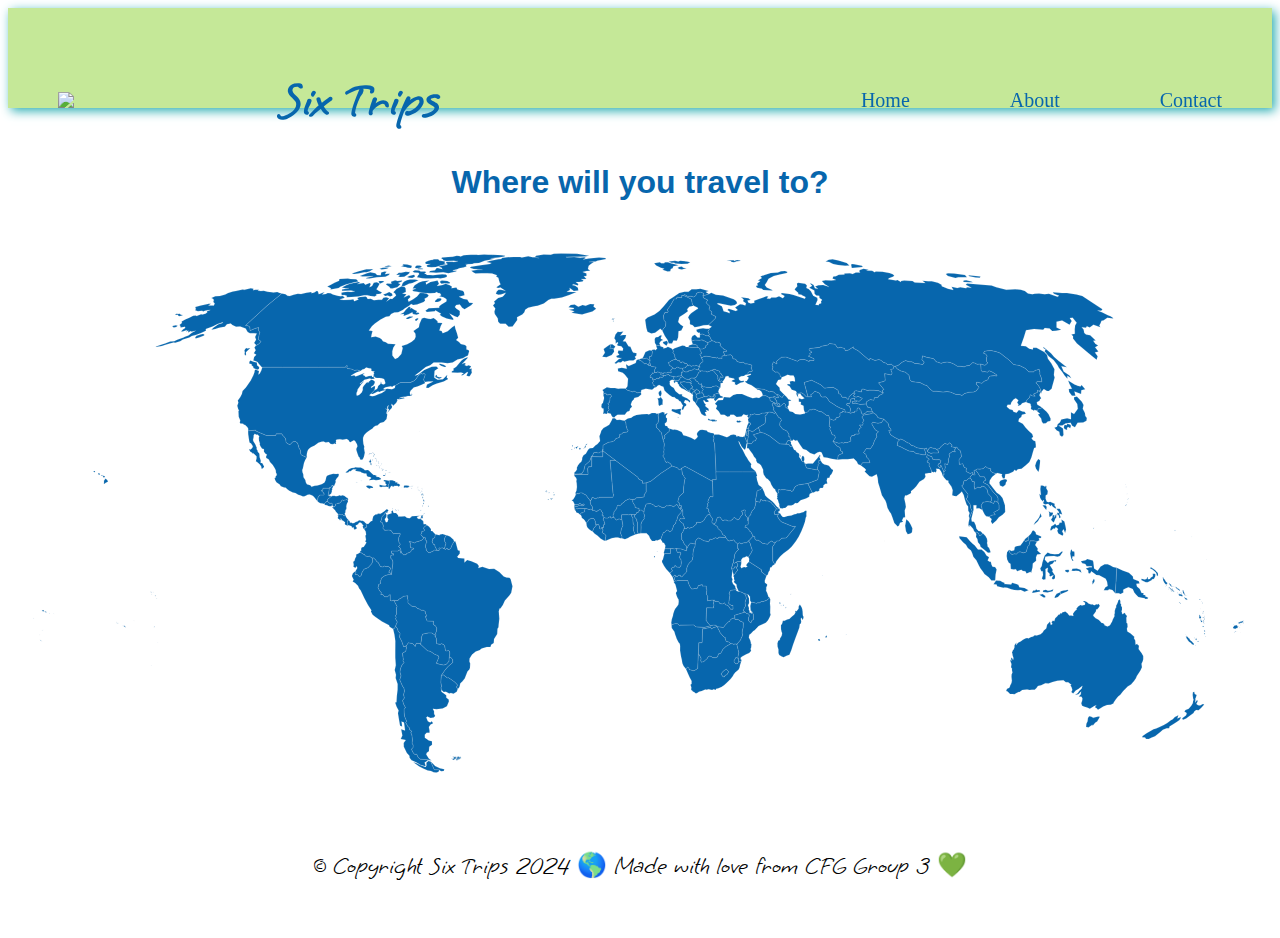
==== commit 91a4d2c3: "index.html update" ====
--- a/index.html
+++ b/index.html
@@ -7,7 +7,7 @@
   <title>Six Trips</title>
 
   <!-- insert css-->
-  <link href="style.css" rel="stylesheet">
+  <link href="../style.css" rel="stylesheet">
   <link href="https://cdn.jsdelivr.net/npm/bootstrap@5.3.2/dist/css/bootstrap.min.css" rel="stylesheet"
     integrity="sha384-T3c6CoIi6uLrA9TneNEoa7RxnatzjcDSCmG1MXxSR1GAsXEV/Dwwykc2MPK8M2HN" crossorigin="anonymous">
   <!--font-->
@@ -21,13 +21,13 @@
 
   <!--Nav Bar-->
   <div class="navBar">
-    <img src="./Six Trips Logo (1).svg">
+    <img src="../SVGS/Six Trips Logo (1).svg">
     <h2>Six Trips</h2>
     <nav>
       <ul>
-        <li><a href="index.html">Home</a></li>
+        <li><a href="../index.html">Home</a></li>
         <li><a href="#">About</a></li>
-        <li><a href="contactform.html">Contact</a></li>
+        <li><a href="../HTML/contactform.html">Contact</a></li>
       </ul>
     </nav>
   </div>
@@ -454,10 +454,12 @@
         d="M1427.6 308l-2.8 3-0.9 6 5.8 2.4 5.8 3.1 7.8 3.6 7.7 0.9 3.8 3.2 4.3 0.6 6.9 1.5 4.6-0.1 0.1-2.5-1.5-4.1-0.2-2.7 3.1-1.4 1.5 5.1 0.4 1.2 5.5 2.5 3.2-1 4.7 0.4 4.5-0.2-0.5-3.9-2.6-2.1 4.2-0.8 3.9-4.8 5.4-4 4.9 1.5 3.2-2.7 3.6 4-1.2 2.7 6.1 1 1 2.4-1.7 1.2 1.4 3.9-4.2-1.1-6.2 4.4 0.9 3.7-2 5.4 0.3 3.1-1.6 5.3-4.6-1.5 0.9 6.7-1 2.2 1 2.7-2.5 1.5-4.4-10.2-1.5 0-0.3 4.2-3.6-3.4 1.2-3.6 2.4-0.4 1.6-5.4-3.4-1.1-5.1 0.1-5.4-0.9-1.2-4.5-2.7-0.3-4.9-2.8-1.2 4.4 4.6 3.4-3 2.4-0.9 2.3 3.7 1.7-0.3 3.9 2.6 4.8 1.6 5.3-0.5 2.4-3.8-0.1-6.6 1.3 0.9 4.8-2.4 3.8-7.5 4.4-5.3 7.5-3.8 4.1-5 4.2 0.3 2.9-2.6 1.6-4.8 2.3-2.6 0.3-1.2 4.9 1.9 8.4 0.7 5.3-1.9 6.1 0.7 10.9-2.9 0.3-2.3 4.9 1.9 2.2-5.1 1.8-1.7 4.3-2.2 1.9-5.6-6-3.1-9-2.5-6.5-2.2-3-3.4-6.2-2-8-1.4-4-5.9-8.8-3.5-12.5-2.6-8.2-0.8-7.8-1.7-6-7.7 3.9-4-0.8-8.1-7.8 2.4-2.3-1.9-2.5-7.1-5.5 3.2-4.3 12.1 0-1.8-5.5-3.5-3.2-1.4-5-4-2.8 4.9-6.8 6.5 0.5 4.5-6.7 2.2-6.5 3.9-6.5-1-4.6 3.8-3.7-5.1-3.1-2.9-4.4-3.3-5.6 2-2.8 8.5 1.6 5.7-1 3.8-5.4 7.7 7.6 0.8 5.2 3 3.3 0.6 3.3-4.1-0.9 3.2 7.1 6.2 4 8.6 4.5z"
         id="IN" name="India">
       </path>
+      <a href="../HTML/ireland.html">
       <path class="Ireland"
         d="M956.7 158.2l0.7 4.4-3.9 5.5-8.8 3.6-6.8-0.9 4.3-6.4-2.1-6.2 6.7-4.8 3.7-2.8 0.9 3.2-1.2 3.3 3-0.1 3.5 1.2z"
         id="IE" name="Ireland">
       </path>
+      </a>
       <path
         d="M1229 253.2l1.8-0.2 5.3-4.7 1.9-0.5 1.9 1.9-1.2 3.1 3.9 3.4 1.3-0.4 2.5 4.8 5.3 1.3 4.3 3.2 7.7 1.1 8-1.7 0.2-1.5 4.4-1.2 3-3.7 3.6 0.2 2-1.2 3.9 0.6 6.6 3.3 4.3 0.7 7.3 5.6 4 0.3 1.7 5.3-0.6 8-0.5 4.7 2.5 1-1.6 3.5 2.7 5.1 1.2 4.1 4.3 1.1 1.1 4.1-3.9 5.8 3.2 3.4 2.8 3.9 5.7 2.8 1 5.6 2.7 1.1 0.9 2.9-7.5 3.4-1.1 7.4-10.6-1.9-6.2-1.5-6.3-0.8-3.3-7.9-2.8-1.1-4.1 1.1-5.1 3.1-7-2.1-6.1-5-5.5-1.8-4.4-6.1-5.2-8.5-2.8 1-3.7-2.1-1.7 2.5-3.5-3.4-0.5-3.4-1.7 0 0.2-4.7-3.5-4.8-7.1-3.6-4.6-6.1 0.5-5 2.3-2.2-0.9-3.7-3.8-2-4.7-7.6-3.8-5.1 0.7-2-2.9-7.3 3.3-1.9 1.2 2.5 3.2 2.9 3.8 0.9z"
         id="IR" name="Iran">
@@ -474,6 +476,7 @@
         d="M1179.1 288.2l0.4 2.6-0.6 1 0.1 0-0.7 2-2.1-0.8-0.7 4.2 1.5 0.7-1.3 0.9-0.1 1.7 2.5-0.8 0.4 2.5-1.8 10.2-0.7-1.6-3.9-9.4 1.4-2.1-0.4-0.4 1.1-3 0.6-4.8 0.6-1.7 0.1 0 1.8 0 0.4-1.1 1.4-0.1z"
         id="IL" name="Israel">
       </path>
+      <a href="../HTML/Italy.html">
       <path class="Italy"
         d="M 1068.2 256.4 1066.5 261.5 1067.4 263.4 1066.5 266.7 1062.3 264.3 1059.6 263.6 1052.1 260.4 1052.6 257.1 1058.8 257.7 1064.2 257 1068.2 256.4 Z">
       </path>
@@ -483,6 +486,7 @@
       <path class="Italy"
         d="M 1055.9 203.9 1055.5 207 1056.9 209.7 1052.8 208.7 1048.9 211 1049.3 214.1 1048.8 215.9 1050.7 219.1 1055.7 222.3 1058.6 227.6 1064.7 232.7 1068.7 232.6 1070.1 234 1068.7 235.3 1073.5 237.6 1077.5 239.5 1082.2 242.9 1082.8 244 1082 246.3 1078.9 243.3 1074.3 242.3 1072.4 246.4 1076.3 248.8 1075.9 252.1 1073.8 252.5 1071.3 258 1069.1 258.5 1069 256.5 1069.9 253.1 1071 251.7 1068.7 248 1066.9 244.8 1064.7 244 1062.9 241.3 1059.5 240.1 1057.1 237.5 1053.3 237.1 1049 234.3 1044.1 230.1 1040.4 226.5 1038.5 220.2 1035.9 219.5 1031.7 217.4 1029.4 218.2 1026.5 221.2 1024.4 221.6 1024.9 218.9 1022.1 218.1 1020.6 213.2 1022.3 211.3 1020.8 208.9 1020.9 207.1 1023.1 208.5 1025.6 208.2 1028.3 206 1029.2 207 1031.6 206.8 1032.6 204.3 1036.4 205.1 1038.5 204 1038.8 201.5 1041.9 202.4 1042.4 201.2 1047.3 200.1 1048.6 202.2 1055.9 203.9 Z">
       </path>
+    </a>
       <path d="M556.5 387.1l-1.8 1.1-3-1.1-2.9-2.3 0.8-1.5 2.4-0.4 1.3 0.2 3.7 0.6 2.7 1.5 0.8 1.8-4 0.1z" id="JM"
         name="Jamaica">
       </path>
@@ -543,7 +547,7 @@
         name="Lesotho">
       </path>
 
-      <a href="./lithuania.html">
+      <a href="../HTML/lithuania.html">
 
       <path
         d="M1111.1 147.6l1 2.7-3.6 2-0.5 3.4-4.8 2.3-4.7 0-1.4-1.9-2.5-0.7-0.6-1.5 0.2-1.7-2.2-0.9-5.1-1.1-1.7-5.1 5.1-1.8 7.9 0.4 4.5-0.6 0.9 1.2 2.5 0.4 5 2.9z"
@@ -660,7 +664,7 @@
         d="M590.5 529.4l-5.1-0.3-0.8 1-4.6 1.2-6.3 4.4-0.3 3-1.4 2.2 0.7 3.5-3.4 1.8 0.2 2.8-1.5 1.1 2.6 5.8 3.3 3.9-1 2.8 3.8 0.3 2.3 3.5 5 0.1 4.4-3.7 0.1 9.7 2.6 0.7 3.2-1.1 5.5 10.4-1.1 2.1 0 4.6 0.3 5.4-1.9 3.2 1.2 2.4-1.1 2.2 2.9 5.4-2.9 6.9-1.1 3.3-2.8 1.6-5.9-3.7-0.8-2.6-11.7-6.4-10.7-7.1-4.7-3.9-2.8-5.3 0.8-1.9-5.4-8.4-6.4-11.8-6-12.8-2.4-3-2-4.7-4.6-4.2-4.1-2.6 1.7-2.8-3-6.2 1.7-4.5 4.4-4 0.7 2.7-1.6 1.5 0.3 2.3 2.3-0.5 2.3 0.7 2.5 3.3 3.1-2.7 0.9-4.3 3.4-5.6 6.7-2.5 6.1-6.8 1.7-4.1-0.8-4.9 1.5-0.6 3.8 3 1.8 3.1 2.6 1.6 3.5 6.7 4.2 0.9 3.1-1.7 2.1 1.1 3.4-0.6 4.4 3-3.5 6.6 1.7 0.1 2.9 3.4z"
         id="PE" name="Peru">
       </path>
-      <a href="./philippines.html">
+      <a href="../HTML/philippines.html">
         <path class="Philippines"
           d="M 1700.5 447.8 1701.4 452.1 1702 455.7 1700.4 461.5 1697.9 455 1695.5 458.3 1697.6 463 1696.2 466 1689.3 462.3 1687.4 457.6 1688.9 454.6 1685.1 451.5 1683.5 454.2 1680.9 453.9 1676.9 457.5 1675.9 455.6 1677.7 450.2 1681.1 448.4 1684 446 1686.2 448.9 1690.4 447.2 1691.1 444.3 1695.1 444.1 1694.3 439.2 1699.2 442.2 1699.9 445.4 1700.5 447.8 Z">
         </path>
--- a/style.css
+++ b/style.css
@@ -0,0 +1,357 @@
+/*Homepage*/
+
+    {
+    background-color: #F3F3F3;
+    margin: 0;
+    padding: 0;
+}
+
+
+svg:hover .Lithuania {
+    fill: #29adb2;
+    transition: 0.6s;
+    cursor: pointer;
+}
+
+
+svg:hover .Philippines {
+    fill: #29adb2;
+    transition: 0.6s;
+    cursor: pointer;
+}
+
+svg:hover .Ireland {
+    fill: #29adb2;
+    transition: 0.6s;
+    cursor: pointer;
+}
+
+svg:hover .Italy {
+    fill: #29adb2;
+    transition: 0.6s;
+    cursor: pointer;
+}
+
+svg:hover .Italy {
+    fill: #29adb2;
+    transition: o.6s;
+    cursor: pointer;
+}
+
+svg:hover .Bangladesh {
+    fill: #29adb2;
+    transition: 0.6s;
+    cursor: pointer;
+}
+
+svg:hover .Congo {
+    fill: #29adb2;
+    transition: 0.6s;
+    cursor: pointer;
+}
+
+
+
+/*svg {
+    background-color: #F3F3F3;
+} */
+
+svg path {
+    fill: #0766AD;
+    /* color of the map */
+    stroke: #eee;
+    /*the white color around each country*/
+    stroke-width: .25;
+}
+
+
+.container {
+    font-family: "Recursive", sans-serif;
+    padding: 25px;
+}
+
+.container h1 {
+    color: #0766AD;
+}
+
+.container h2 {
+    color: #29adb2;
+}
+
+.container h3 {
+    font-family: "Recursive", sans-serif;
+    color: black;
+
+}
+
+.container h5 {
+    font-family: "Recursive", sans-serif;
+    color: #c5e898;
+}
+
+.container p {
+    font-family: "Grape Nuts", cursive;
+    font-size: 2rem;
+    color: black;
+}
+
+.navBar {
+    display: flex;
+    flex-flow: row wrap;
+    width: 100%;
+    height: 100px;
+    background-color: #c5e898;
+    box-shadow: 3px 3px 10px #29adb2;
+    align-items: center;
+    justify-content: center;
+    position: sticky;
+    top: 0;
+    z-index: 1;
+}
+
+.navBar>img {
+    padding-left: 50px;
+    width: 150px;
+    width: 150px;
+}
+
+.navBar h2 {
+    flex: 1;
+    font-size: 50px;
+    color: #0766AD;
+    padding: 20px;
+    margin-left: 50px;
+    font-family: "Grape Nuts", cursive;
+}
+
+
+.navBar ul {
+    display: flex;
+    flex-flow: row wrap;
+    justify-content: space-evenly;
+    gap: 100px;
+    padding-right: 50px;
+
+}
+
+.navBar li {
+    flex: 1;
+    list-style-type: none;
+    font-size: 20px;
+    text-align: right;
+}
+
+.navBar li a {
+    text-decoration: none;
+    color: #0766AD;
+}
+
+.navBar li a:hover {
+    color: #0766AD;
+    font-family: "Grape Nuts", cursive;
+}
+
+
+/*==JOEY CSS ABOUT PAGE Start==*/
+
+.header {
+    border-style: 0;
+    background-color: #29adb2;
+    padding: 20px;
+    text-align: center;
+
+}
+
+/* ========================COLUMN LAYOUT FOR EACH MEMBER PICTURE=========================== */
+/* 
+  UNSURE OF THE PUPOSE OF THIS CODE 
+  *,
+  *:before,
+  *:after {
+    box-sizing: inherit;
+  }
+  */
+.grid {
+    max-width: auto;
+    margin: auto;
+}
+
+.column {
+    float: left;
+    width: 33.3%;
+    margin: auto;
+}
+
+.tile::after,
+.row::after {
+    content: "";
+    clear: both;
+    display: table;
+    padding: 20px
+}
+
+/* ====================== FLIP CARD SECTION =========================*/
+
+.flip-card {
+    padding: 0 20px;
+    margin: auto;
+    /*added for flipping below*/
+    background-color: transparent;
+    width: 300px;
+    height: 500px;
+    border: 1px solid #f3f3f3;
+}
+
+/* This container is needed to position the front and back side */
+.flip-card-inner {
+    position: relative;
+    width: 100%;
+    height: 100%;
+    text-align: center;
+    transition: transform 0.8s;
+    transform-style: preserve-3d;
+}
+
+/* Do an horizontal flip when you move the mouse over the flip box container */
+.flip-card:hover .flip-card-inner {
+    transform: rotateY(180deg);
+}
+
+/* Position the front and back side */
+.tile,
+.desc {
+    position: absolute;
+    width: 100%;
+    height: 100%;
+    -webkit-backface-visibility: hidden;
+    /* Safari */
+    backface-visibility: hidden;
+}
+
+.tile {
+    margin: 5px;
+    width: 100%;
+    /* Style the front side (fallback if image is missing) */
+    background-color: #bbb;
+    color: black;
+
+}
+
+/* Style the back side */
+.desc {
+    background-color: #0766AD;
+    color: #f3f3f3;
+    transform: rotateY(180deg);
+    padding: 20px;
+    text-align: center;
+}
+
+p.blurb {
+    border: 2px solid black;
+    outline: #f3f3f3 solid 10px;
+    background-color: #29adb2;
+    margin: auto;
+    padding: 20px;
+    text-align: center;
+}
+
+.clearfix:after {
+    /*border-style: solid;
+      background-color: #29adb2 ;
+      padding: 20px;
+      text-align: center;*/
+    content: "";
+    display: table;
+    clear: both;
+}
+
+
+
+/* Green background behind the form */
+.containerForm {
+
+    width: 100%;
+    height: 80vh;
+    /* vh - visible height */
+    display: flex;
+    align-items: center;
+    justify-content: center;
+}
+
+/* the area where form is set */
+form {
+    background: #c5e898;
+    display: flex;
+    flex-direction: column;
+    padding: 2vw 4vw;
+    width: 90%;
+    /* less than 100% because if it is 100% does't display nicely if the screen needs to be narrowed */
+    max-width: 600px;
+    border-radius: 10px;
+
+}
+
+/* heading of the form - text */
+h3 {
+    color: #0766ad;
+    font-weight: 800;
+    margin-bottom: 20px;
+    text-align: center;
+}
+
+/* the fields where info will be typed in for submitting */
+form input,
+form textarea {
+    border: 0;
+    margin: 10px 0;
+    padding: 20px;
+    outline: none;
+    background: #fff;
+    font-size: 16px;
+
+}
+
+/* Submit button styling */
+form button {
+    padding: 15px;
+    background: #29adb2;
+    color: #fff;
+    font-size: 18px;
+    border: 0;
+    outline: none;
+    cursor: pointer;
+    width: 150px;
+    margin: 20px auto 0;
+    border-radius: 30px;
+
+}
+
+
+/* end of contact sheet CSS */
+
+
+/*footer*/
+
+.container footer p {
+    font-size: 1.5rem;
+    color: black;
+}
+
+
+
+/* Coutry page */
+
+h5{
+    text-align: center;
+}
+
+
+p{
+    text-align: center;
+}
+
+h1{
+    padding-top: 10px;
+    padding-bottom: 30px;
+    text-align: center;
+}